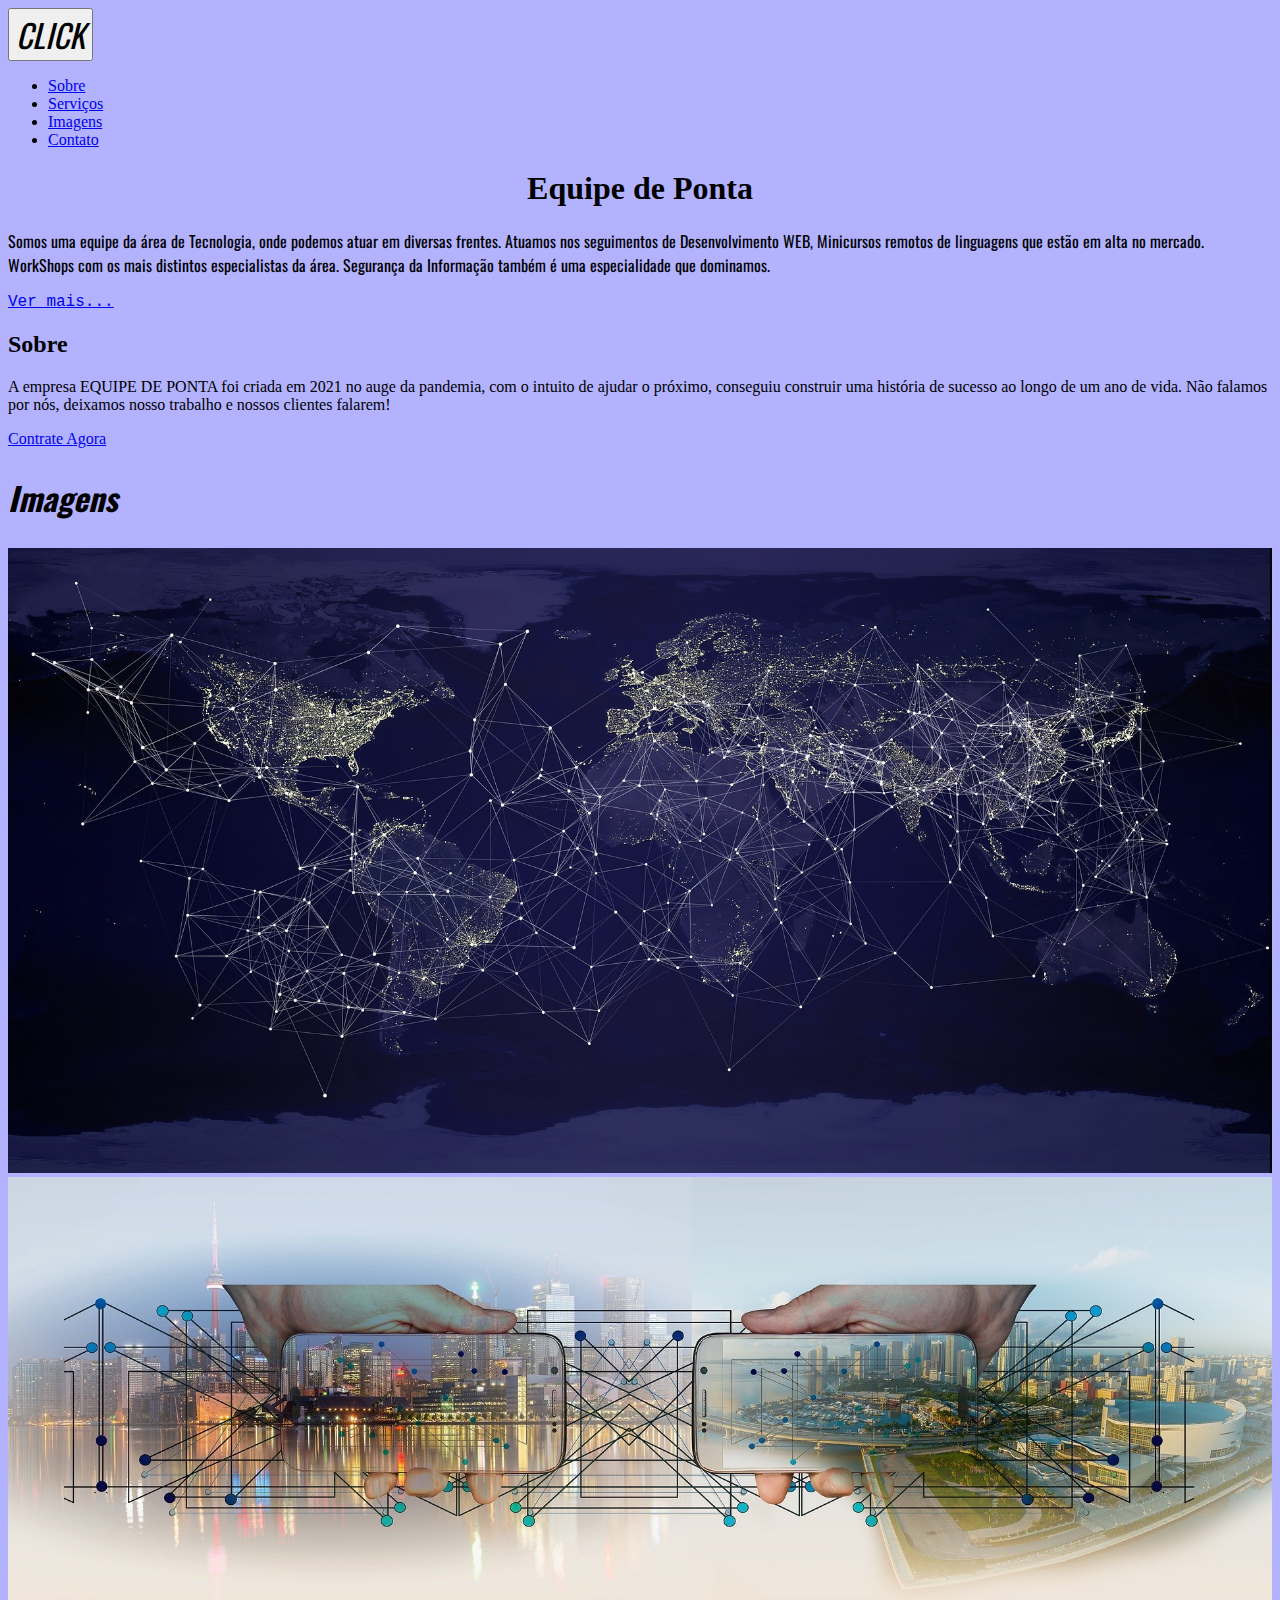
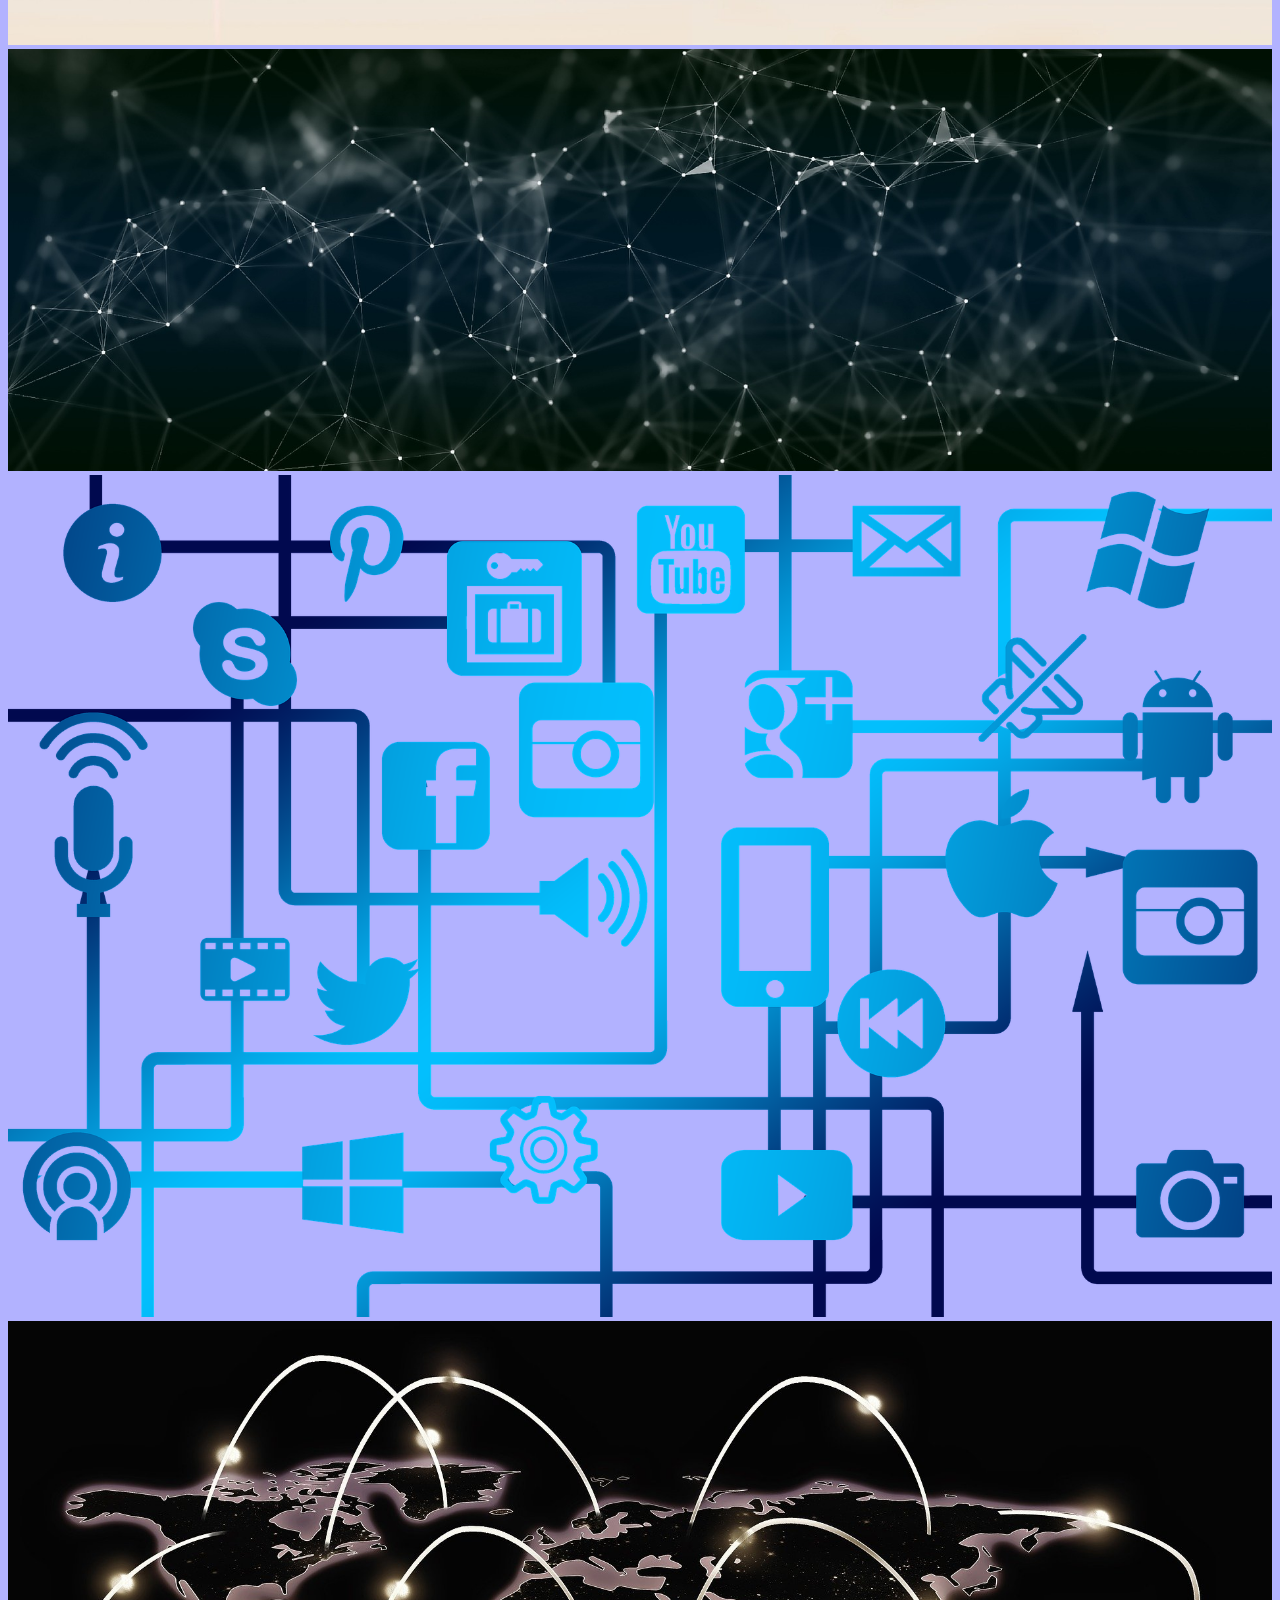
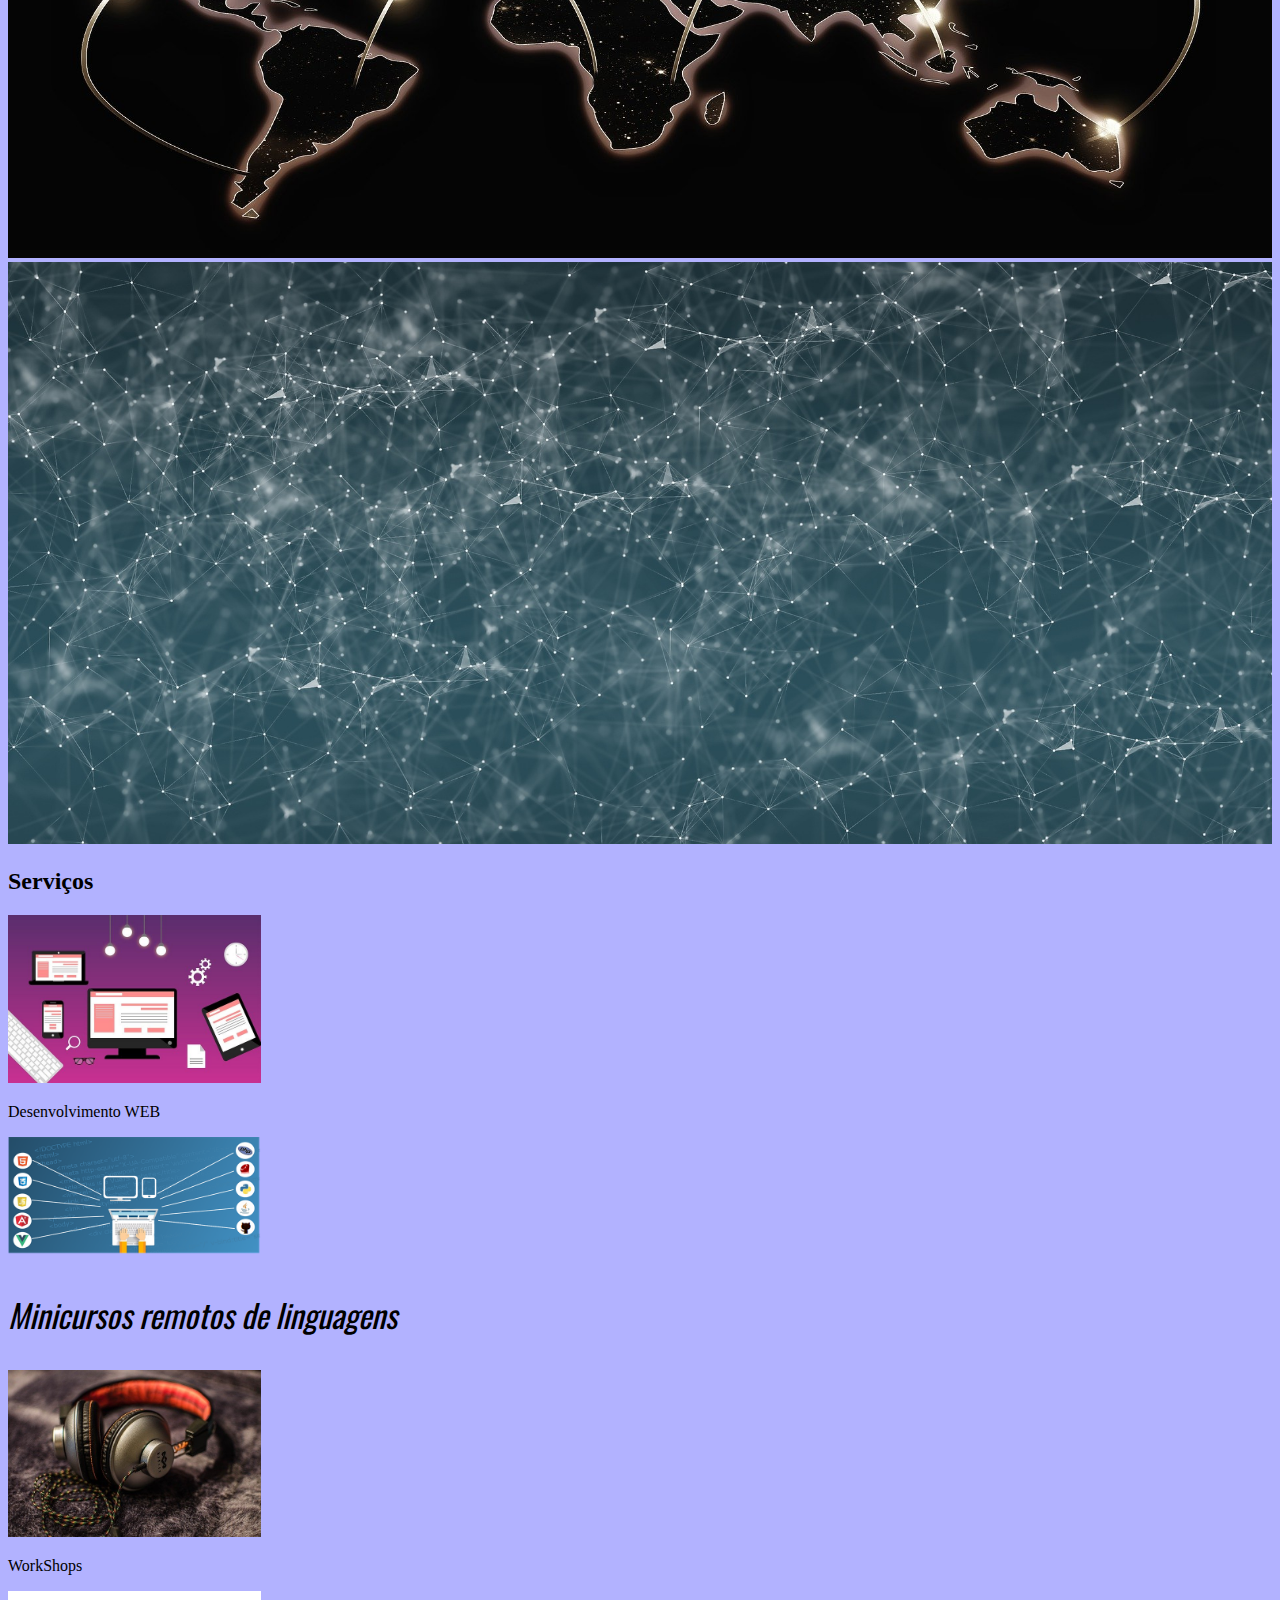
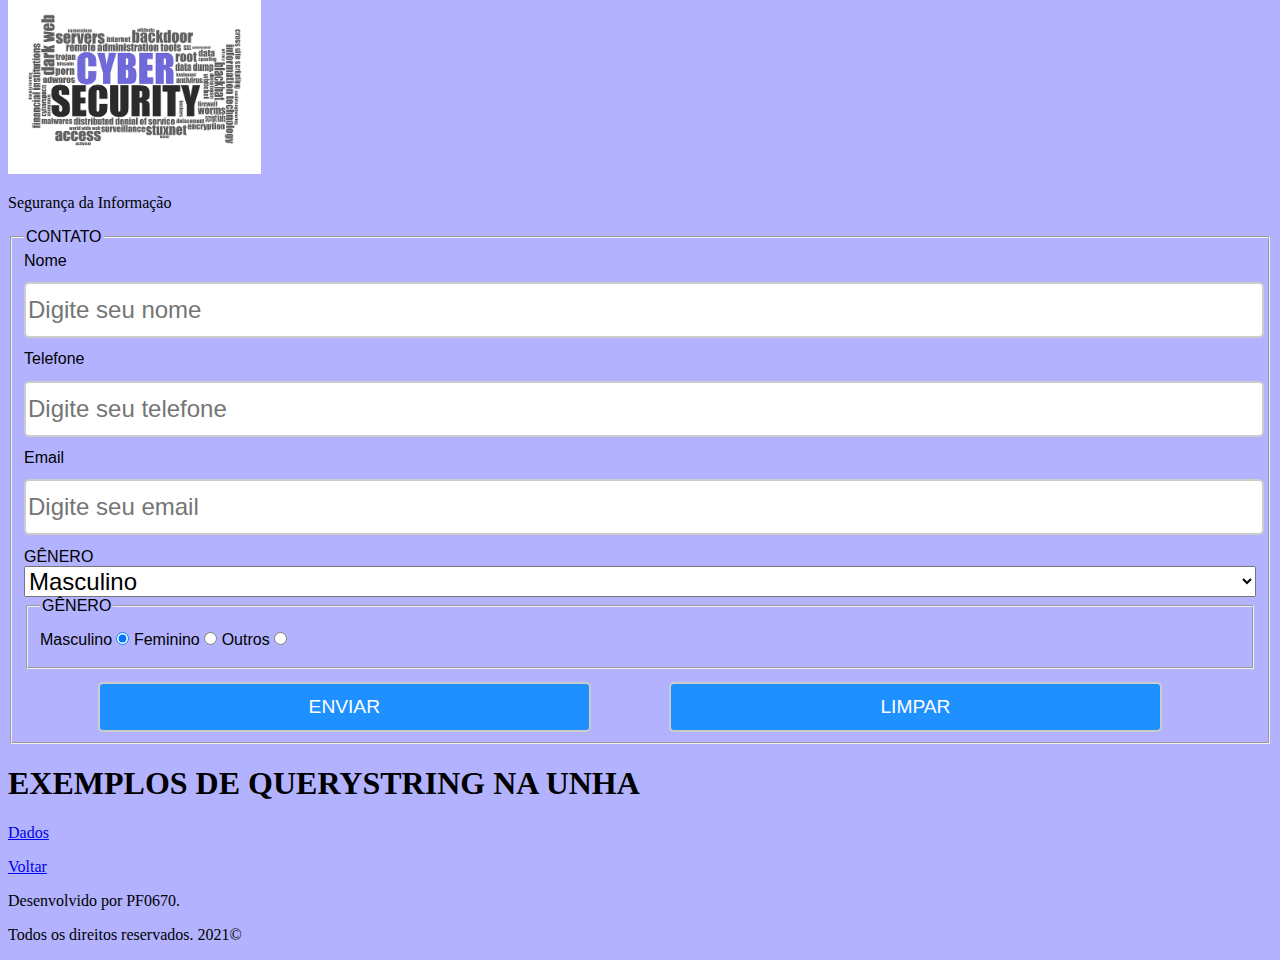
==== index.html @ 2eb3f7e7 "Merge pull request #4 from 1TDSPF-22/pf0670" ====
<!DOCTYPE html>
<html lang="pt-br">
    <head>
        <meta charset="UTF-8">
        <meta http-equiv="X-UA-Compatible" content="IE=edge">
        <meta name="viewport" content="width=device-width, initial-scale=1.0">
        <title>SERVIÇOS</title>
        
        <link rel="stylesheet" href="./css/style.css">
        

        <script>
            console.log('Alô Mundo!')
            console.log('MSG gerada no HEAD!')
        </script>

        <style>
            body{
               font-family: 'Courier New';
            }
        </style>

        


    </head>
    <body style="font-family:'Gill Sans MT';">
        <nav>
            <div>
                <button class="font-google">CLICK</button>
            </div>
            <!--
                <div>
                    <ul> unordered list
                        <li><a href="#sobre">Sobre</a></li>  List item
                    </ul>
                </div>
                
                Fórmula do Emmet para criação dinâmica de estrutura
                div>ul>li*4>a[href="#"]>{Sobre}
            -->
            
            <div>
                <ul>
                    <li><img><a href="#sobre">Sobre</a></li>
                    <li><img><a href="#servicos">Serviços</a></li>
                    <li><img><a href="#imagens">Imagens</a></li>
                    <li><img><a href="#contato">Contato</a></li>
                </ul>
            </div>
        </nav>

            <header id="topo">
                <h1>Equipe de Ponta</h1>
                <p>
                Somos uma equipe da área de Tecnologia, onde podemos atuar em diversas frentes.
                Atuamos nos seguimentos de Desenvolvimento WEB, Minicursos remotos de linguagens que estão em alta no mercado. WorkShops com os mais distintos especialistas da área.
                Segurança da Informação também é uma especialidade que dominamos.               
                </p>
                <a href="#servicos">Ver mais...</a>
            </header>

            <section id="sobre">
                <h2>Sobre</h2>
                <p>
                    A empresa EQUIPE DE PONTA foi criada em 2021 no auge da pandemia, com o intuito de ajudar o próximo, conseguiu construir uma história de sucesso ao longo de um ano de vida.
                    Não falamos por nós, deixamos nosso trabalho e nossos clientes falarem!  
                </p>
                <a href="#contato">Contrate Agora</a>
            </section>

            <!-- 
                Aqui vocês vão criar a seção IMAGENS
                Vão criar as seguintes TAGs
                1 - Section quer deve id imagens.
                Dentro da Section
                    1 - h2 que deve ter o texto Imagens.
                    6 - Tags img com as seguintes imagens, respectivamente:
                        backbone
                        cidade
                        comunicao
                        icones
                        internet
                        rede
            -->

            <section id="imagens">
                <h2 class="font-google">Imagens</h2>
                <img src="./img/backbone.jpg" alt="Backbone." width="100%">
                <img src="./img/cidade.jpg" alt="Cidade." width="100%">
                <img src="./img/comunicao.jpg" alt="Entrelaçado de Fios." width="100%">
                <img src="./img/icones.png" alt="Icones de Redes Sociais." width="100%">
                <img src="./img/internet.jpg" alt="Grande rede Interativa." width="100%">
                <img src="./img/rede.jpg" alt="Rede Virtual de Informações." width="100%">
            </section>

            <section id="servicos">
                <h2>Serviços</h2>
                <div>
                    <img src="./img/desenvolvimento.jpg" alt="Tela de Computado." title="Desenvolvimento WEB" width="20%">
                    <p>Desenvolvimento WEB</p>
                </div>
                <div>
                    <img src="./img/cursos.png" alt="Notebook" title="Linguagens de Programação" width="20%">
                    <p class="font-google">Minicursos remotos de linguagens</p>
                </div>
                <div>
                    <img src="./img/eventos.jpg" alt="Fone de Ouvido" title="Eventos com Especialistas" width="20%">
                    <p>WorkShops</p>
                </div>
                <div>
                    <img src="./img/seguranca-info.png" alt="Nuvem de Palavras" title="Segurança de Dados" width="20%">
                    <p>Segurança da Informação</p>
                </div>
            </section>

            <section id="contato">

                <div>
                    <form action="index.html" method="POST">
                        <fieldset>
                            <legend>CONTATO</legend>
                            <div>
                                <label for="nmClienteId">Nome</label>
                                <input onblur="alert('ADEUS!')" type="text" name="nmCliente" id="nmClienteId" placeholder="Digite seu nome"/>
                            </div>
                            <div>
                                <label for="telClienteId">Telefone</label>
                                <input type="tel" name="telCliente" id="telClienteId" placeholder="Digite seu telefone"/>
                            </div>
                            <div>
                                <label for="emailClienteId">Email</label>
                                <input type="email" name="emailCliente" id="emailClienteId" placeholder="Digite seu email"/>
                            </div>
                            <div>
                                <label for="genClienteId">GÊNERO</label>
                                <select name="genCliente" id="genClienteId">
                                    <option value="m">Masculino</option>
                                    <option value="f">Feminino</option>
                                    <option value="o">Outros</option>
                                </select>
                                <div>
                                    <fieldset>
                                        <legend>GÊNERO</legend>

                                        <label for="genClienteId1">Masculino</label>
                                        <input type="radio" name="genClientes" id="genClienteId1" value="m" checked/>
                                        
                                        <label for="genClienteId2">Feminino</label>
                                        <input type="radio" name="genClientes" id="genClienteId2" value="f"/>
                                        
                                        <label for="genClienteId3">Outros</label>
                                        <input type="radio" name="genClientes" id="genClienteId3" value="o"/>
                                    </fieldset>
                                </div>                            
                            </div>
                            <div>
                                <input type="submit" value="ENVIAR">
                                <input type="reset" value="LIMPAR">
                            </div>
                        </fieldset>
                    </form>
                </div>
                
                <div>
                    <h1>EXEMPLOS DE QUERYSTRING NA UNHA</h1>
                    <p><a href="index.html?tel=+5511987664322&email=profemail@fiap.com.br">Dados</a></p>
                </div>

            </section>

            <footer>
                <a href="#topo">Voltar</a>
                <p>Desenvolvido por PF0670.</p>
                <p>Todos os direitos reservados. 2021&copy;</p>
            </footer>

            <script>
                console.log('MSG gerada no BODY!')
            </script>
            <script src="./js/script.js"></script>
    </body>

</html>        


<!-- <h2>Contato</h2>
                <p>Fale Conosco</p>
                <div>
                    <img src="./img/tel.png" alt="Telefone">
                    <p><a href="tel:+5511997659099">(11)99765-9099</a></p>
                </div>
                <div>
                    <img src="./img/mail.png" alt="Envelope">
                    <p><a href="mailto:profalexandre.jesus@fiap.com.br">profalexandre.jesus@fiap.com.br</a></p>
                </div> -->
---- css/style.css ----
@import url('https://fonts.googleapis.com/css2?family=Oswald&display=swap');

body{
    font-family: 'Trebuchet MS', Verdana, Geneva, Tahoma, sans-serif;
    /*background-color: #c41cca6c;*/
    background-color: rgba(0, 0, 255,0.3);
}

#topo{
    font-family: 'Courier New', Courier, monospace, serif;
}

#topo h1{
    text-align: center;
    font-family: 'Times New Roman', serif;
}

#topo p{
    font-family: 'Oswald', sans-serif;
}

.font-google{
    font-family: 'Oswald', sans-serif;
    font-size: 2em;
    font-style: italic;
}

form{
    font-size: 16px;
    font-family: 'Trebuchet MS', Arial, sans-serif;
}

form input{
    display: block;
    margin: 1% 0;
    border-radius: 5px;
    border: solid 2px #ccc;
    height: 50px;
}

form input[type=text],input[type=tel],input[type=email], select{
    width: 100%;
    font-size: 1.5em;    
}

form input[type=radio]{
    display: inline;
    height: auto;
}

form input[type=submit],input[type=reset]{
    display: inline;
    max-width: 40%;
    width: 100%;
    margin: 1% 0 0 6%;
    background-color: #1e90ff;
    color: #FFFFFF;
    font-size: 1.2em;
}

form input[type=submit]:hover,input[type=reset]:hover{
    background-color: #0e58a1;
}
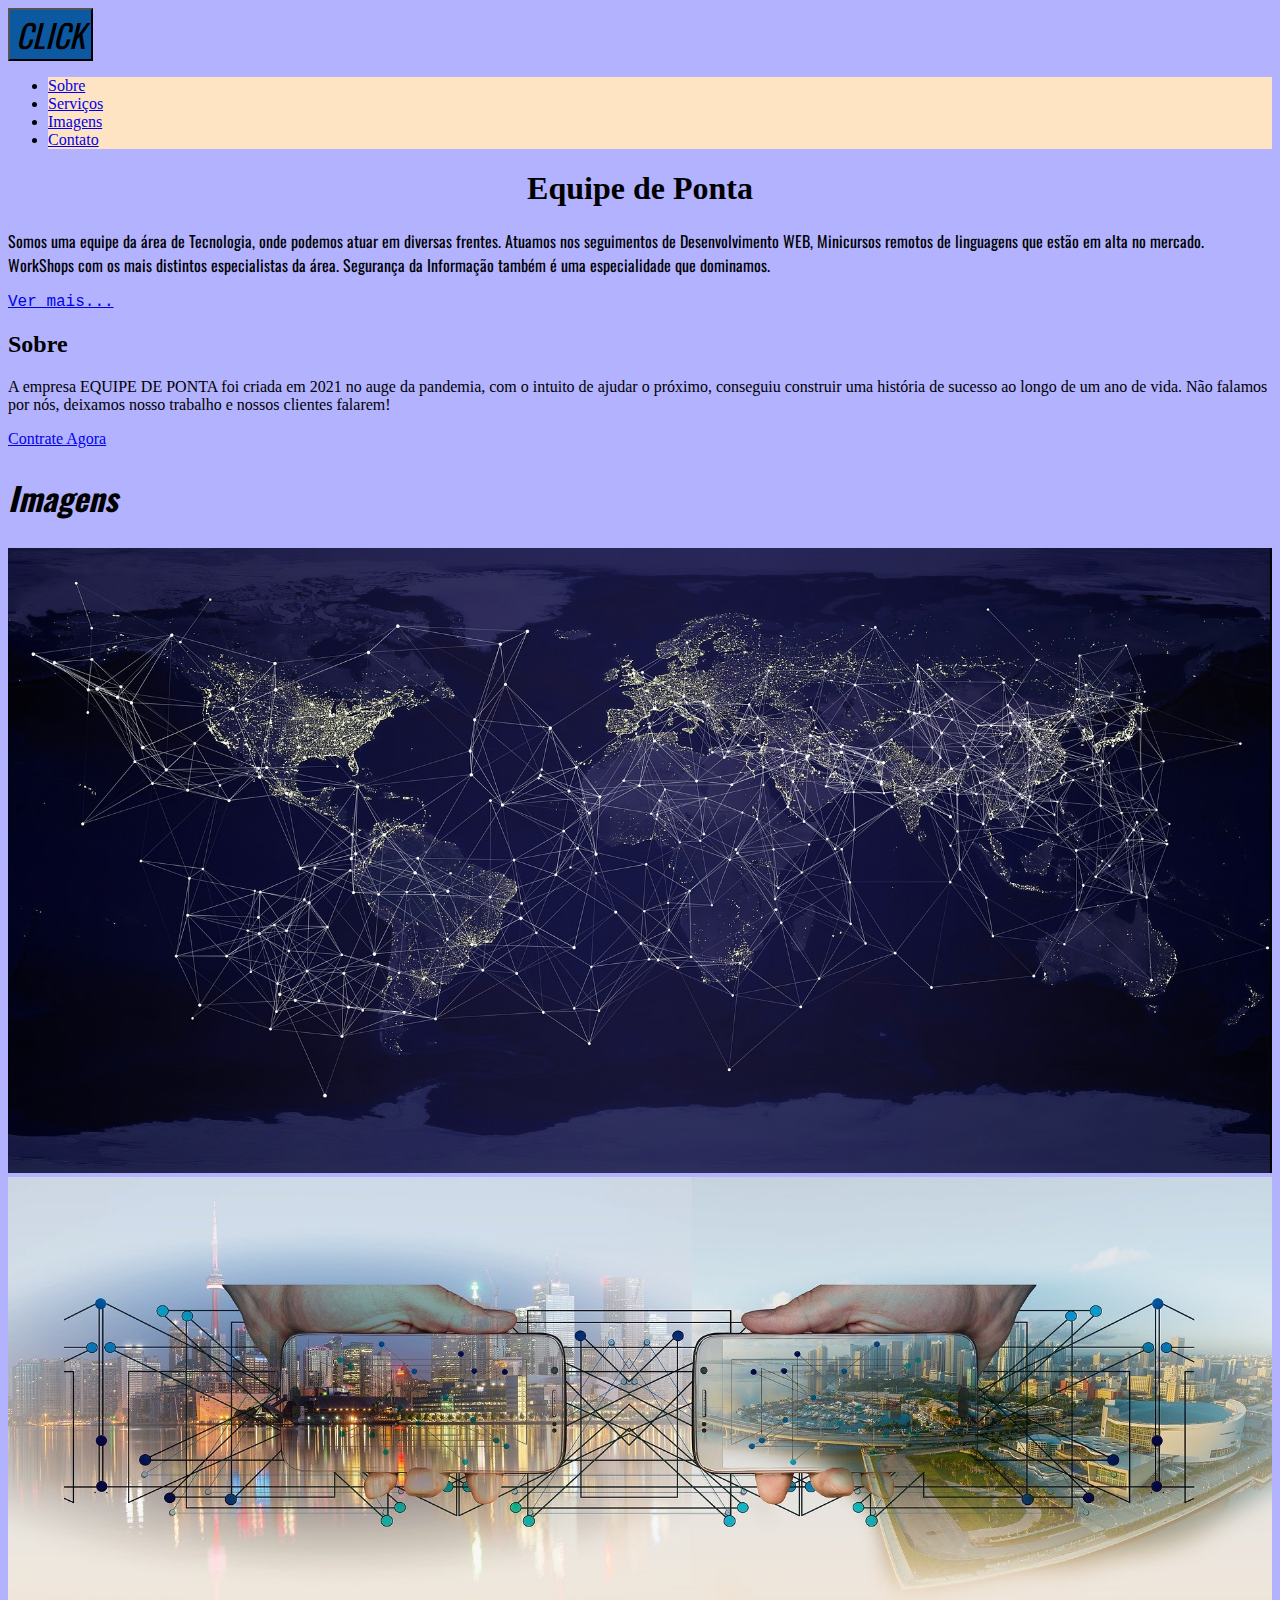
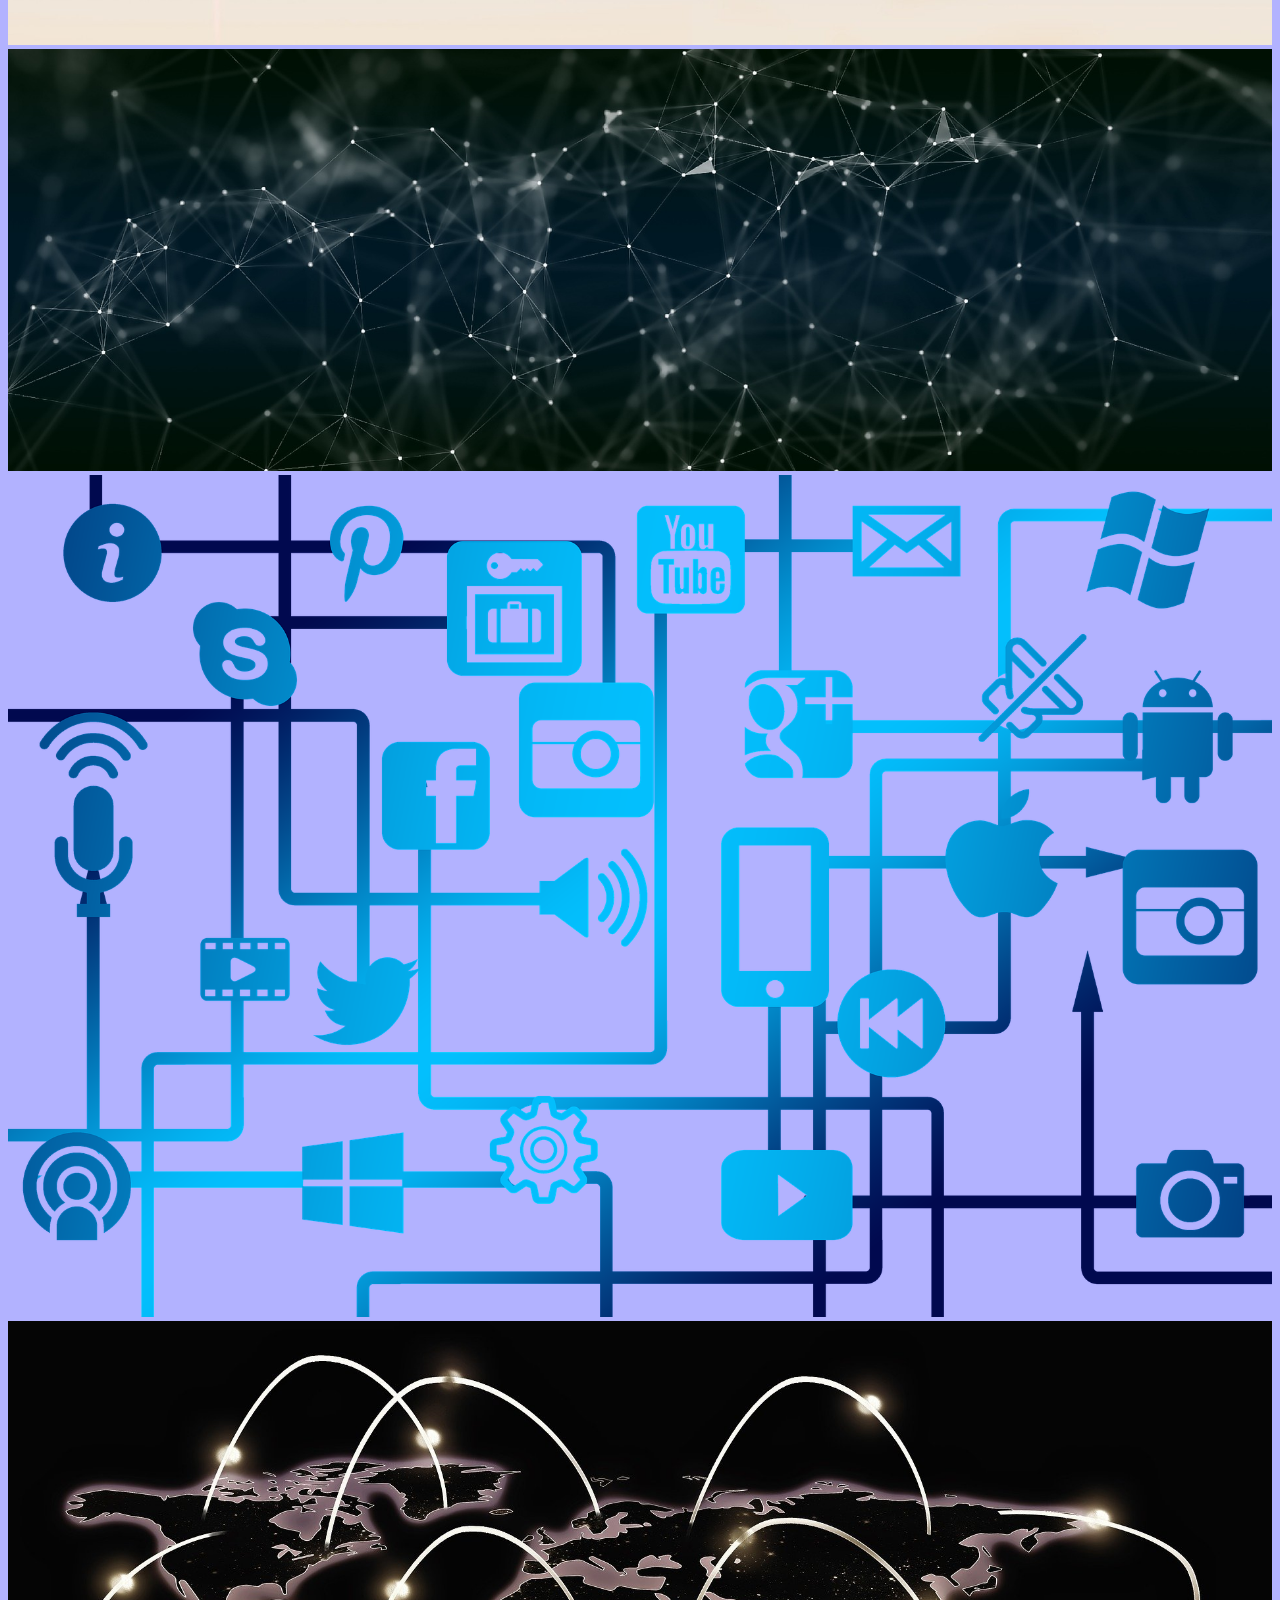
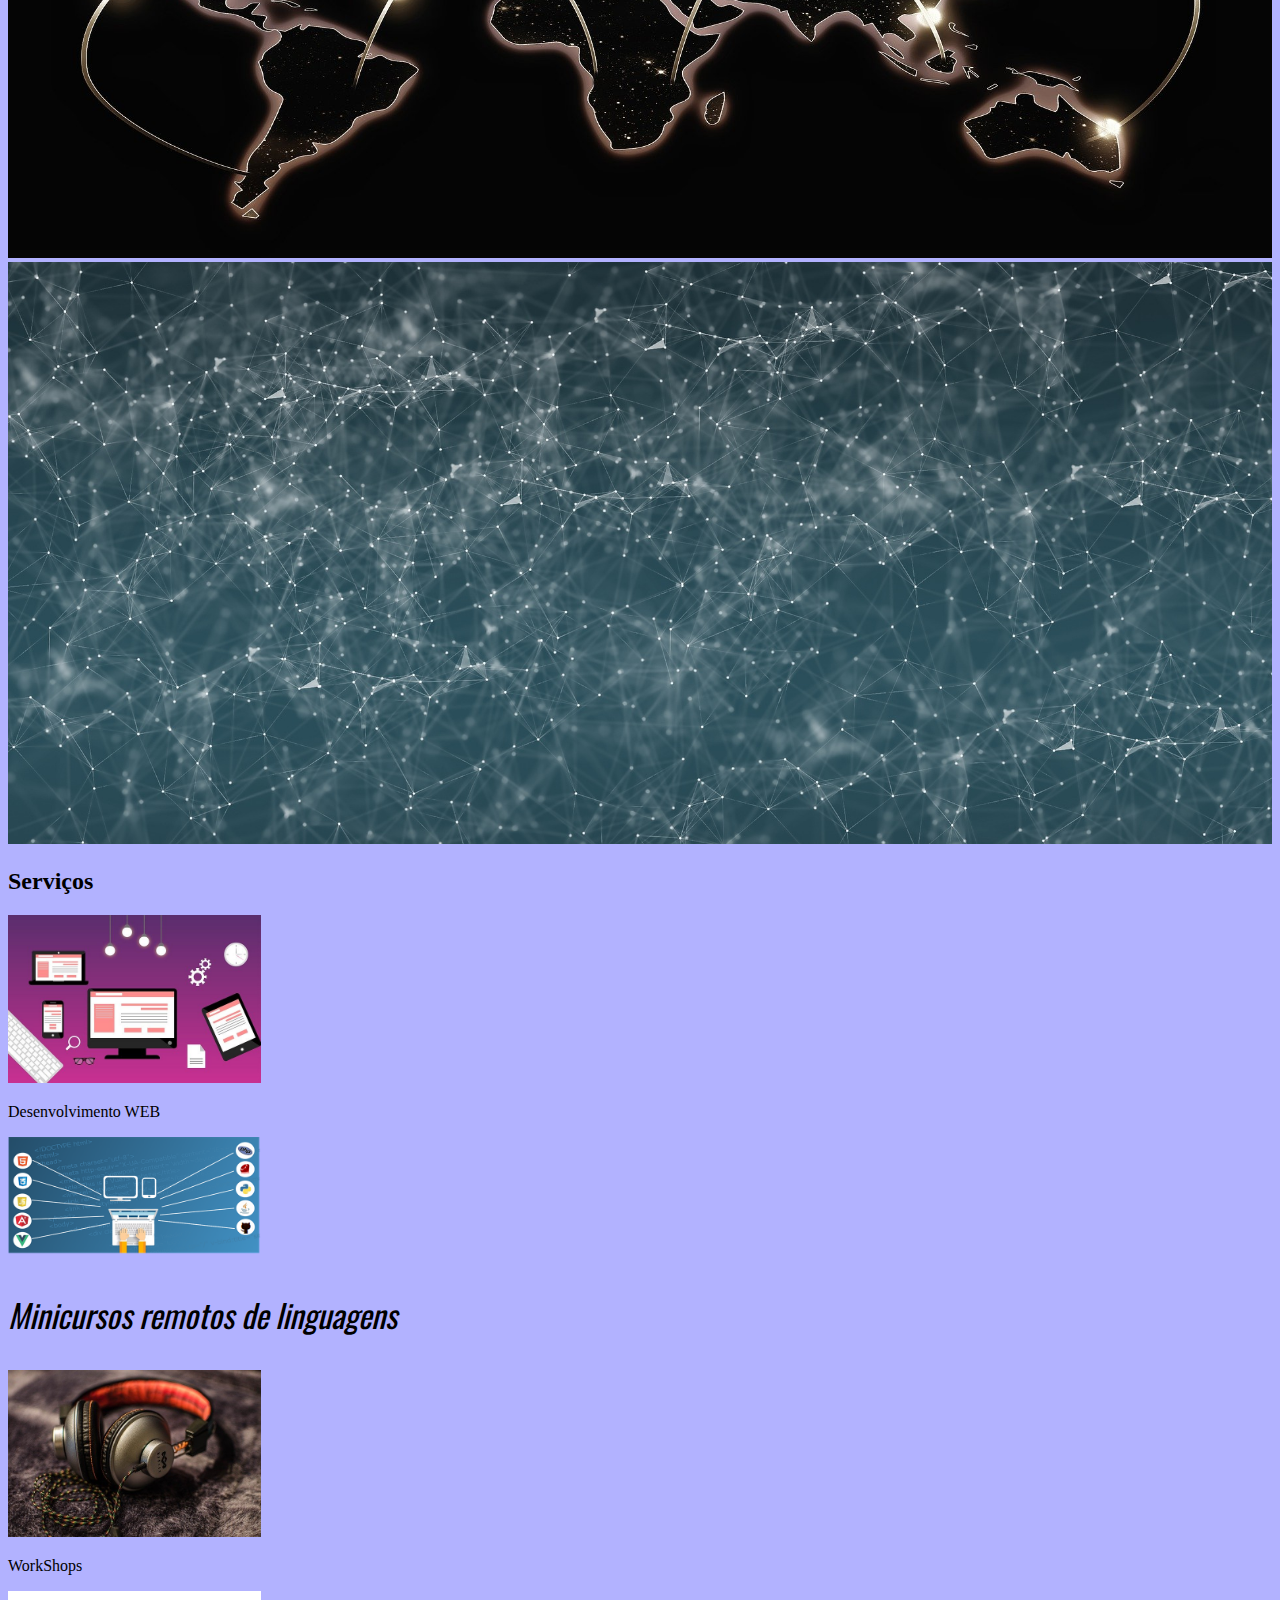
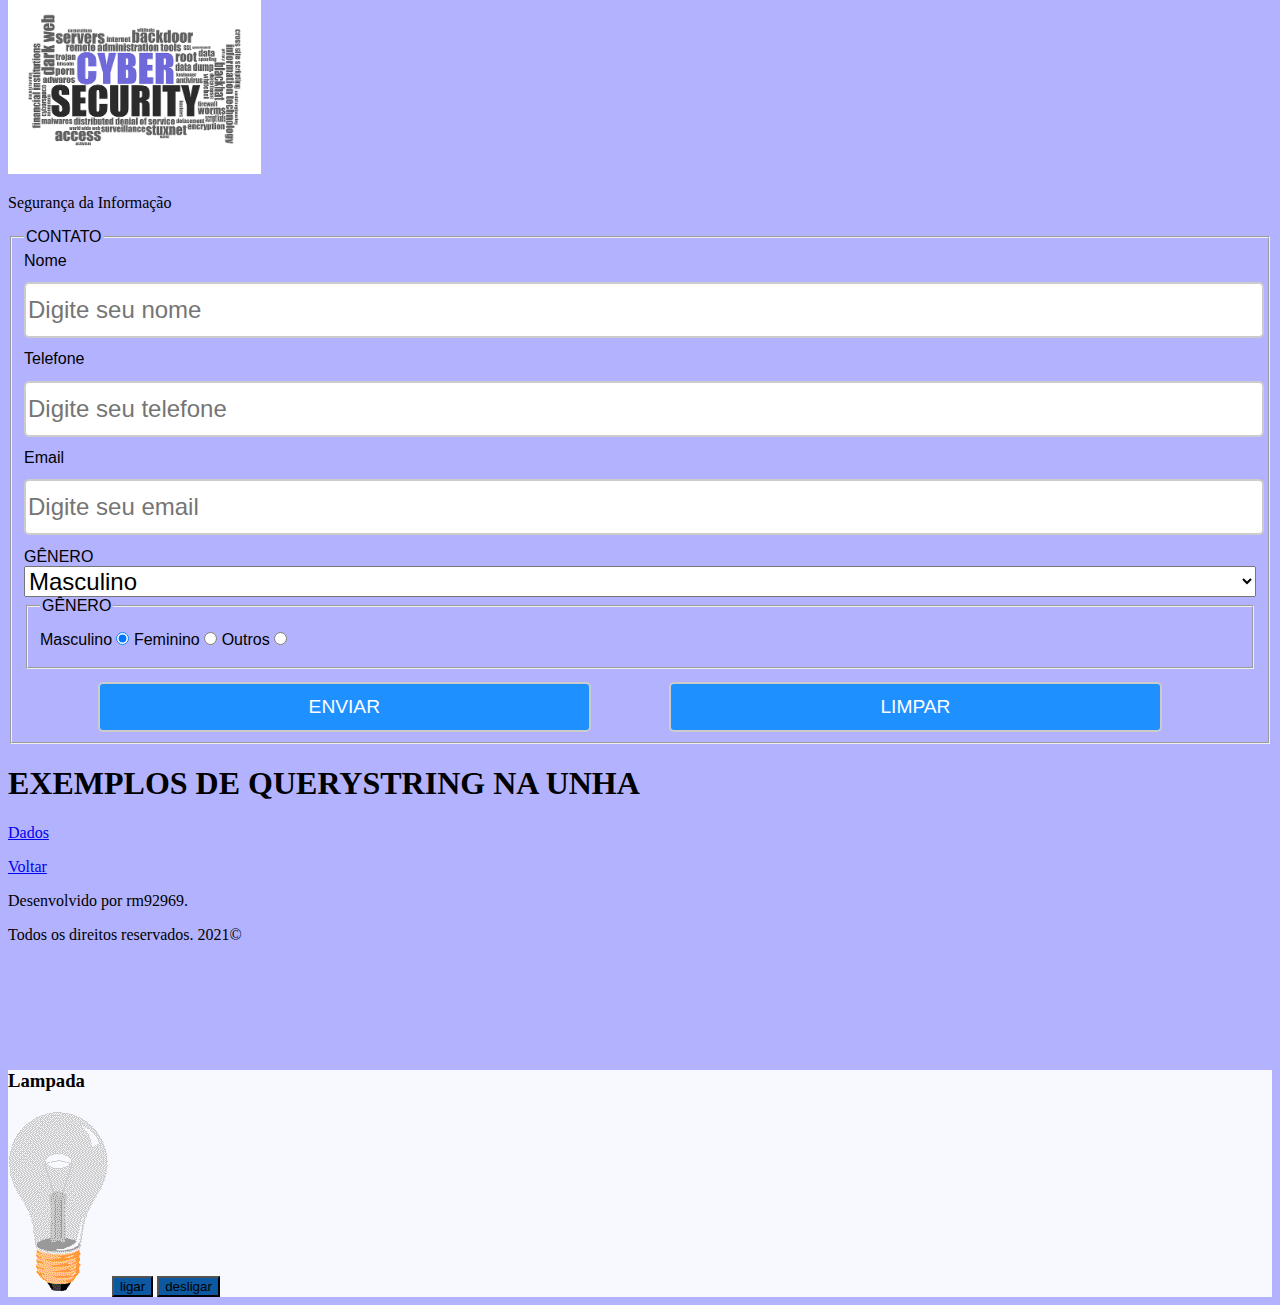
==== commit 24fc432e: "reformulação" ====
--- a/index.html
+++ b/index.html
@@ -167,30 +167,24 @@
                     <p><a href="index.html?tel=+5511987664322&email=profemail@fiap.com.br">Dados</a></p>
                 </div>
 
-            </section>
+       
+       <footer>
+           <a href="topo">Voltar</a>
+           <p>Desenvolvido por rm92969. </p>
+           <p>Todos os direitos reservados. 2021&copy;</p>
+       </footer>
 
-            <footer>
-                <a href="#topo">Voltar</a>
-                <p>Desenvolvido por PF0670.</p>
-                <p>Todos os direitos reservados. 2021&copy;</p>
-            </footer>
+       <div id="luz">
+           <h3>Lampada</h3>
+           <img id="lamp" src="./img/pic_off.gif" alt="Lampada">
+           <button onclick="ligar()">ligar</button>
+           <button onclick="desligar()">desligar</button>
+       </div>
 
-            <script>
-                console.log('MSG gerada no BODY!')
-            </script>
-            <script src="./js/script.js"></script>
-    </body>
-
-</html>        
-
-
-<!-- <h2>Contato</h2>
-                <p>Fale Conosco</p>
-                <div>
-                    <img src="./img/tel.png" alt="Telefone">
-                    <p><a href="tel:+5511997659099">(11)99765-9099</a></p>
-                </div>
-                <div>
-                    <img src="./img/mail.png" alt="Envelope">
-                    <p><a href="mailto:profalexandre.jesus@fiap.com.br">profalexandre.jesus@fiap.com.br</a></p>
-                </div> -->
+           
+       
+       <script>
+        console.log('MSg gerada no body')
+     </script>   
+</body>
+</html>--- a/css/style.css
+++ b/css/style.css
@@ -62,3 +62,15 @@
     background-color: #0e58a1;
 }
 
+button{
+    background-color: #0c58a1;
+}
+
+li {
+    background-color: bisque;
+}
+
+#luz {
+    background-color: ghostwhite;
+    margin-top: 10%;
+}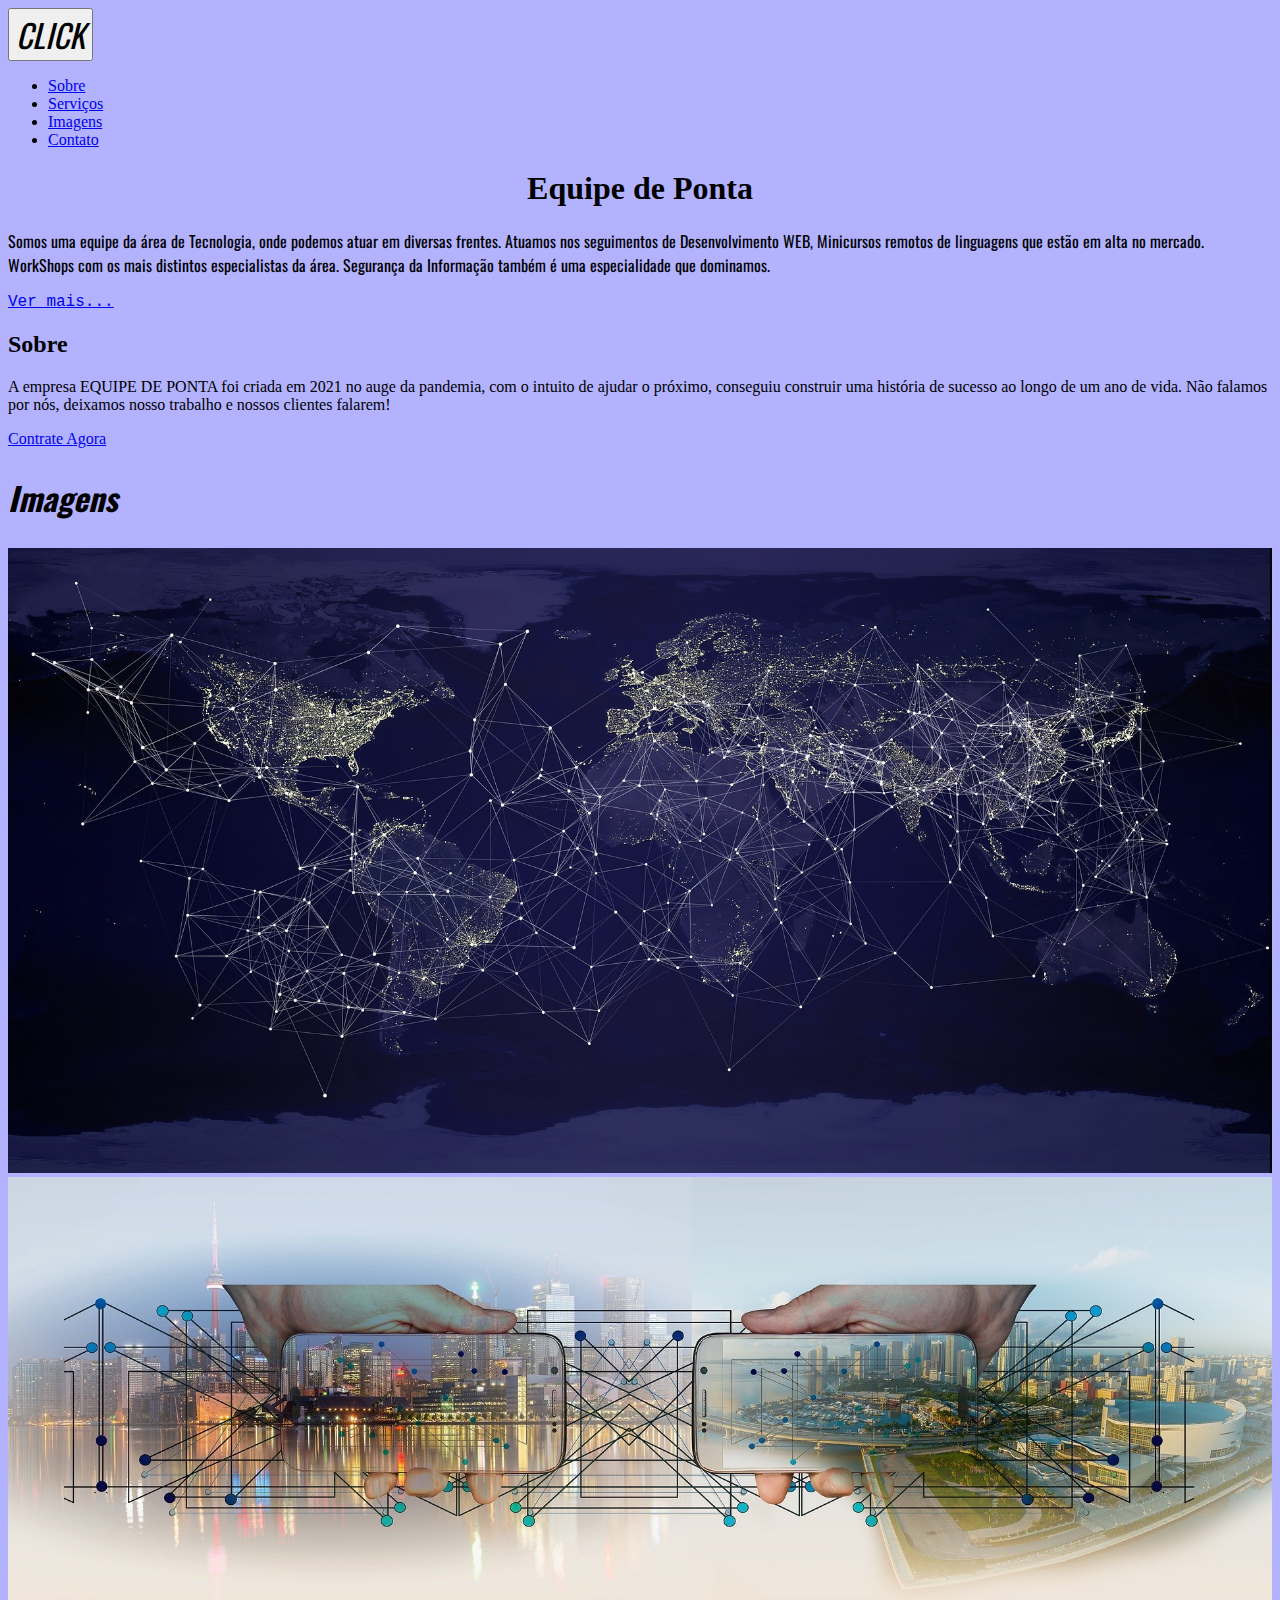
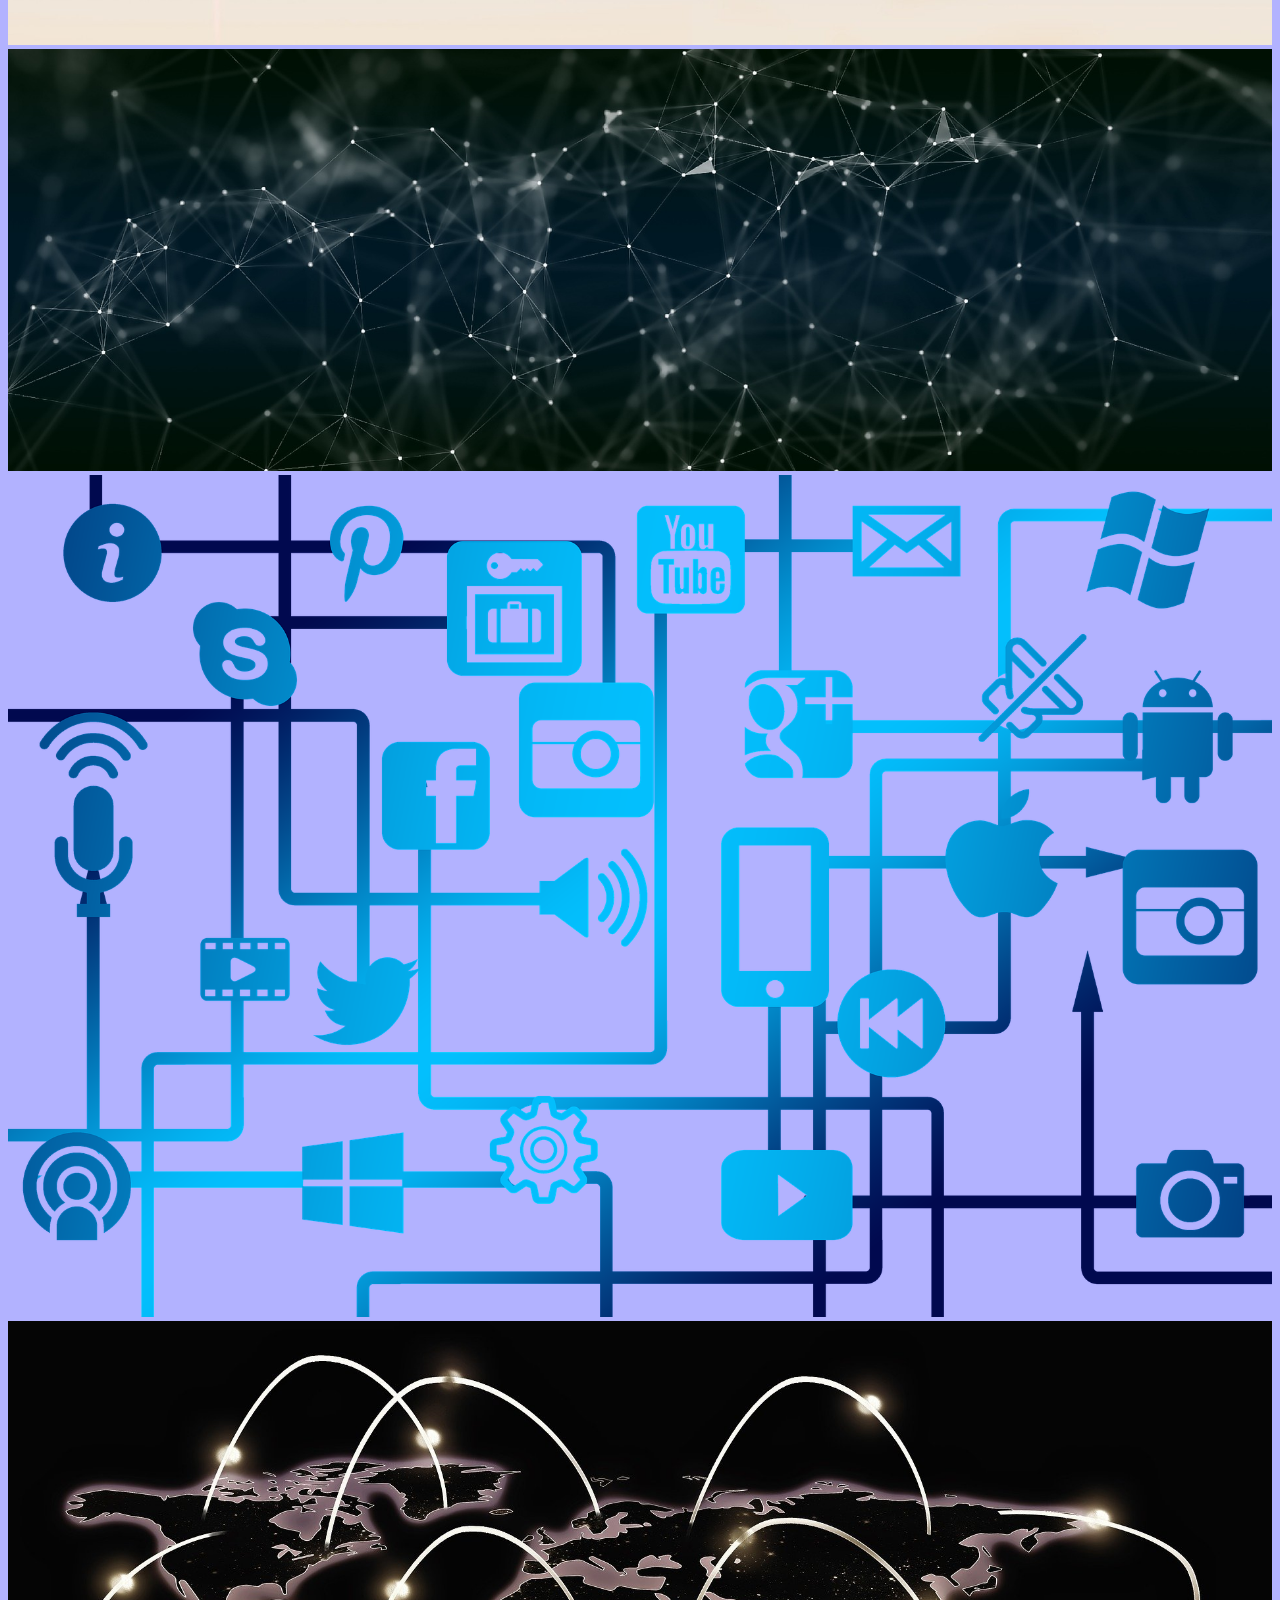
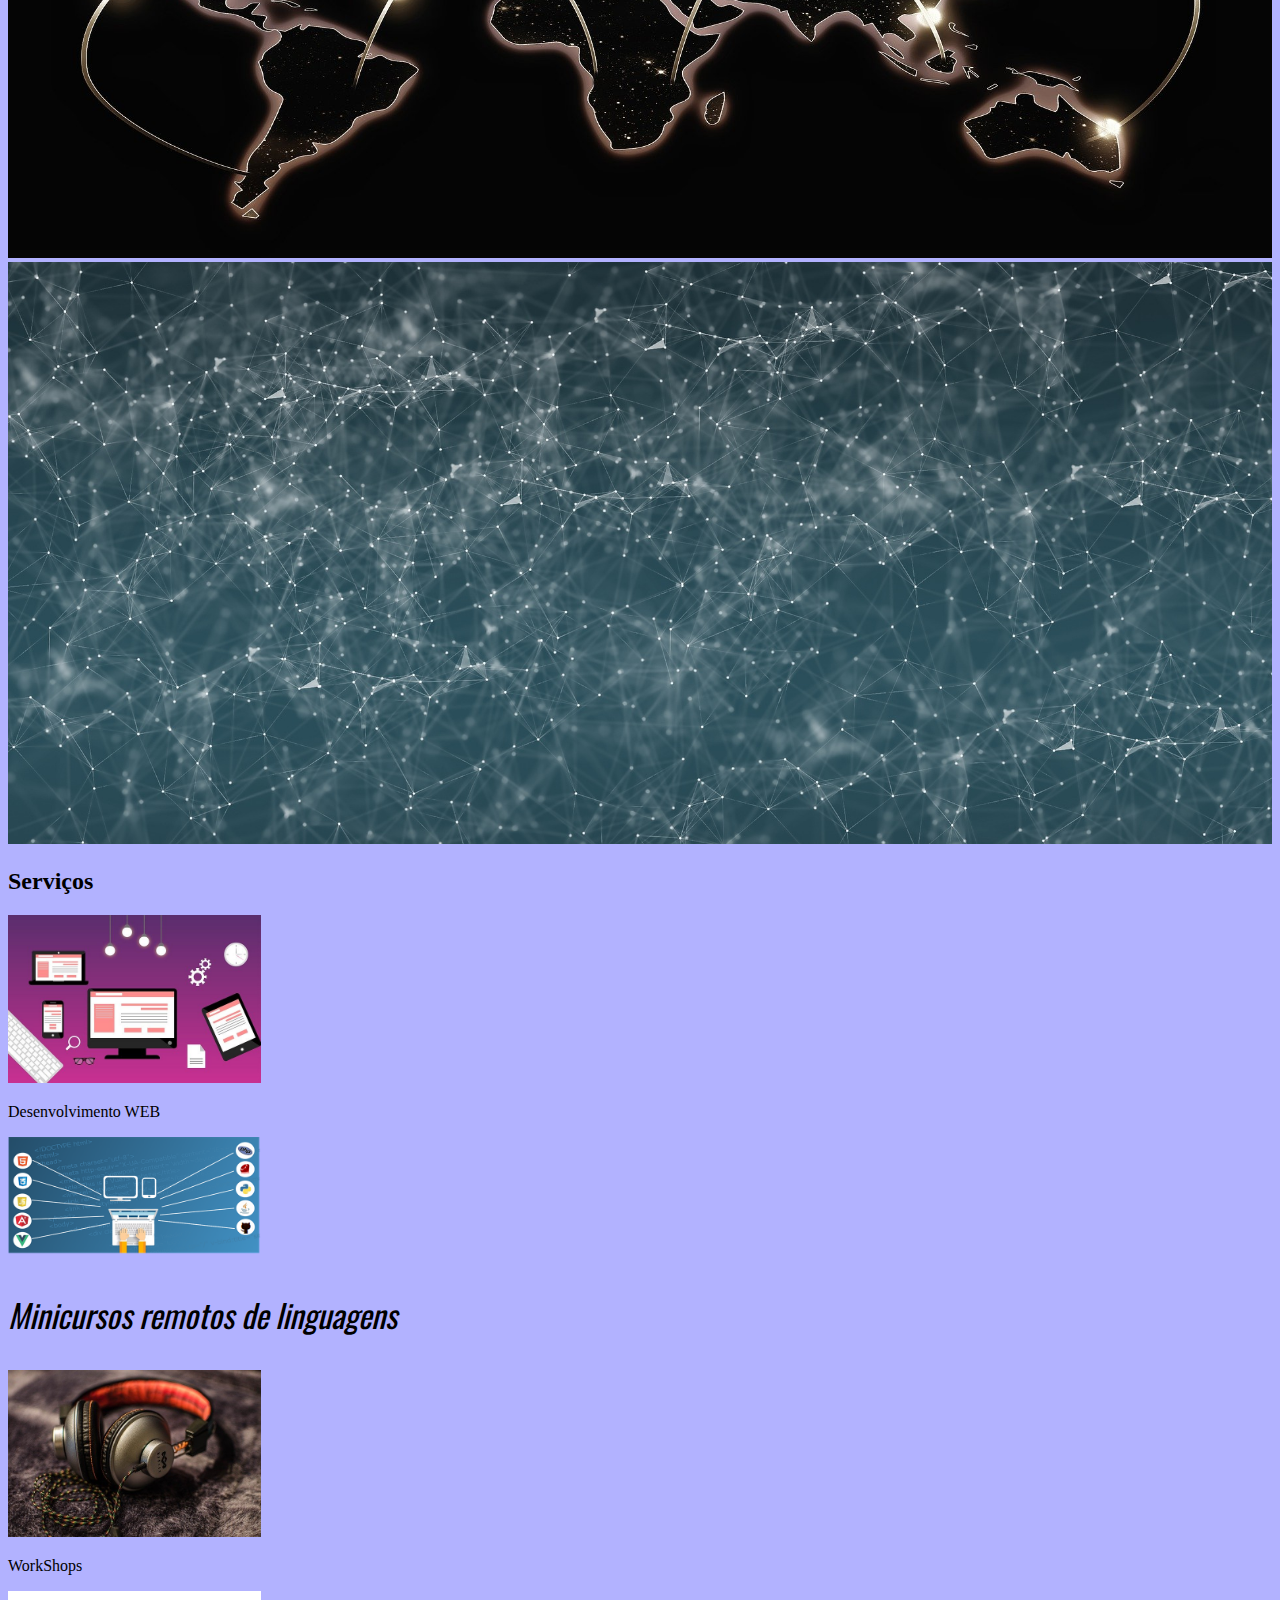
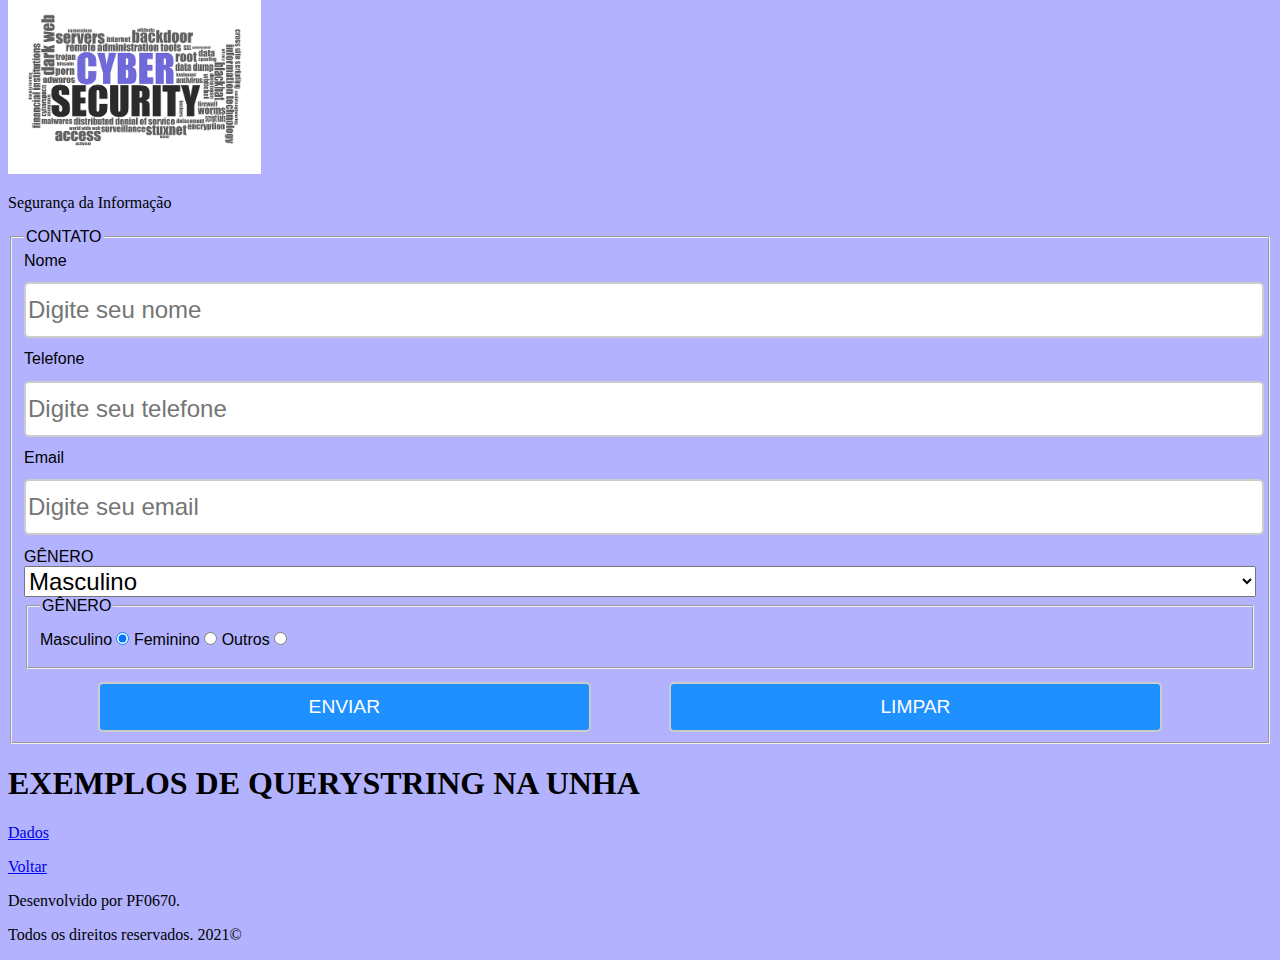
==== commit d0960bba: "Atualização js" ====
--- a/index.html
+++ b/index.html
@@ -167,24 +167,30 @@
                     <p><a href="index.html?tel=+5511987664322&email=profemail@fiap.com.br">Dados</a></p>
                 </div>
 
-       
-       <footer>
-           <a href="topo">Voltar</a>
-           <p>Desenvolvido por rm92969. </p>
-           <p>Todos os direitos reservados. 2021&copy;</p>
-       </footer>
+            </section>
 
-       <div id="luz">
-           <h3>Lampada</h3>
-           <img id="lamp" src="./img/pic_off.gif" alt="Lampada">
-           <button onclick="ligar()">ligar</button>
-           <button onclick="desligar()">desligar</button>
-       </div>
+            <footer>
+                <a href="#topo">Voltar</a>
+                <p>Desenvolvido por PF0670.</p>
+                <p>Todos os direitos reservados. 2021&copy;</p>
+            </footer>
 
-           
-       
-       <script>
-        console.log('MSg gerada no body')
-     </script>   
-</body>
-</html>+            <script>
+                console.log('MSG gerada no BODY!')
+            </script>
+            <script src="./js/script.js"></script>
+    </body>
+
+</html>        
+
+
+<!-- <h2>Contato</h2>
+                <p>Fale Conosco</p>
+                <div>
+                    <img src="./img/tel.png" alt="Telefone">
+                    <p><a href="tel:+5511997659099">(11)99765-9099</a></p>
+                </div>
+                <div>
+                    <img src="./img/mail.png" alt="Envelope">
+                    <p><a href="mailto:profalexandre.jesus@fiap.com.br">profalexandre.jesus@fiap.com.br</a></p>
+                </div> -->
--- a/css/style.css
+++ b/css/style.css
@@ -62,15 +62,3 @@
     background-color: #0e58a1;
 }
 
-button{
-    background-color: #0c58a1;
-}
-
-li {
-    background-color: bisque;
-}
-
-#luz {
-    background-color: ghostwhite;
-    margin-top: 10%;
-}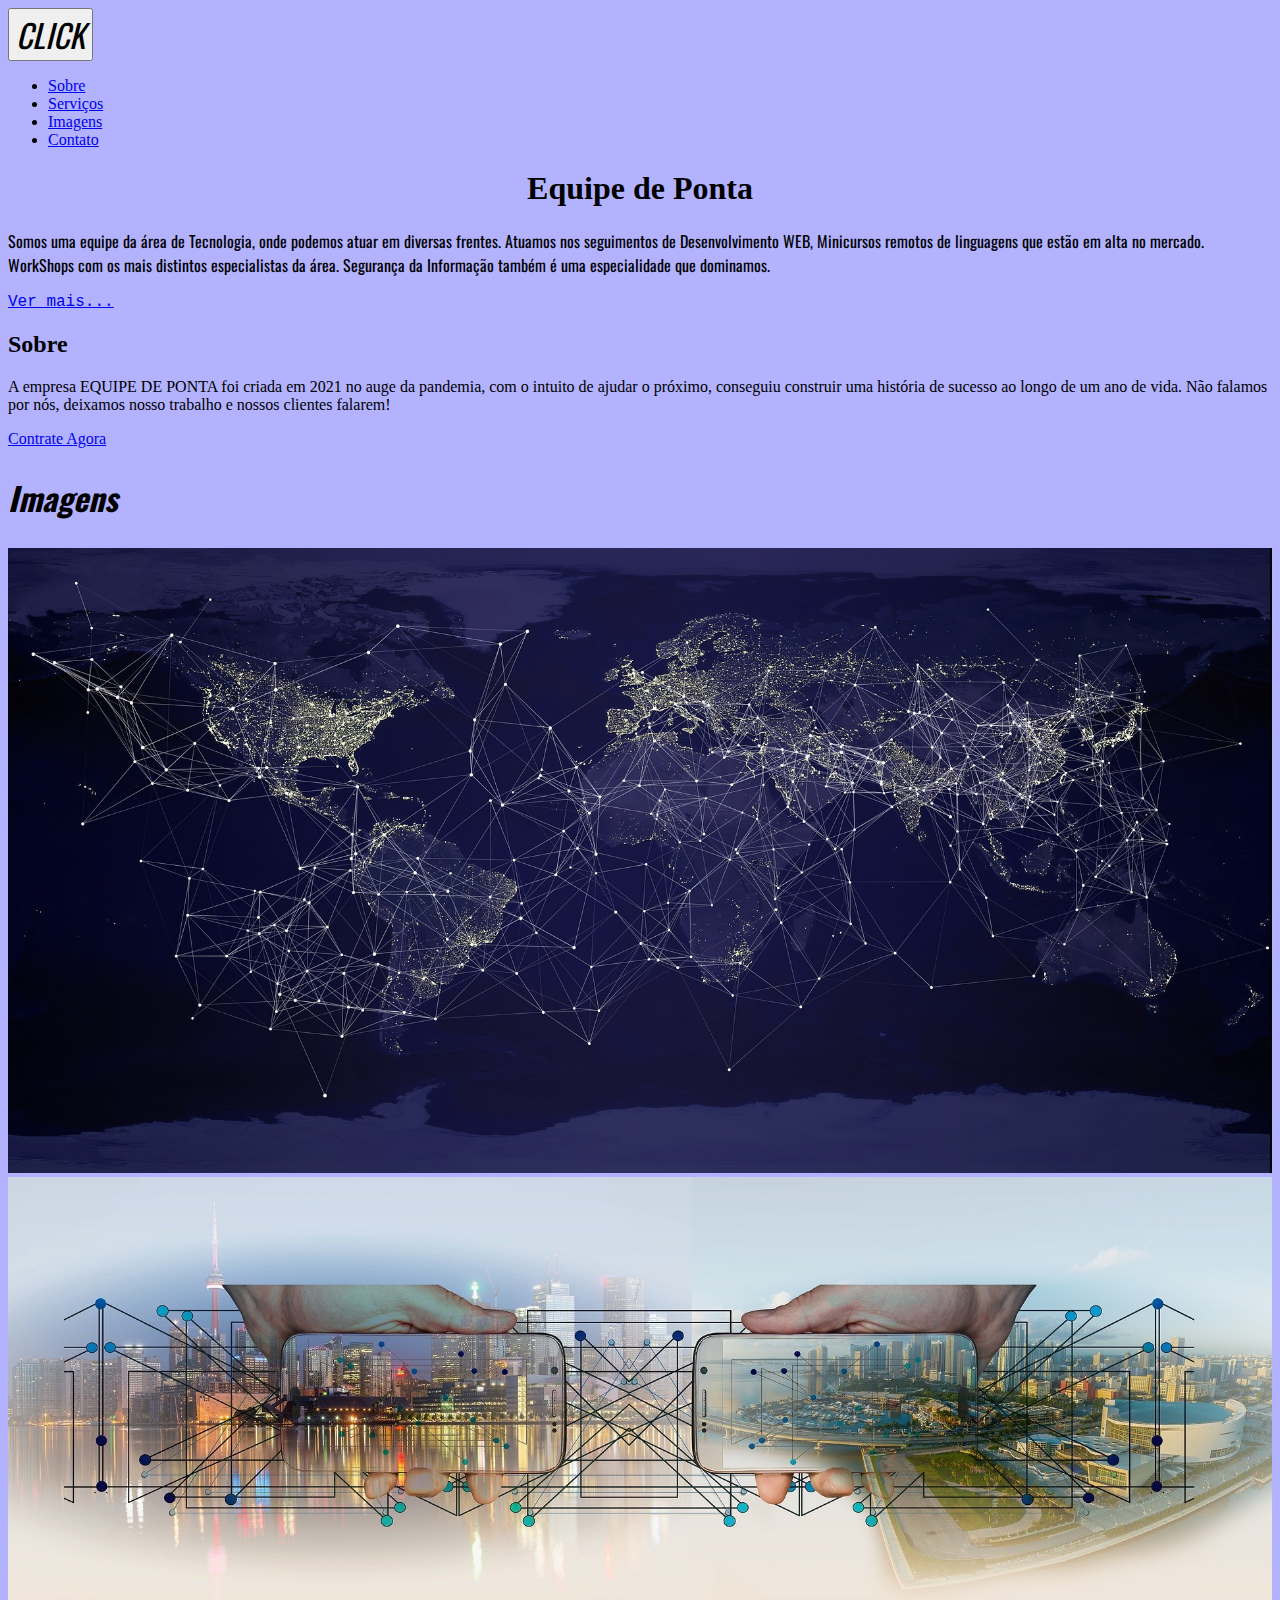
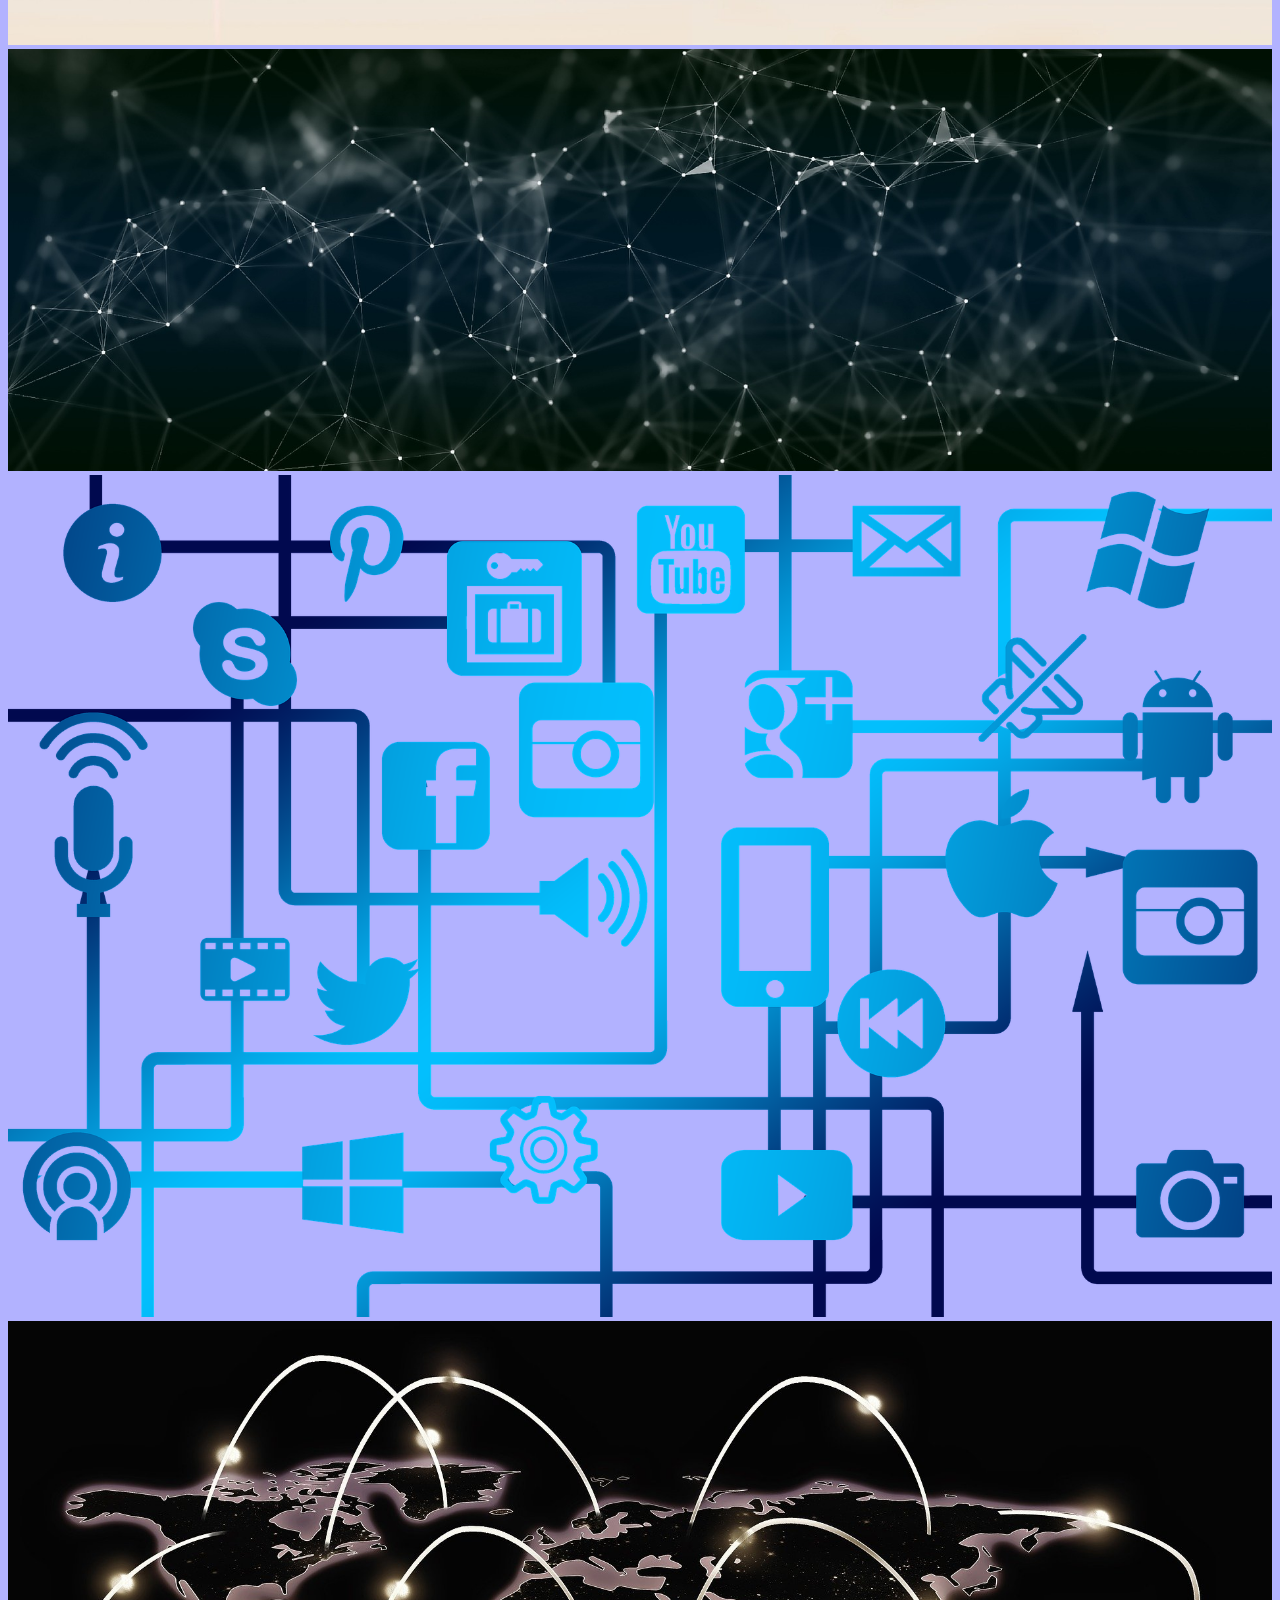
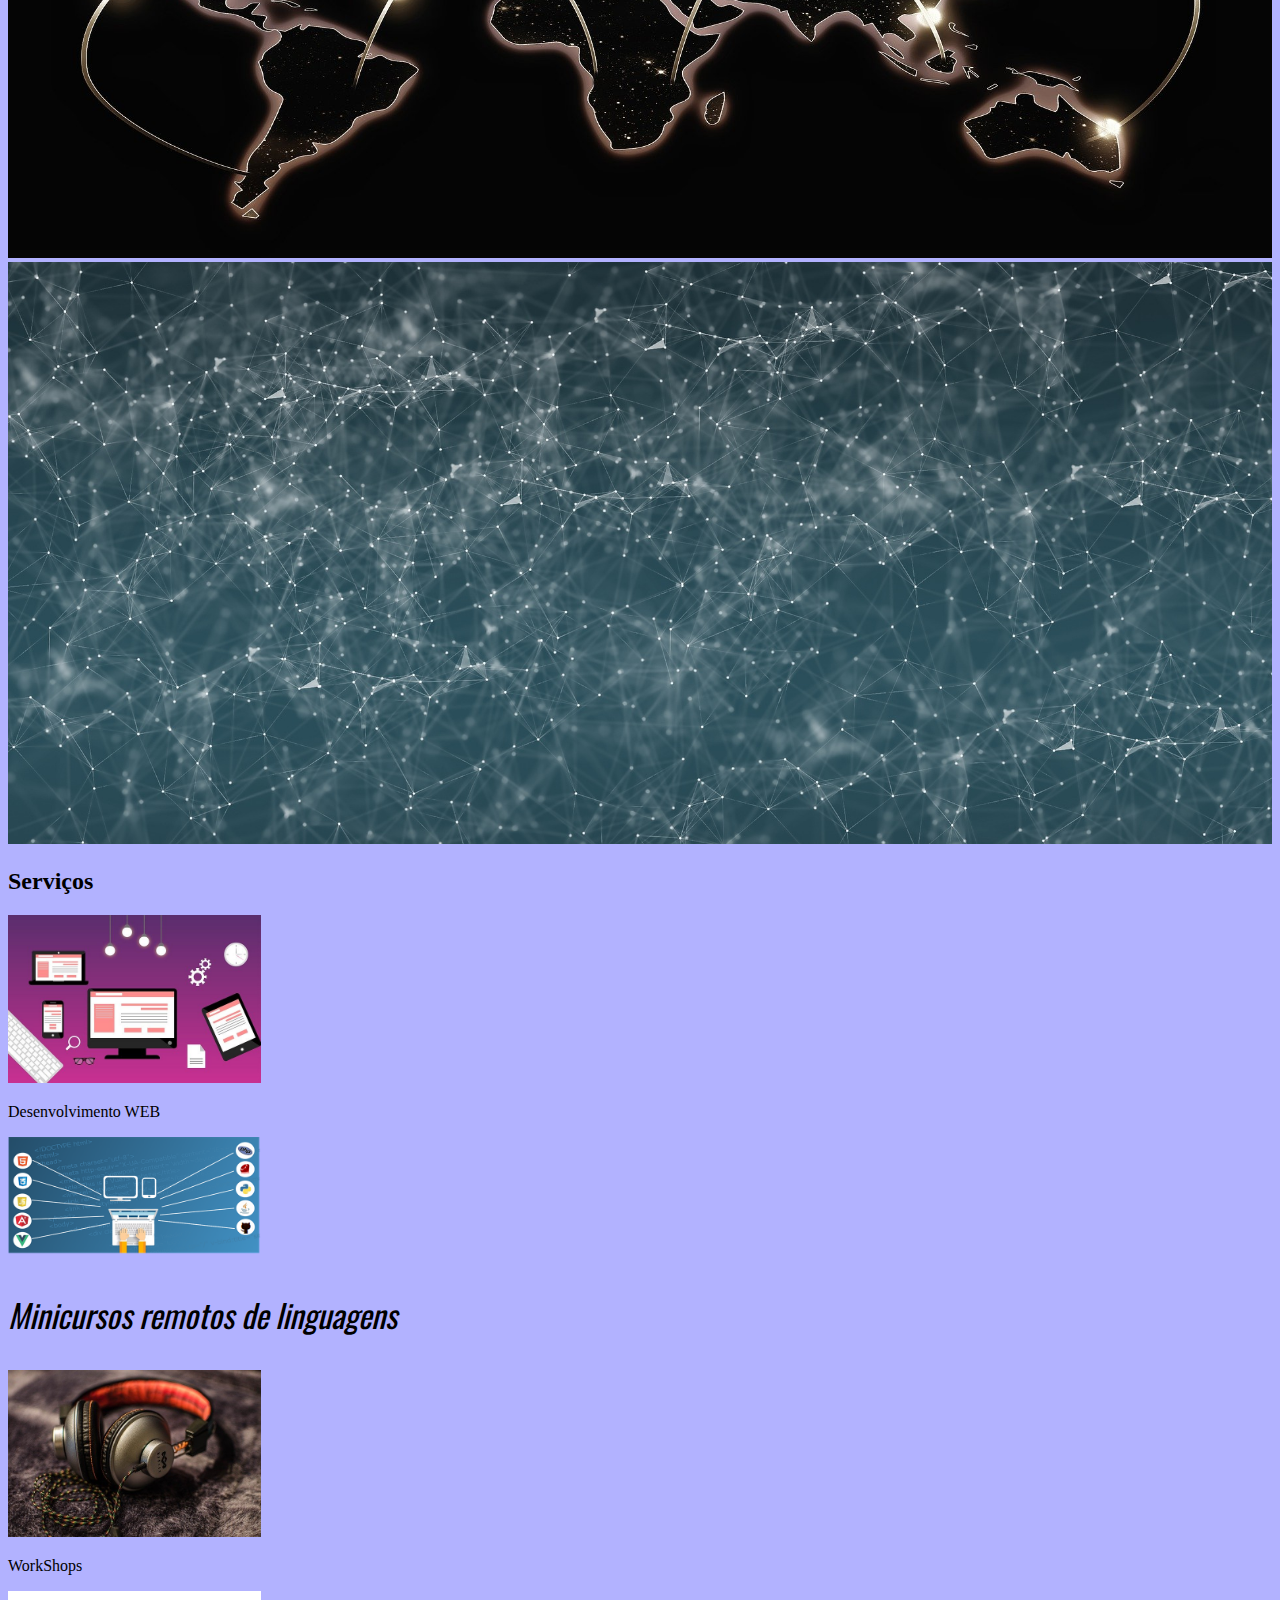
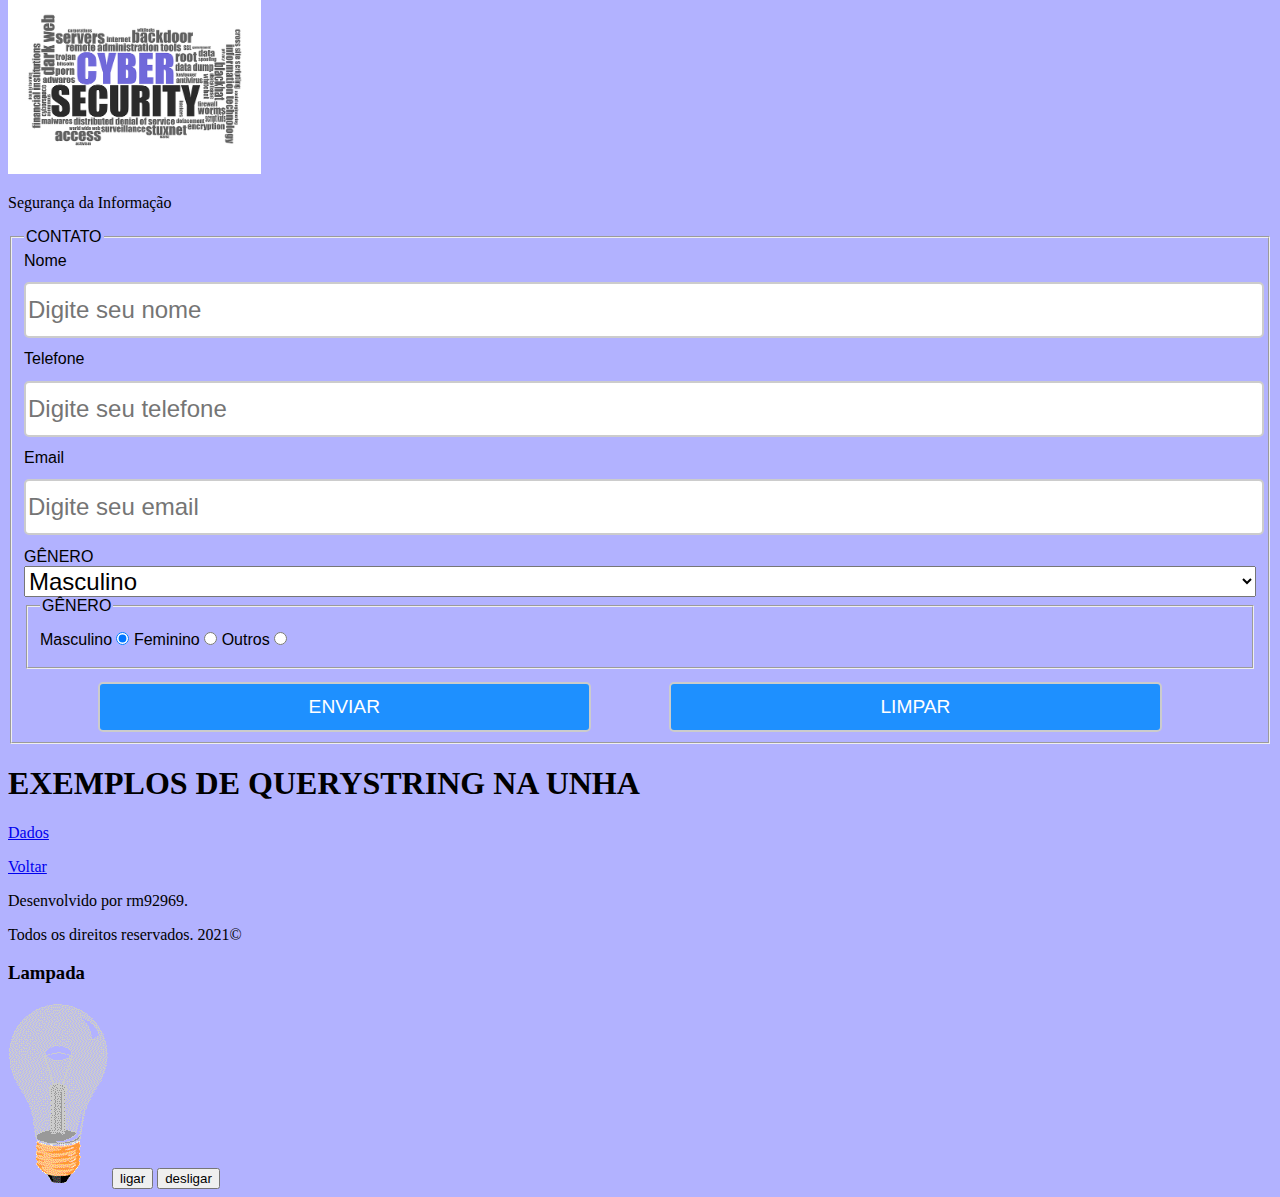
==== commit c5d61621: "13" ====
--- a/index.html
+++ b/index.html
@@ -167,30 +167,25 @@
                     <p><a href="index.html?tel=+5511987664322&email=profemail@fiap.com.br">Dados</a></p>
                 </div>
 
-            </section>
+       
+       <footer>
+           <a href="topo">Voltar</a>
+           <p>Desenvolvido por rm92969. </p>
+           <p>Todos os direitos reservados. 2021&copy;</p>
+       </footer>
 
-            <footer>
-                <a href="#topo">Voltar</a>
-                <p>Desenvolvido por PF0670.</p>
-                <p>Todos os direitos reservados. 2021&copy;</p>
-            </footer>
+       <div id="luz">
+           <h3>Lampada</h3>
+           <img id="lamp" src="./img/pic_off.gif" alt="Lampada">
+          
+          <button onclick="ligar()">ligar</button>
+           <button onclick="desligar()">desligar</button>
+       </div>
 
-            <script>
-                console.log('MSG gerada no BODY!')
-            </script>
-            <script src="./js/script.js"></script>
-    </body>
-
-</html>        
-
-
-<!-- <h2>Contato</h2>
-                <p>Fale Conosco</p>
-                <div>
-                    <img src="./img/tel.png" alt="Telefone">
-                    <p><a href="tel:+5511997659099">(11)99765-9099</a></p>
-                </div>
-                <div>
-                    <img src="./img/mail.png" alt="Envelope">
-                    <p><a href="mailto:profalexandre.jesus@fiap.com.br">profalexandre.jesus@fiap.com.br</a></p>
-                </div> -->
+           
+       
+       <script>
+        console.log('MSg gerada no body')
+     </script>   
+</body>
+</html>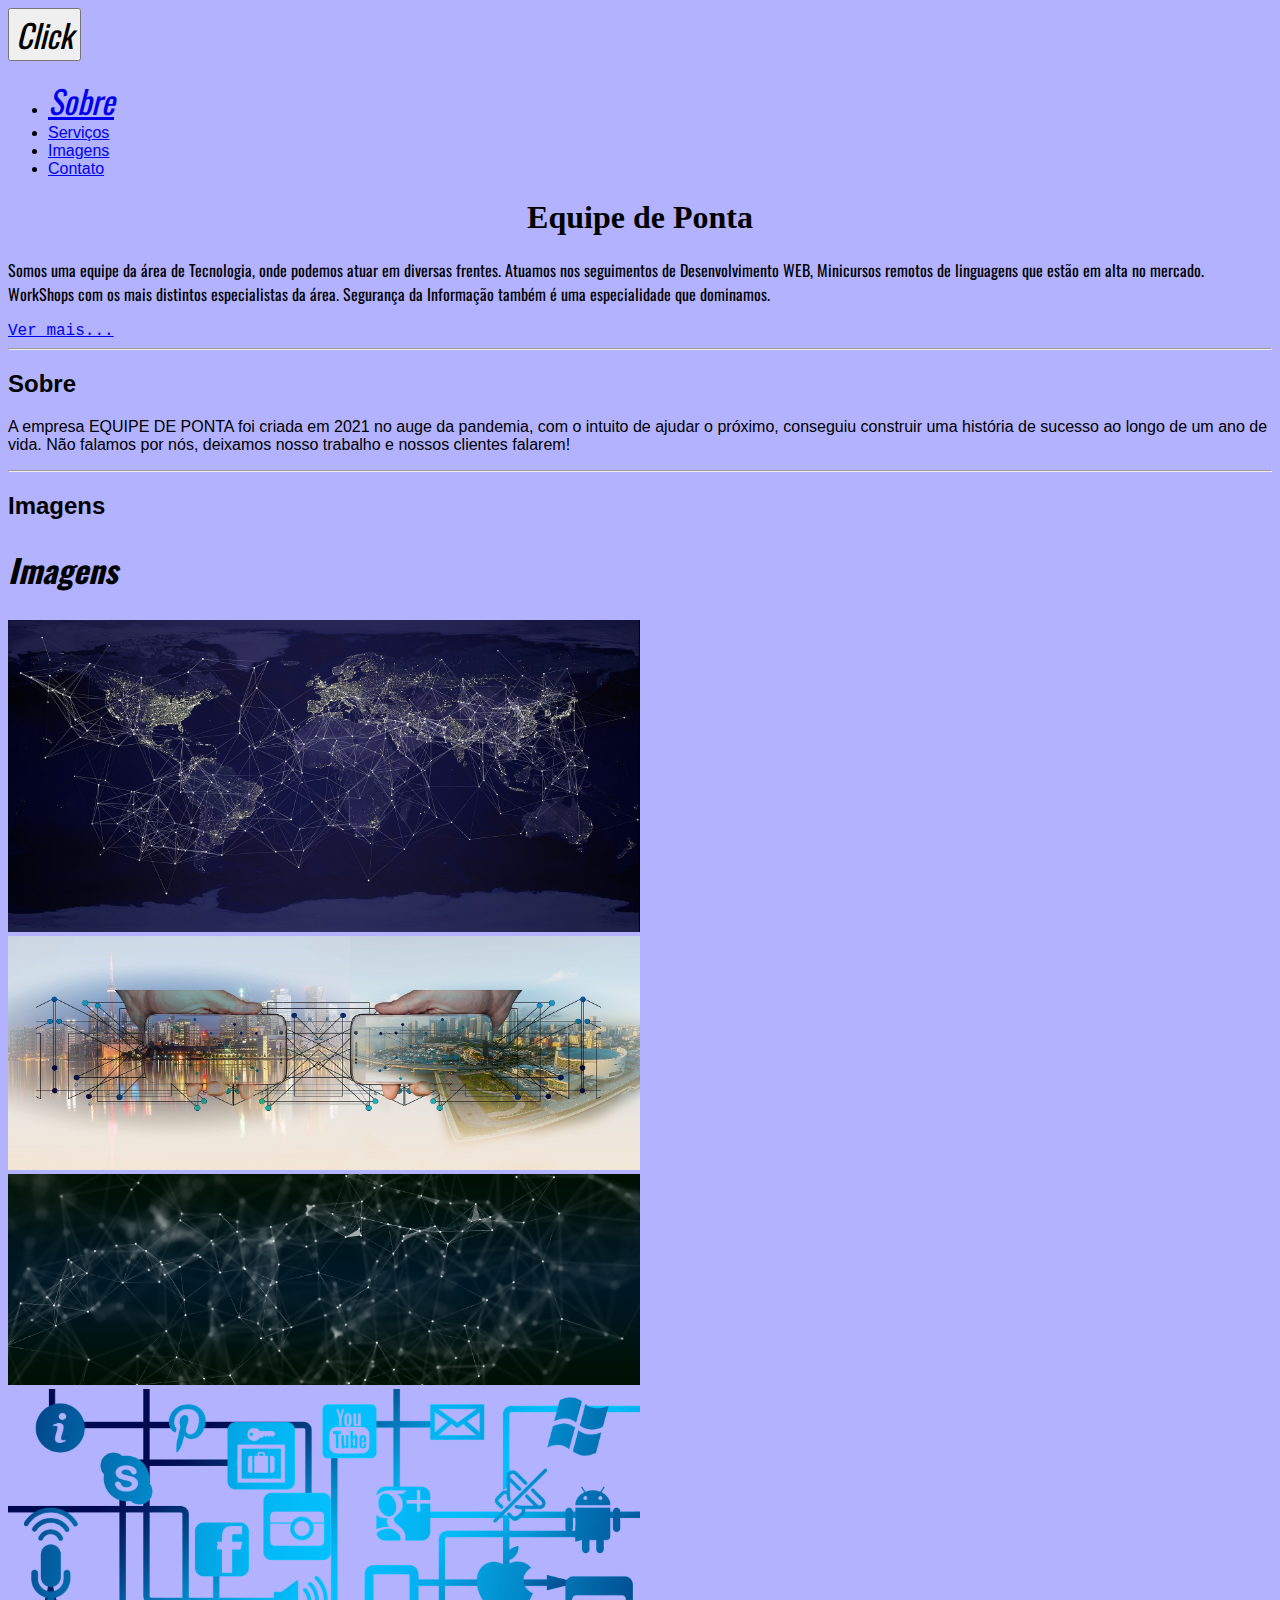
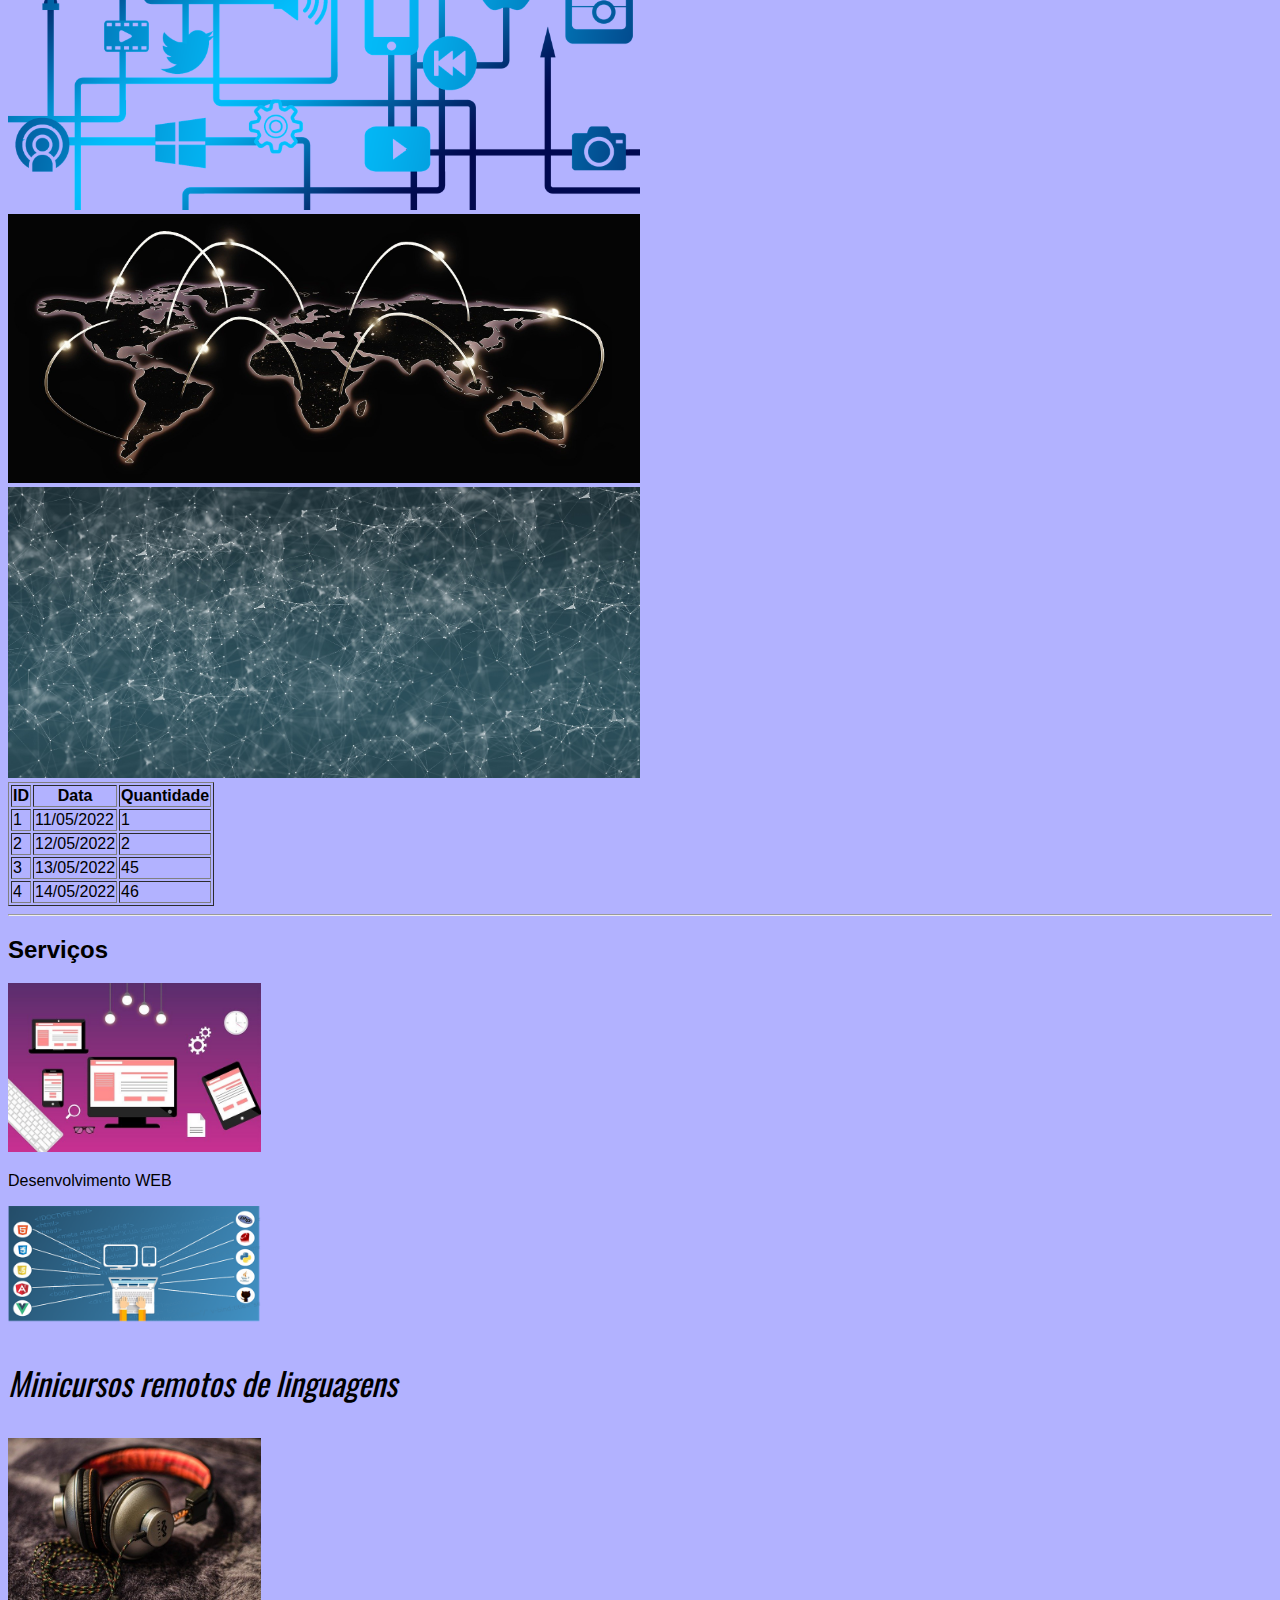
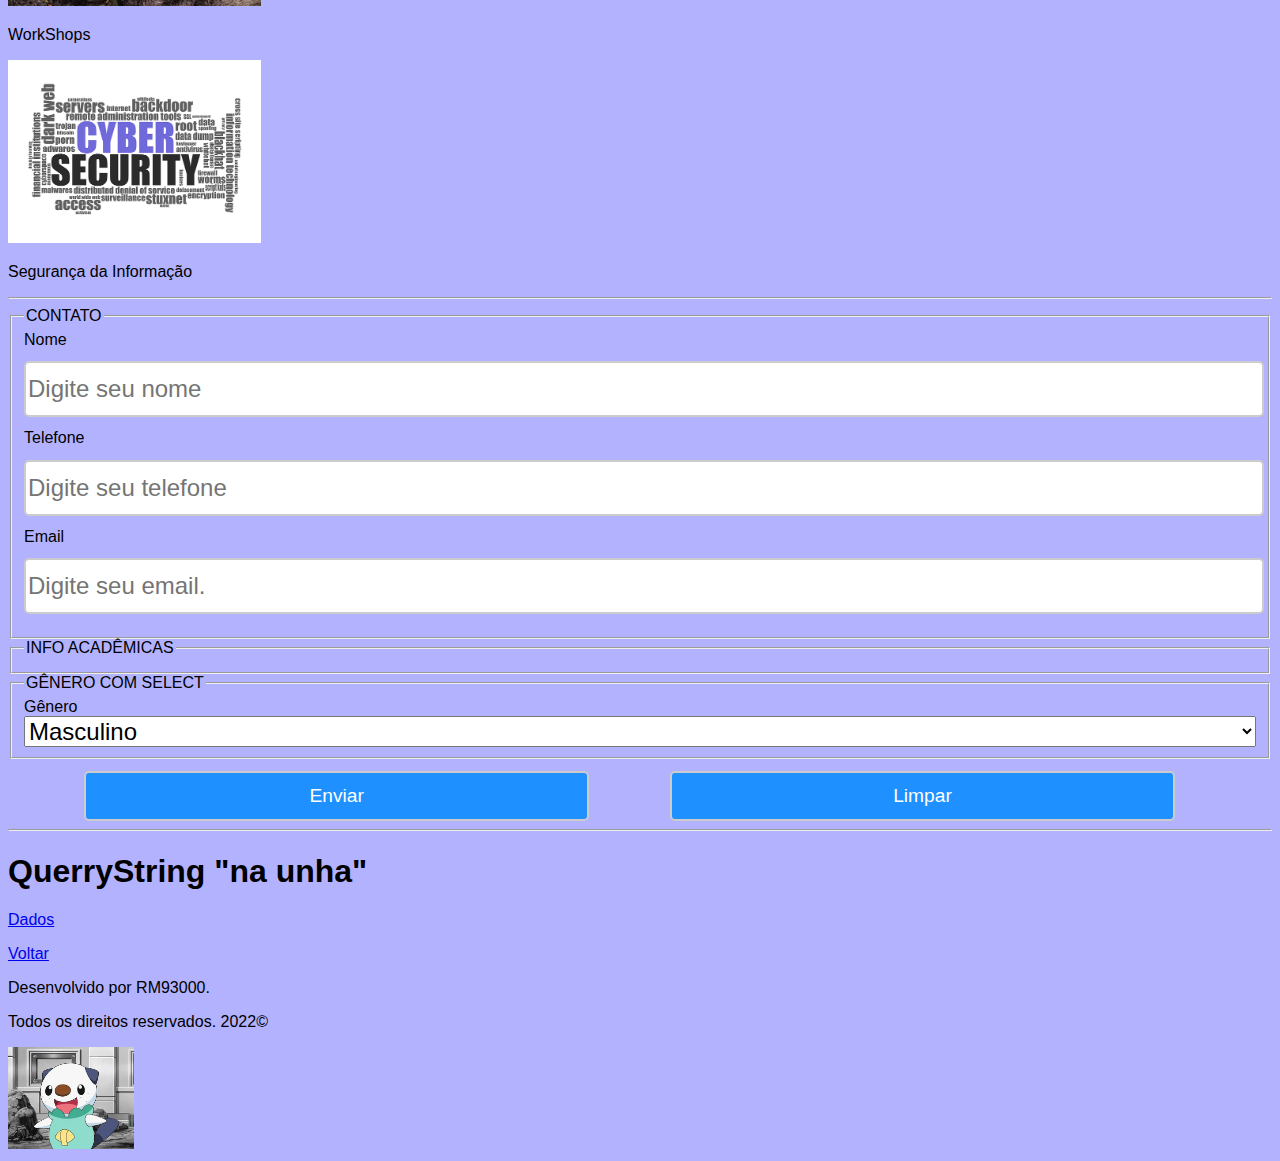
==== commit 7391872b: "Funções e acessando o DOM" ====
--- a/index.html
+++ b/index.html
@@ -1,191 +1,234 @@
 <!DOCTYPE html>
 <html lang="pt-br">
     <head>
+
         <meta charset="UTF-8">
         <meta http-equiv="X-UA-Compatible" content="IE=edge">
         <meta name="viewport" content="width=device-width, initial-scale=1.0">
-        <title>SERVIÇOS</title>
+        <title>SERVIÇOS</title> 
         
+
         <link rel="stylesheet" href="./css/style.css">
-        
-
-        <script>
-            console.log('Alô Mundo!')
-            console.log('MSG gerada no HEAD!')
-        </script>
-
-        <style>
-            body{
-               font-family: 'Courier New';
-            }
-        </style>
-
-        
-
+        <script src="./js/script.js"></script>
+
+
+        <!-- <script>
+            console.log("Hello World")
+            console.log("Mensagem gerada no HEAD")
+        </script> -->
 
     </head>
-    <body style="font-family:'Gill Sans MT';">
+
+    <body>
+
+        <!-- <script>
+            console.log("Mensagem gerada no BODY")
+        </script> -->
         <nav>
-            <div>
-                <button class="font-google">CLICK</button>
-            </div>
-            <!--
-                <div>
-                    <ul> unordered list
-                        <li><a href="#sobre">Sobre</a></li>  List item
-                    </ul>
-                </div>
-                
-                Fórmula do Emmet para criação dinâmica de estrutura
-                div>ul>li*4>a[href="#"]>{Sobre}
+
+            <div>
+                <button class="font-google">Click</button>
+            </div>
+            <!-- 
+            <div>
+                <ul> unordered list 
+                    <li><a href="#sobre">Sobre</a></li>  
+                </ul>
+            </div>
+
+            div>ul>li>a[href="#"]>{Sobre}> Cria uma lista automaticamente
             -->
+            <div>
+                <ul>
+                    <li><a href="#sobre" class="font-google">Sobre</a></li>
+                    <li><a href="#servicos">Serviços</a></li>
+                    <li><a href="#imagens">Imagens</a></li>
+                    <li><a href="#contato">Contato</a></li>
+                </ul>
+            </div>
+
+        </nav>
             
-            <div>
-                <ul>
-                    <li><img><a href="#sobre">Sobre</a></li>
-                    <li><img><a href="#servicos">Serviços</a></li>
-                    <li><img><a href="#imagens">Imagens</a></li>
-                    <li><img><a href="#contato">Contato</a></li>
-                </ul>
-            </div>
-        </nav>
-
             <header id="topo">
                 <h1>Equipe de Ponta</h1>
                 <p>
-                Somos uma equipe da área de Tecnologia, onde podemos atuar em diversas frentes.
-                Atuamos nos seguimentos de Desenvolvimento WEB, Minicursos remotos de linguagens que estão em alta no mercado. WorkShops com os mais distintos especialistas da área.
-                Segurança da Informação também é uma especialidade que dominamos.               
+                    Somos uma equipe da área de Tecnologia, onde podemos atuar em diversas frentes.
+                    Atuamos nos seguimentos de Desenvolvimento WEB, Minicursos remotos de linguagens que estão em alta no mercado. WorkShops com os mais distintos especialistas da área.
+                    Segurança da Informação também é uma especialidade que dominamos.
                 </p>
                 <a href="#servicos">Ver mais...</a>
             </header>
 
+           <!-- section#sobre>h2{Sobre}p> --> 
+            <hr>
+
             <section id="sobre">
                 <h2>Sobre</h2>
-                <p>
-                    A empresa EQUIPE DE PONTA foi criada em 2021 no auge da pandemia, com o intuito de ajudar o próximo, conseguiu construir uma história de sucesso ao longo de um ano de vida.
-                    Não falamos por nós, deixamos nosso trabalho e nossos clientes falarem!  
-                </p>
-                <a href="#contato">Contrate Agora</a>
-            </section>
-
-            <!-- 
-                Aqui vocês vão criar a seção IMAGENS
-                Vão criar as seguintes TAGs
-                1 - Section quer deve id imagens.
-                Dentro da Section
-                    1 - h2 que deve ter o texto Imagens.
-                    6 - Tags img com as seguintes imagens, respectivamente:
-                        backbone
-                        cidade
-                        comunicao
-                        icones
-                        internet
-                        rede
-            -->
+                <div>
+                    <p>
+                        A empresa EQUIPE DE PONTA foi criada em 2021 no auge da pandemia, com o intuito de ajudar o próximo, conseguiu construir uma história de sucesso ao longo de um ano de vida.
+                        Não falamos por nós, deixamos nosso trabalho e nossos clientes falarem!
+                    </p>
+                </div>
+            </section>
+
+            <hr>
 
             <section id="imagens">
+                <h2>Imagens</h2>
                 <h2 class="font-google">Imagens</h2>
-                <img src="./img/backbone.jpg" alt="Backbone." width="100%">
-                <img src="./img/cidade.jpg" alt="Cidade." width="100%">
-                <img src="./img/comunicao.jpg" alt="Entrelaçado de Fios." width="100%">
-                <img src="./img/icones.png" alt="Icones de Redes Sociais." width="100%">
-                <img src="./img/internet.jpg" alt="Grande rede Interativa." width="100%">
-                <img src="./img/rede.jpg" alt="Rede Virtual de Informações." width="100%">
-            </section>
+                <img src="./img/backbone.jpg" alt="Backbone." width="50%">
+                <img src="./img/cidade.jpg" alt="Cidade." width="50%">
+                <img src="./img/comunicao.jpg" alt="Entrelaçado de Fios." width="50%">
+                <img src="./img/icones.png" alt="Icones de Redes Sociais." width="50%">
+                <img src="./img/internet.jpg" alt="Grande rede Interativa." width="50%">
+                <img src="./img/rede.jpg" alt="Rede Virtual de Informações." width="50%">
+                
+                <div>
+                    <table border="inline">
+
+                        <tbody>
+                            <tr>
+                                <th>ID</th> <th>Data</th> <th>Quantidade</th>
+                            </tr>
+    
+                            <tr>
+                                <td>1</td> <td>11/05/2022</td> <td>1</td>
+                            </tr>
+    
+                            <tr>
+                                <td>2</td> <td>12/05/2022</td> <td>2</td>
+                            </tr>
+    
+                            <tr>
+                                <td>3</td> <td>13/05/2022</td> <td>45</td>
+                            </tr>
+                        </tbody>
+
+                        <tfoot>
+                            <td>4</td> <td>14/05/2022</td> <td>46</td>
+                        </tfoot>
+
+                    </table>
+                </div>
+
+            </section>
+
+            <!-- section#servicos>h2{Serviços}div>img -->
+            <hr>
 
             <section id="servicos">
                 <h2>Serviços</h2>
                 <div>
-                    <img src="./img/desenvolvimento.jpg" alt="Tela de Computado." title="Desenvolvimento WEB" width="20%">
+                    <img src="./img/desenvolvimento.jpg" alt="Tela de Computador." title="Desenvolvimento WEB" width="20%">
                     <p>Desenvolvimento WEB</p>
                 </div>
+
                 <div>
                     <img src="./img/cursos.png" alt="Notebook" title="Linguagens de Programação" width="20%">
                     <p class="font-google">Minicursos remotos de linguagens</p>
                 </div>
+
                 <div>
                     <img src="./img/eventos.jpg" alt="Fone de Ouvido" title="Eventos com Especialistas" width="20%">
                     <p>WorkShops</p>
                 </div>
+
                 <div>
                     <img src="./img/seguranca-info.png" alt="Nuvem de Palavras" title="Segurança de Dados" width="20%">
                     <p>Segurança da Informação</p>
                 </div>
             </section>
+            
+            <hr>
 
             <section id="contato">
-
-                <div>
-                    <form action="index.html" method="POST">
+                <div>
+                    <form action="index.html" method="post">
                         <fieldset>
                             <legend>CONTATO</legend>
                             <div>
                                 <label for="nmClienteId">Nome</label>
-                                <input onblur="alert('ADEUS!')" type="text" name="nmCliente" id="nmClienteId" placeholder="Digite seu nome"/>
+                                <input type="text" name="nmCliente" id="nmClienteId"  placeholder="Digite seu nome">
                             </div>
+
                             <div>
                                 <label for="telClienteId">Telefone</label>
-                                <input type="tel" name="telCliente" id="telClienteId" placeholder="Digite seu telefone"/>
+                                <input type="tel" name="telCliente" id="telClienteId"  placeholder="Digite seu telefone">
                             </div>
+
                             <div>
                                 <label for="emailClienteId">Email</label>
-                                <input type="email" name="emailCliente" id="emailClienteId" placeholder="Digite seu email"/>
-                            </div>
-                            <div>
-                                <label for="genClienteId">GÊNERO</label>
-                                <select name="genCliente" id="genClienteId">
-                                    <option value="m">Masculino</option>
-                                    <option value="f">Feminino</option>
-                                    <option value="o">Outros</option>
-                                </select>
-                                <div>
-                                    <fieldset>
-                                        <legend>GÊNERO</legend>
-
-                                        <label for="genClienteId1">Masculino</label>
-                                        <input type="radio" name="genClientes" id="genClienteId1" value="m" checked/>
-                                        
-                                        <label for="genClienteId2">Feminino</label>
-                                        <input type="radio" name="genClientes" id="genClienteId2" value="f"/>
-                                        
-                                        <label for="genClienteId3">Outros</label>
-                                        <input type="radio" name="genClientes" id="genClienteId3" value="o"/>
-                                    </fieldset>
-                                </div>                            
-                            </div>
-                            <div>
-                                <input type="submit" value="ENVIAR">
-                                <input type="reset" value="LIMPAR">
+                                <input type="email" name="emailCliente" id="emailClienteId" placeholder="Digite seu email.">
                             </div>
                         </fieldset>
+
+                        <fieldset>
+                            <legend>INFO ACADÊMICAS</legend>
+                        </fieldset>
+
+                        <fieldset>
+                            <legend>GÊNERO COM SELECT</legend>
+                            <label for="genClienteId">Gênero</label>
+
+                            <select name="genCliente" id="genClienteId">
+                                <option value="m">Masculino</option>
+                                <option value="f">Feminino</option>
+                                <option value="nb">Não binário</option>
+                                <option value="o">Outro</option>
+                                <option value="null">Prefiro não dizer</option>
+
+                            </select>
+                        </fieldset>
+
+                        
+                        <!-- <div>
+                            <fieldset>
+                                <legend>GÊNERO COM RADIO</legend>
+
+                                <label for="genClienteId1">Masculino</label>
+                                <input type="radio" name="genCliente" id="genClienteId1" value="m" checked>
+
+                                <label for="genClienteId2">Feminino</label>
+                                <input type="radio" name="genCliente" id="genClienteId2" value="f">
+
+                                <label for="genClienteId3">Não binário</label>
+                                <input type="radio" name="genCliente" id="genClienteId3" value="nb">
+
+                                <label for="genClienteId4">Outro</label>
+                                <input type="radio" name="genCliente" id="genClienteId4" value="o">
+
+                                <label for="genClienteId5">Prefiro não dizer</label>
+                                <input type="radio" name="genCliente" id="genClienteId5" value="null">
+                            </fieldset>
+                        </div> -->
+
+                        <div>
+                            <input type="submit" value="Enviar">
+                            <input type="reset" value="Limpar">
+                        </div>
+
                     </form>
                 </div>
-                
-                <div>
-                    <h1>EXEMPLOS DE QUERYSTRING NA UNHA</h1>
-                    <p><a href="index.html?tel=+5511987664322&email=profemail@fiap.com.br">Dados</a></p>
-                </div>
-
-       
-       <footer>
-           <a href="topo">Voltar</a>
-           <p>Desenvolvido por rm92969. </p>
-           <p>Todos os direitos reservados. 2021&copy;</p>
-       </footer>
-
-       <div id="luz">
-           <h3>Lampada</h3>
-           <img id="lamp" src="./img/pic_off.gif" alt="Lampada">
-          
-          <button onclick="ligar()">ligar</button>
-           <button onclick="desligar()">desligar</button>
-       </div>
-
-           
-       
-       <script>
-        console.log('MSg gerada no body')
-     </script>   
-</body>
+            </section>
+
+            <hr>
+
+            <div>
+                <h1>QuerryString "na unha"</h1>
+                <p><a href="index.html?tel=+551101234123&email=haironewdawn@gmail.com ">Dados</a></p>
+                <!-- A querry sempre pega chave e valor, concatenado com um &
+                os parametros são passados depois de um ? -->
+            </div>
+
+            <footer>
+                <a href="#topo">Voltar</a>
+                <p>Desenvolvido por RM93000.</p>
+                <p>Todos os direitos reservados. 2022&copy;</p>
+                <img src="./img/Oshawott.gif" alt="Pokemon buffando feliz" width="10%">
+            </footer>
+
+
+
+    </body>
 </html>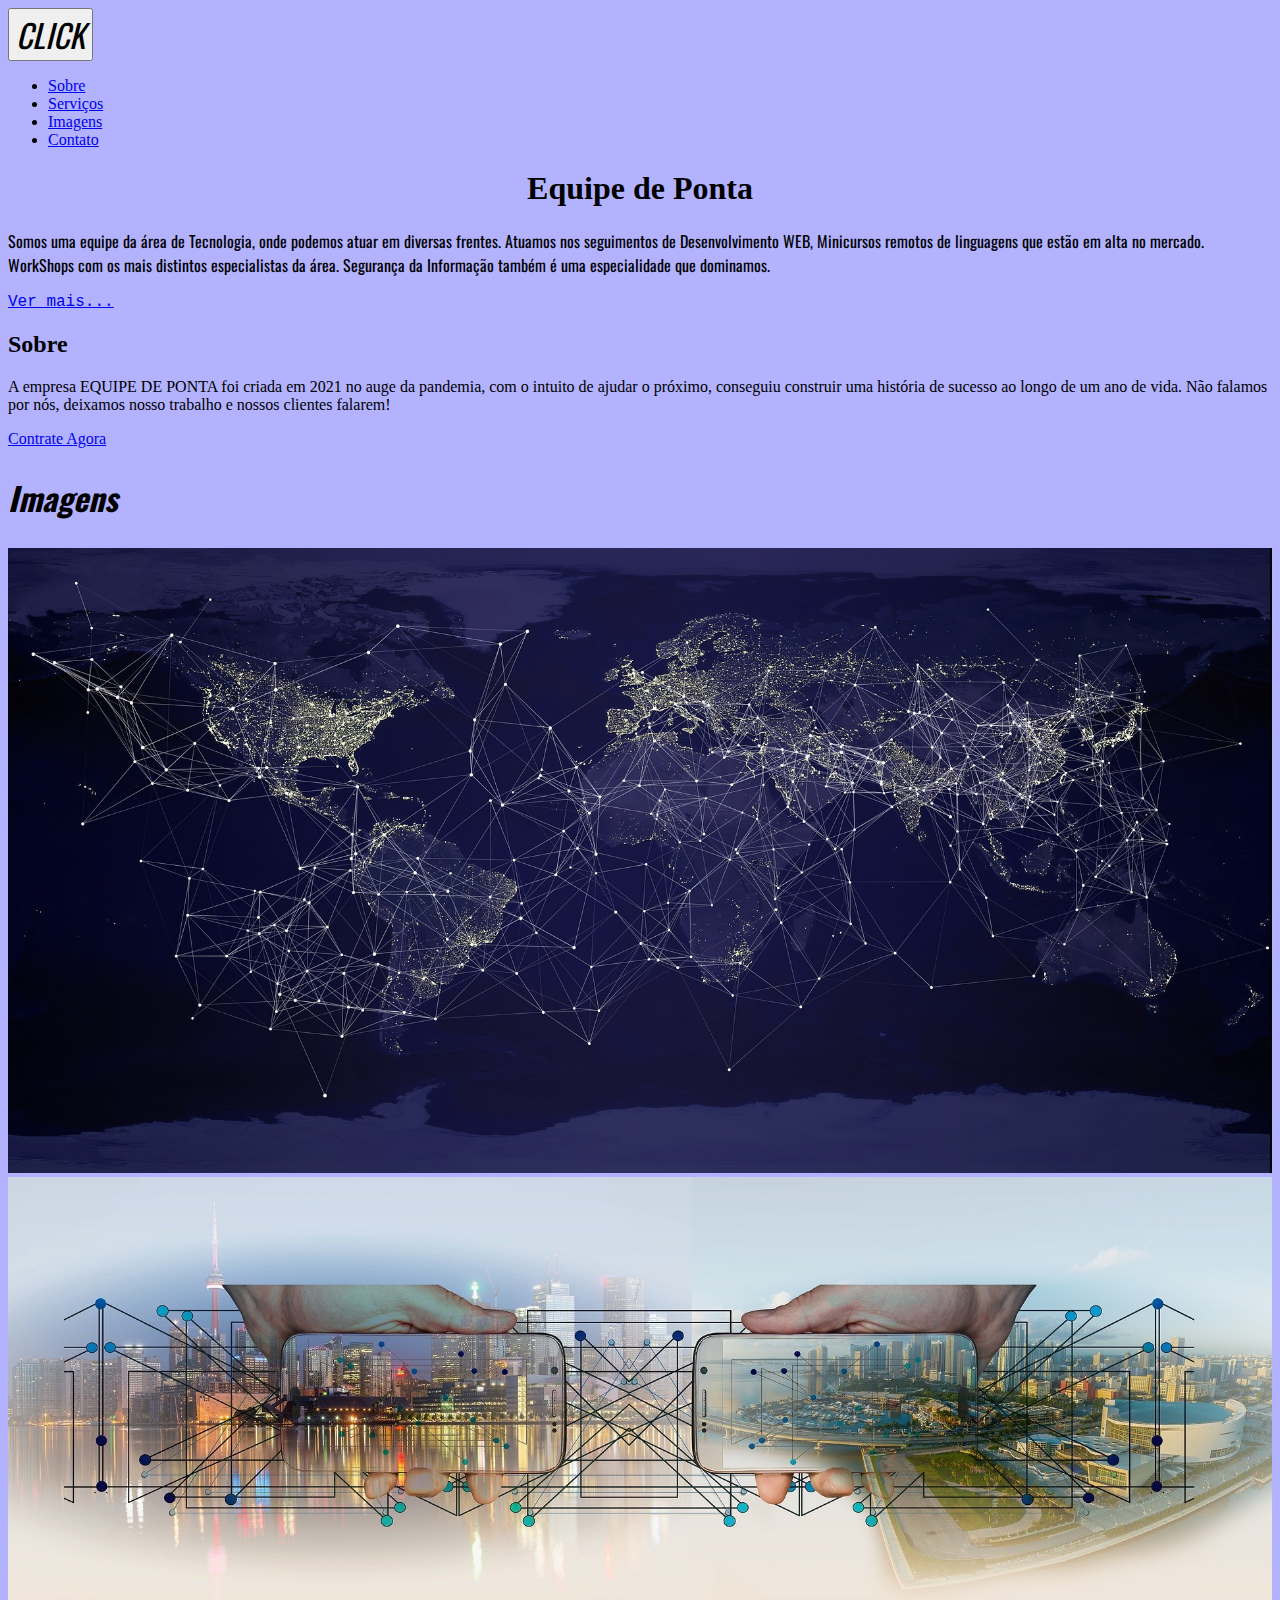
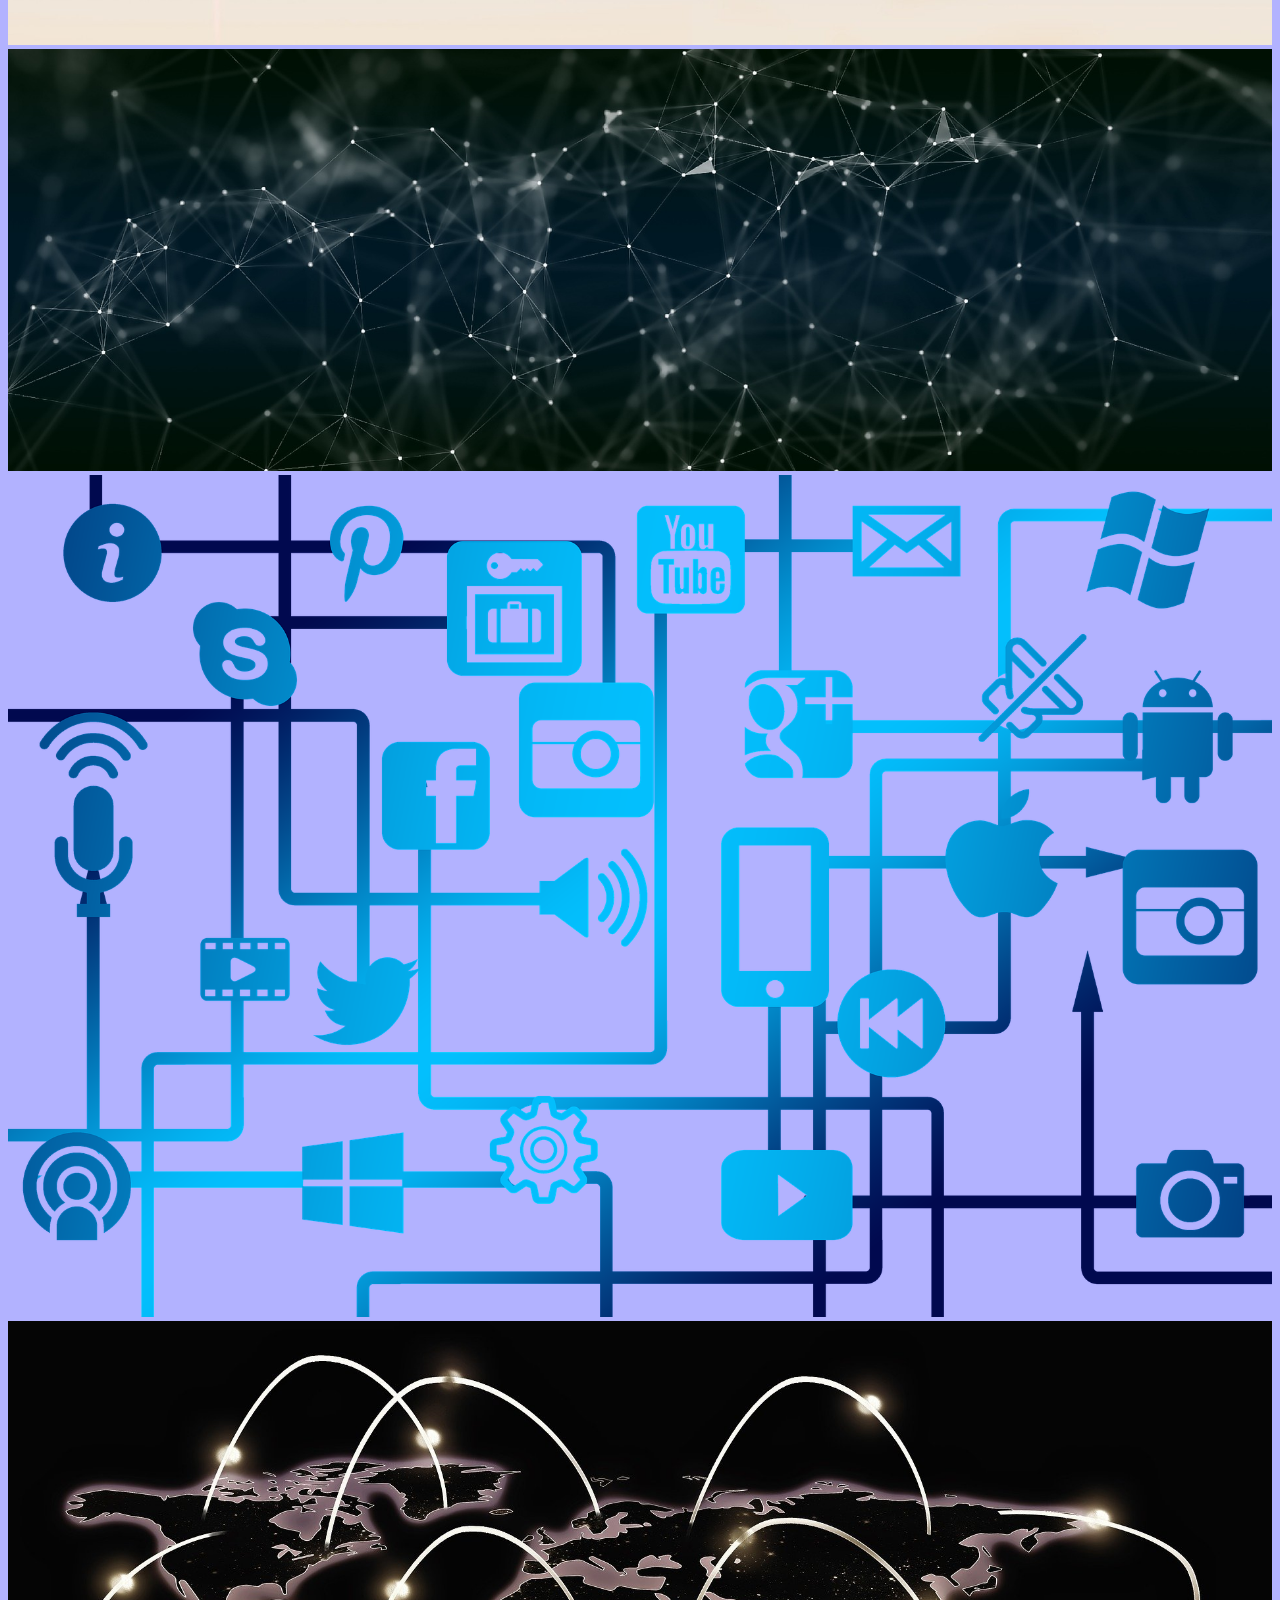
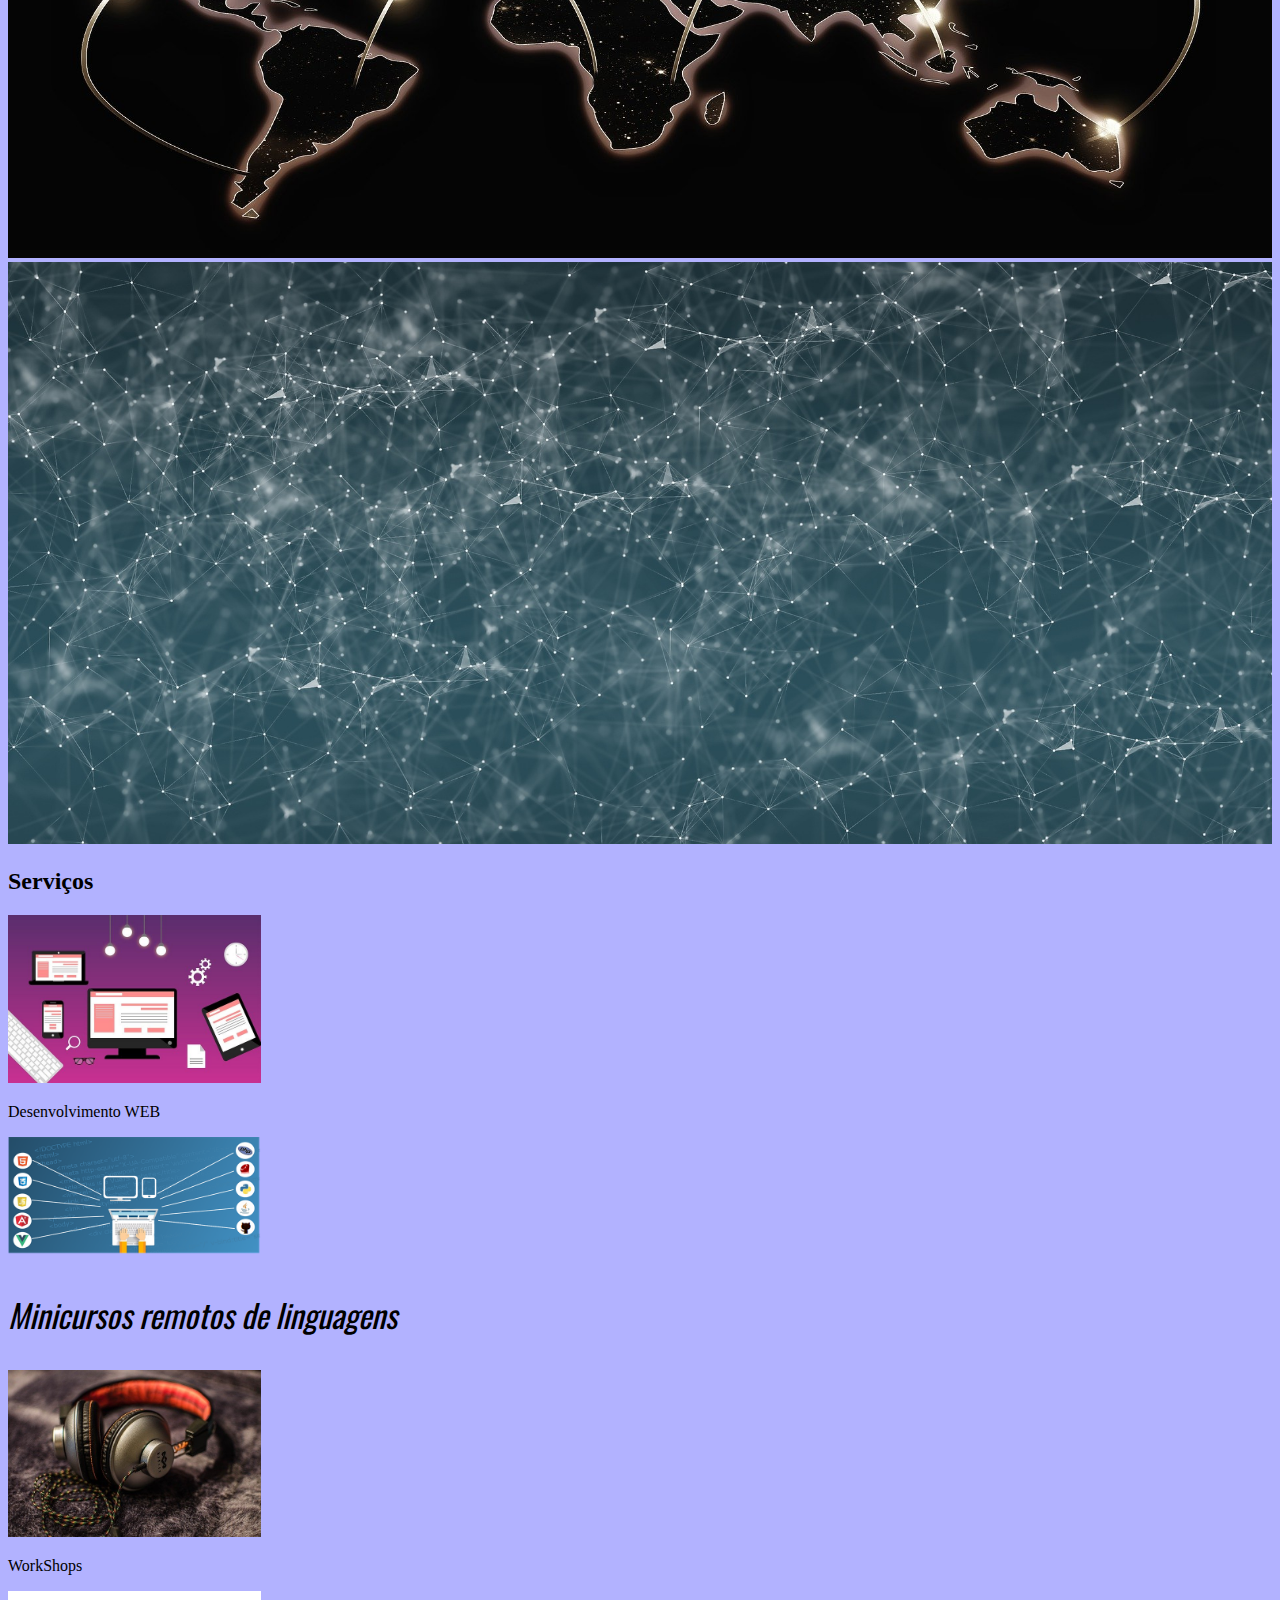
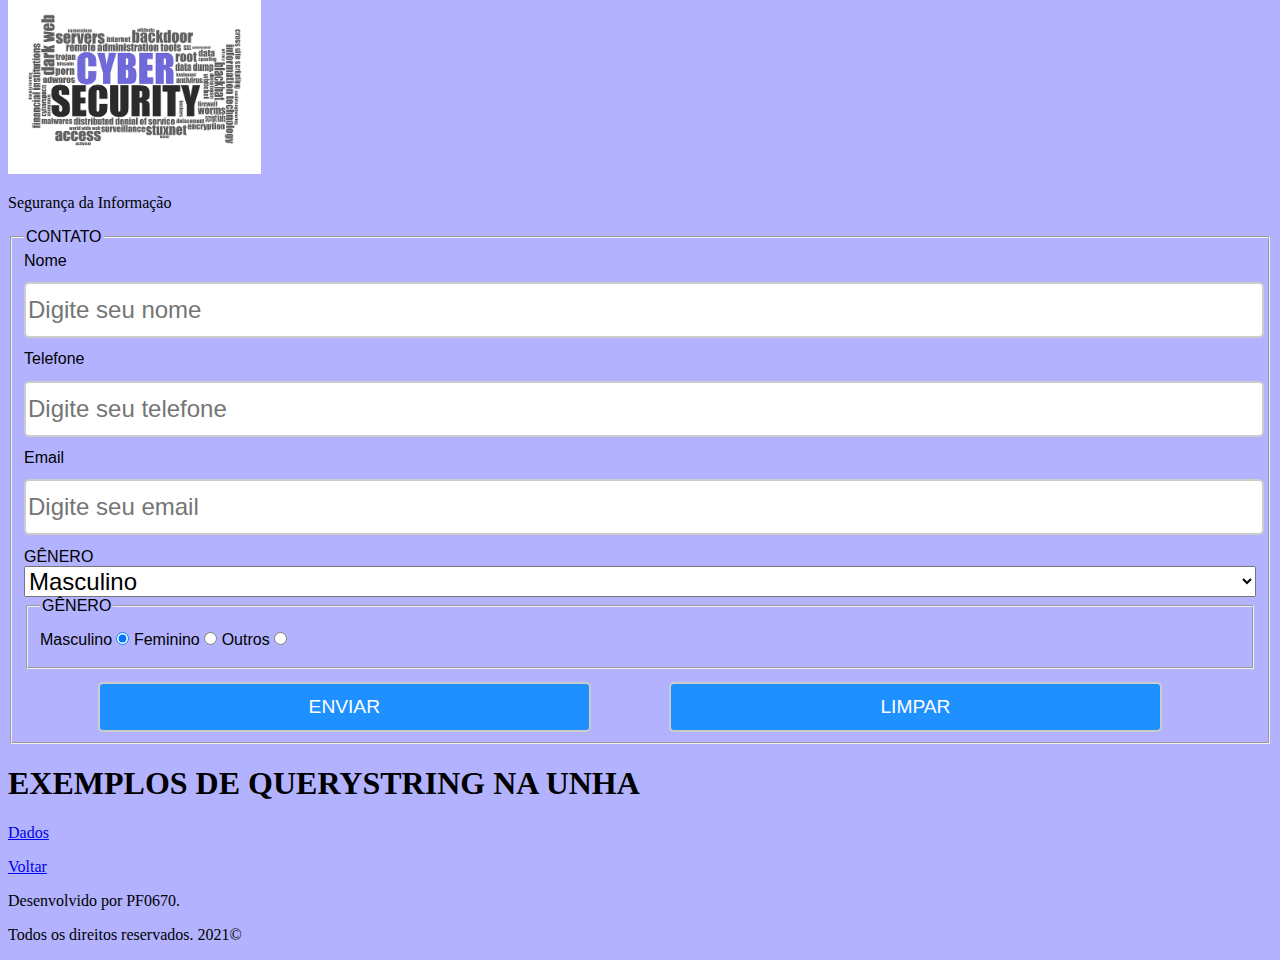
==== commit 8ce72cec: "Javascript / Functions" ====
--- a/index.html
+++ b/index.html
@@ -1,234 +1,193 @@
 <!DOCTYPE html>
 <html lang="pt-br">
     <head>
-
         <meta charset="UTF-8">
         <meta http-equiv="X-UA-Compatible" content="IE=edge">
         <meta name="viewport" content="width=device-width, initial-scale=1.0">
-        <title>SERVIÇOS</title> 
+        <title>SERVIÇOS</title>
+        
+        <link rel="stylesheet" href="./css/style.css">
         
 
-        <link rel="stylesheet" href="./css/style.css">
-        <script src="./js/script.js"></script>
+        <script>
+            console.log('Alô Mundo!')
+            console.log('MSG gerada no HEAD!')
+        </script>
 
-
-        <!-- <script>
-            console.log("Hello World")
-            console.log("Mensagem gerada no HEAD")
-        </script> -->
+        <style>
+            body{
+               font-family: 'Courier New';
+            }
+        </style>
 
     </head>
-
-    <body>
-
-        <!-- <script>
-            console.log("Mensagem gerada no BODY")
-        </script> -->
+    <body style="font-family:'Gill Sans MT';">
         <nav>
-
             <div>
-                <button class="font-google">Click</button>
+                <button class="font-google">CLICK</button>
             </div>
-            <!-- 
+            <!--
+                <div>
+                    <ul> unordered list
+                        <li><a href="#sobre">Sobre</a></li>  List item
+                    </ul>
+                </div>
+                
+                Fórmula do Emmet para criação dinâmica de estrutura
+                div>ul>li*4>a[href="#"]>{Sobre}
+            -->
+            
             <div>
-                <ul> unordered list 
-                    <li><a href="#sobre">Sobre</a></li>  
+                <ul>
+                    <li><img><a href="#sobre">Sobre</a></li>
+                    <li><img><a href="#servicos">Serviços</a></li>
+                    <li><img><a href="#imagens">Imagens</a></li>
+                    <li><img><a href="#contato">Contato</a></li>
                 </ul>
             </div>
+        </nav>
 
-            div>ul>li>a[href="#"]>{Sobre}> Cria uma lista automaticamente
-            -->
-            <div>
-                <ul>
-                    <li><a href="#sobre" class="font-google">Sobre</a></li>
-                    <li><a href="#servicos">Serviços</a></li>
-                    <li><a href="#imagens">Imagens</a></li>
-                    <li><a href="#contato">Contato</a></li>
-                </ul>
-            </div>
-
-        </nav>
-            
             <header id="topo">
                 <h1>Equipe de Ponta</h1>
                 <p>
-                    Somos uma equipe da área de Tecnologia, onde podemos atuar em diversas frentes.
-                    Atuamos nos seguimentos de Desenvolvimento WEB, Minicursos remotos de linguagens que estão em alta no mercado. WorkShops com os mais distintos especialistas da área.
-                    Segurança da Informação também é uma especialidade que dominamos.
+                Somos uma equipe da área de Tecnologia, onde podemos atuar em diversas frentes.
+                Atuamos nos seguimentos de Desenvolvimento WEB, Minicursos remotos de linguagens que estão em alta no mercado. WorkShops com os mais distintos especialistas da área.
+                Segurança da Informação também é uma especialidade que dominamos.               
                 </p>
                 <a href="#servicos">Ver mais...</a>
             </header>
 
-           <!-- section#sobre>h2{Sobre}p> --> 
-            <hr>
-
             <section id="sobre">
                 <h2>Sobre</h2>
-                <div>
-                    <p>
-                        A empresa EQUIPE DE PONTA foi criada em 2021 no auge da pandemia, com o intuito de ajudar o próximo, conseguiu construir uma história de sucesso ao longo de um ano de vida.
-                        Não falamos por nós, deixamos nosso trabalho e nossos clientes falarem!
-                    </p>
-                </div>
+                <p>
+                    A empresa EQUIPE DE PONTA foi criada em 2021 no auge da pandemia, com o intuito de ajudar o próximo, conseguiu construir uma história de sucesso ao longo de um ano de vida.
+                    Não falamos por nós, deixamos nosso trabalho e nossos clientes falarem!  
+                </p>
+                <a href="#contato">Contrate Agora</a>
             </section>
 
-            <hr>
+            <!-- 
+                Aqui vocês vão criar a seção IMAGENS
+                Vão criar as seguintes TAGs
+                1 - Section quer deve id imagens.
+                Dentro da Section
+                    1 - h2 que deve ter o texto Imagens.
+                    6 - Tags img com as seguintes imagens, respectivamente:
+                        backbone
+                        cidade
+                        comunicao
+                        icones
+                        internet
+                        rede
+            -->
 
             <section id="imagens">
-                <h2>Imagens</h2>
                 <h2 class="font-google">Imagens</h2>
-                <img src="./img/backbone.jpg" alt="Backbone." width="50%">
-                <img src="./img/cidade.jpg" alt="Cidade." width="50%">
-                <img src="./img/comunicao.jpg" alt="Entrelaçado de Fios." width="50%">
-                <img src="./img/icones.png" alt="Icones de Redes Sociais." width="50%">
-                <img src="./img/internet.jpg" alt="Grande rede Interativa." width="50%">
-                <img src="./img/rede.jpg" alt="Rede Virtual de Informações." width="50%">
-                
-                <div>
-                    <table border="inline">
-
-                        <tbody>
-                            <tr>
-                                <th>ID</th> <th>Data</th> <th>Quantidade</th>
-                            </tr>
-    
-                            <tr>
-                                <td>1</td> <td>11/05/2022</td> <td>1</td>
-                            </tr>
-    
-                            <tr>
-                                <td>2</td> <td>12/05/2022</td> <td>2</td>
-                            </tr>
-    
-                            <tr>
-                                <td>3</td> <td>13/05/2022</td> <td>45</td>
-                            </tr>
-                        </tbody>
-
-                        <tfoot>
-                            <td>4</td> <td>14/05/2022</td> <td>46</td>
-                        </tfoot>
-
-                    </table>
-                </div>
-
+                <img src="./img/backbone.jpg" alt="Backbone." width="100%">
+                <img src="./img/cidade.jpg" alt="Cidade." width="100%">
+                <img src="./img/comunicao.jpg" alt="Entrelaçado de Fios." width="100%">
+                <img src="./img/icones.png" alt="Icones de Redes Sociais." width="100%">
+                <img src="./img/internet.jpg" alt="Grande rede Interativa." width="100%">
+                <img src="./img/rede.jpg" alt="Rede Virtual de Informações." width="100%">
             </section>
-
-            <!-- section#servicos>h2{Serviços}div>img -->
-            <hr>
 
             <section id="servicos">
                 <h2>Serviços</h2>
                 <div>
-                    <img src="./img/desenvolvimento.jpg" alt="Tela de Computador." title="Desenvolvimento WEB" width="20%">
+                    <img src="./img/desenvolvimento.jpg" alt="Tela de Computado." title="Desenvolvimento WEB" width="20%">
                     <p>Desenvolvimento WEB</p>
                 </div>
-
                 <div>
                     <img src="./img/cursos.png" alt="Notebook" title="Linguagens de Programação" width="20%">
                     <p class="font-google">Minicursos remotos de linguagens</p>
                 </div>
-
                 <div>
                     <img src="./img/eventos.jpg" alt="Fone de Ouvido" title="Eventos com Especialistas" width="20%">
                     <p>WorkShops</p>
                 </div>
-
                 <div>
                     <img src="./img/seguranca-info.png" alt="Nuvem de Palavras" title="Segurança de Dados" width="20%">
                     <p>Segurança da Informação</p>
                 </div>
             </section>
-            
-            <hr>
 
             <section id="contato">
+
                 <div>
-                    <form action="index.html" method="post">
+                    <form action="index.html" method="POST">
                         <fieldset>
                             <legend>CONTATO</legend>
                             <div>
                                 <label for="nmClienteId">Nome</label>
-                                <input type="text" name="nmCliente" id="nmClienteId"  placeholder="Digite seu nome">
+                                <input onblur="alert('ADEUS!')" type="text" name="nmCliente" id="nmClienteId" placeholder="Digite seu nome"/>
                             </div>
-
                             <div>
                                 <label for="telClienteId">Telefone</label>
-                                <input type="tel" name="telCliente" id="telClienteId"  placeholder="Digite seu telefone">
+                                <input type="tel" name="telCliente" id="telClienteId" placeholder="Digite seu telefone"/>
                             </div>
-
                             <div>
                                 <label for="emailClienteId">Email</label>
-                                <input type="email" name="emailCliente" id="emailClienteId" placeholder="Digite seu email.">
+                                <input type="email" name="emailCliente" id="emailClienteId" placeholder="Digite seu email"/>
+                            </div>
+                            <div>
+                                <label for="genClienteId">GÊNERO</label>
+                                <select name="genCliente" id="genClienteId">
+                                    <option value="m">Masculino</option>
+                                    <option value="f">Feminino</option>
+                                    <option value="o">Outros</option>
+                                </select>
+                                <div>
+                                    <fieldset>
+                                        <legend>GÊNERO</legend>
+
+                                        <label for="genClienteId1">Masculino</label>
+                                        <input type="radio" name="genClientes" id="genClienteId1" value="m" checked/>
+                                        
+                                        <label for="genClienteId2">Feminino</label>
+                                        <input type="radio" name="genClientes" id="genClienteId2" value="f"/>
+                                        
+                                        <label for="genClienteId3">Outros</label>
+                                        <input type="radio" name="genClientes" id="genClienteId3" value="o"/>
+                                    </fieldset>
+                                </div>                            
+                            </div>
+                            <div>
+                                <input type="submit" value="ENVIAR">
+                                <input type="reset" value="LIMPAR">
                             </div>
                         </fieldset>
-
-                        <fieldset>
-                            <legend>INFO ACADÊMICAS</legend>
-                        </fieldset>
-
-                        <fieldset>
-                            <legend>GÊNERO COM SELECT</legend>
-                            <label for="genClienteId">Gênero</label>
-
-                            <select name="genCliente" id="genClienteId">
-                                <option value="m">Masculino</option>
-                                <option value="f">Feminino</option>
-                                <option value="nb">Não binário</option>
-                                <option value="o">Outro</option>
-                                <option value="null">Prefiro não dizer</option>
-
-                            </select>
-                        </fieldset>
-
-                        
-                        <!-- <div>
-                            <fieldset>
-                                <legend>GÊNERO COM RADIO</legend>
-
-                                <label for="genClienteId1">Masculino</label>
-                                <input type="radio" name="genCliente" id="genClienteId1" value="m" checked>
-
-                                <label for="genClienteId2">Feminino</label>
-                                <input type="radio" name="genCliente" id="genClienteId2" value="f">
-
-                                <label for="genClienteId3">Não binário</label>
-                                <input type="radio" name="genCliente" id="genClienteId3" value="nb">
-
-                                <label for="genClienteId4">Outro</label>
-                                <input type="radio" name="genCliente" id="genClienteId4" value="o">
-
-                                <label for="genClienteId5">Prefiro não dizer</label>
-                                <input type="radio" name="genCliente" id="genClienteId5" value="null">
-                            </fieldset>
-                        </div> -->
-
-                        <div>
-                            <input type="submit" value="Enviar">
-                            <input type="reset" value="Limpar">
-                        </div>
-
                     </form>
                 </div>
+                
+                <div>
+                    <h1>EXEMPLOS DE QUERYSTRING NA UNHA</h1>
+                    <p><a href="index.html?tel=+5511987664322&email=profemail@fiap.com.br">Dados</a></p>
+                </div>
+
             </section>
-
-            <hr>
-
-            <div>
-                <h1>QuerryString "na unha"</h1>
-                <p><a href="index.html?tel=+551101234123&email=haironewdawn@gmail.com ">Dados</a></p>
-                <!-- A querry sempre pega chave e valor, concatenado com um &
-                os parametros são passados depois de um ? -->
-            </div>
 
             <footer>
                 <a href="#topo">Voltar</a>
-                <p>Desenvolvido por RM93000.</p>
-                <p>Todos os direitos reservados. 2022&copy;</p>
-                <img src="./img/Oshawott.gif" alt="Pokemon buffando feliz" width="10%">
+                <p>Desenvolvido por PF0670.</p>
+                <p>Todos os direitos reservados. 2021&copy;</p>
             </footer>
 
+            <script>
+                console.log('MSG gerada no BODY!')
+            </script>
+            <script src="./js/script.js"></script>
+    </body>
+
+</html>        
 
 
-    </body>
-</html>+<!-- <h2>Contato</h2>
+                <p>Fale Conosco</p>
+                <div>
+                    <img src="./img/tel.png" alt="Telefone">
+                    <p><a href="tel:+5511997659099">(11)99765-9099</a></p>
+                </div>
+                <div>
+                    <img src="./img/mail.png" alt="Envelope">
+                    <p><a href="mailto:profalexandre.jesus@fiap.com.br">profalexandre.jesus@fiap.com.br</a></p>
+                </div> -->
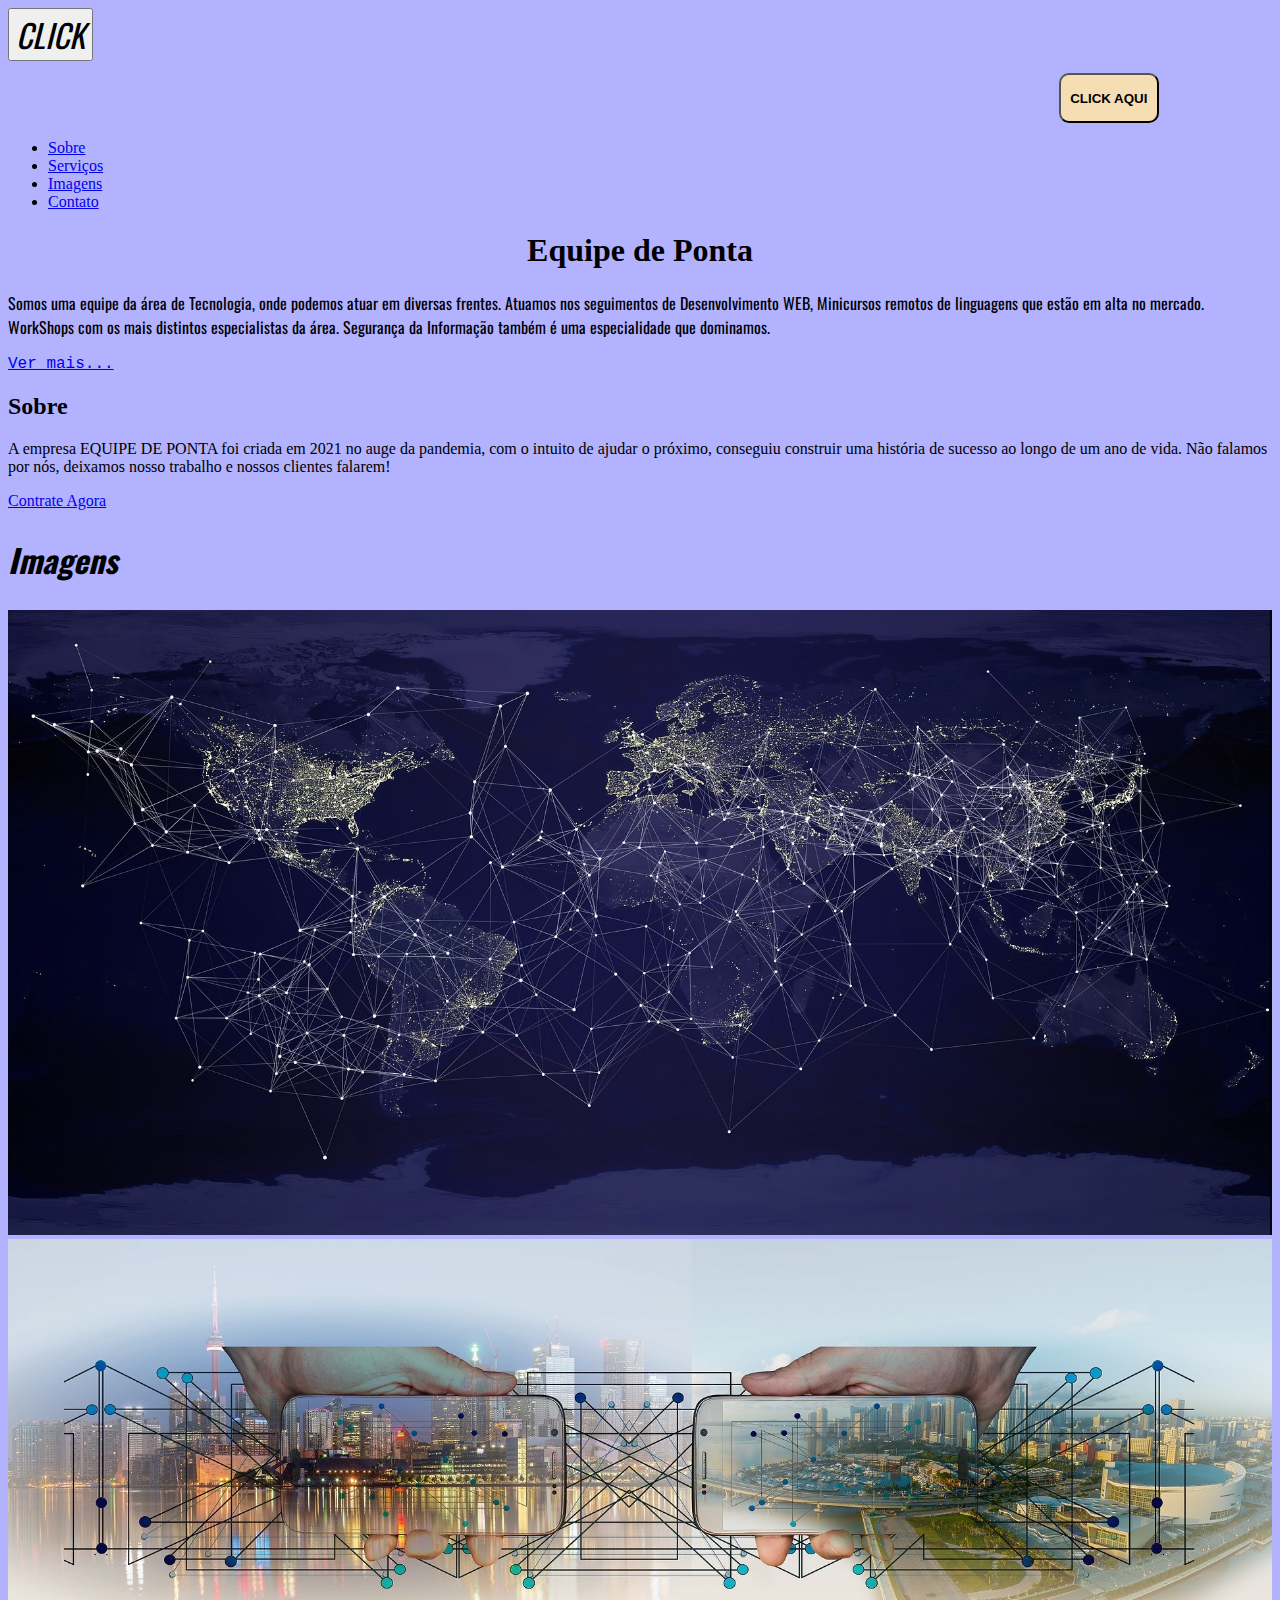
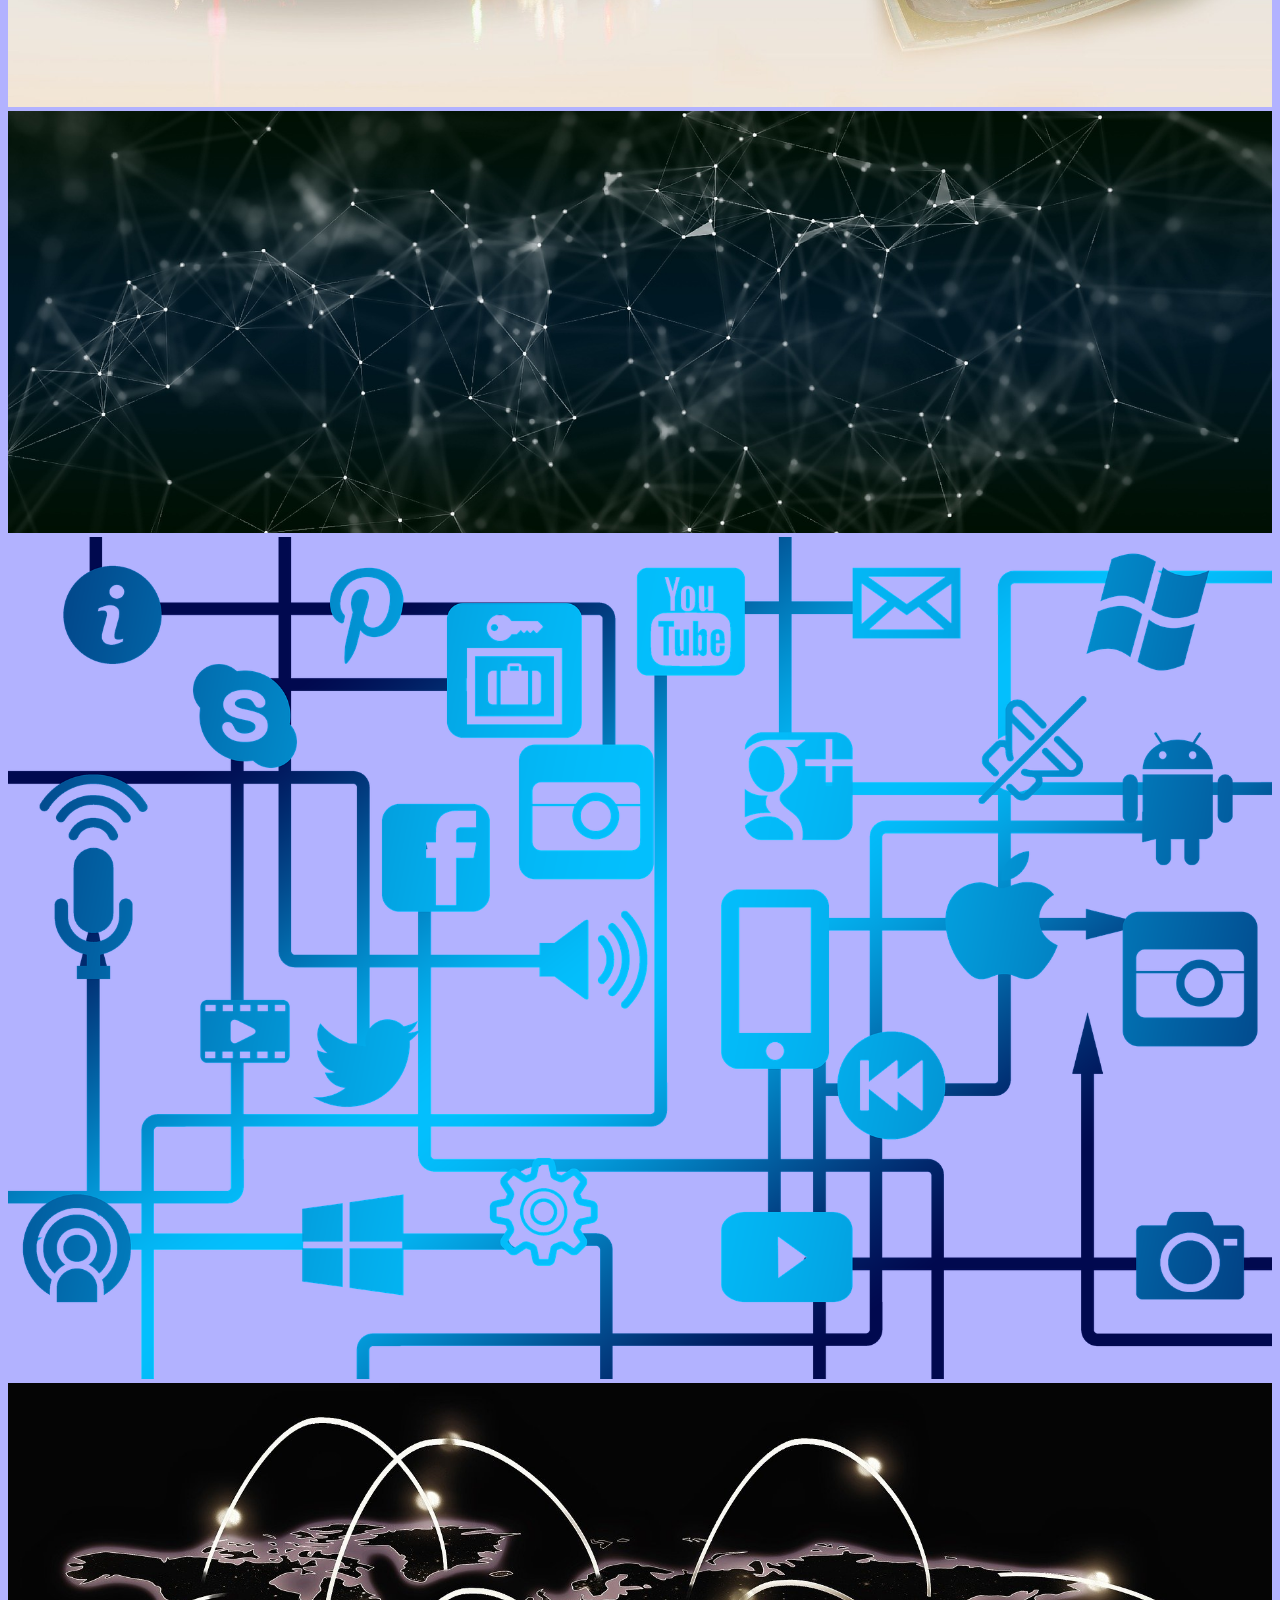
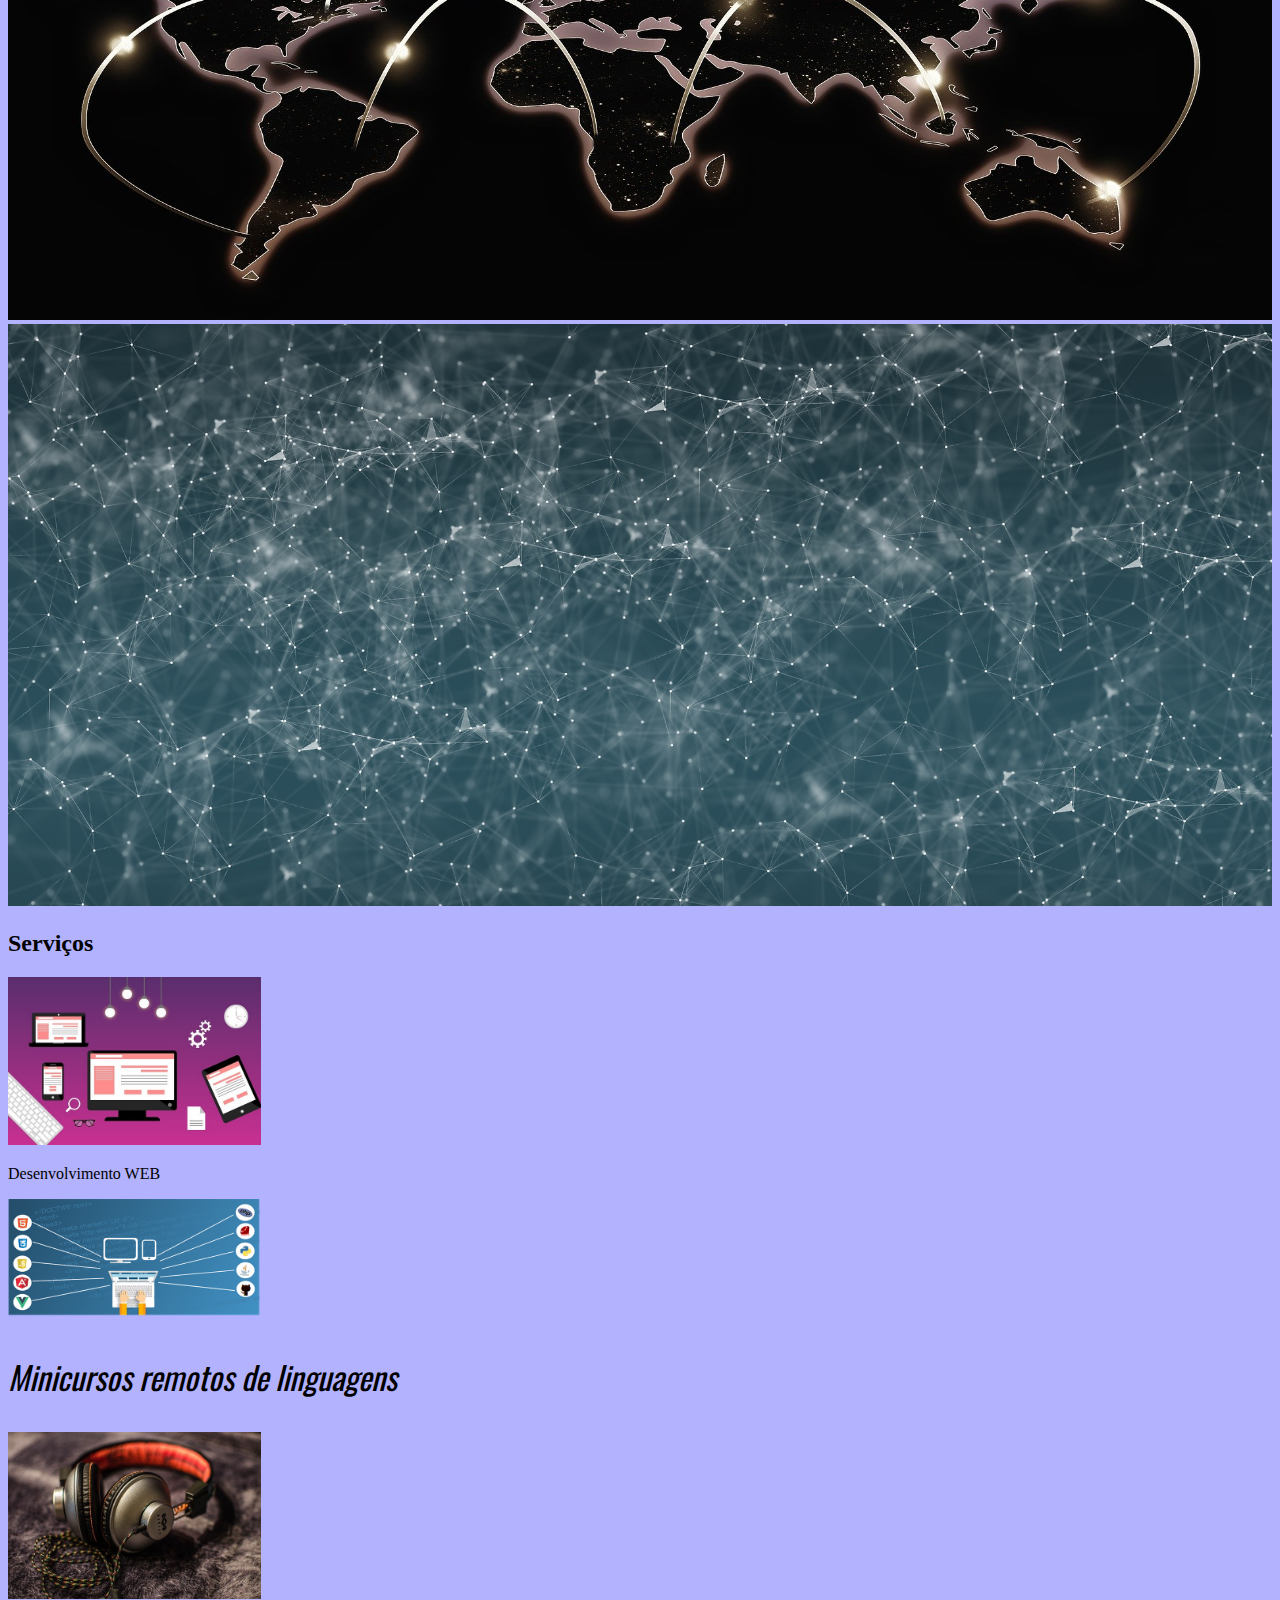
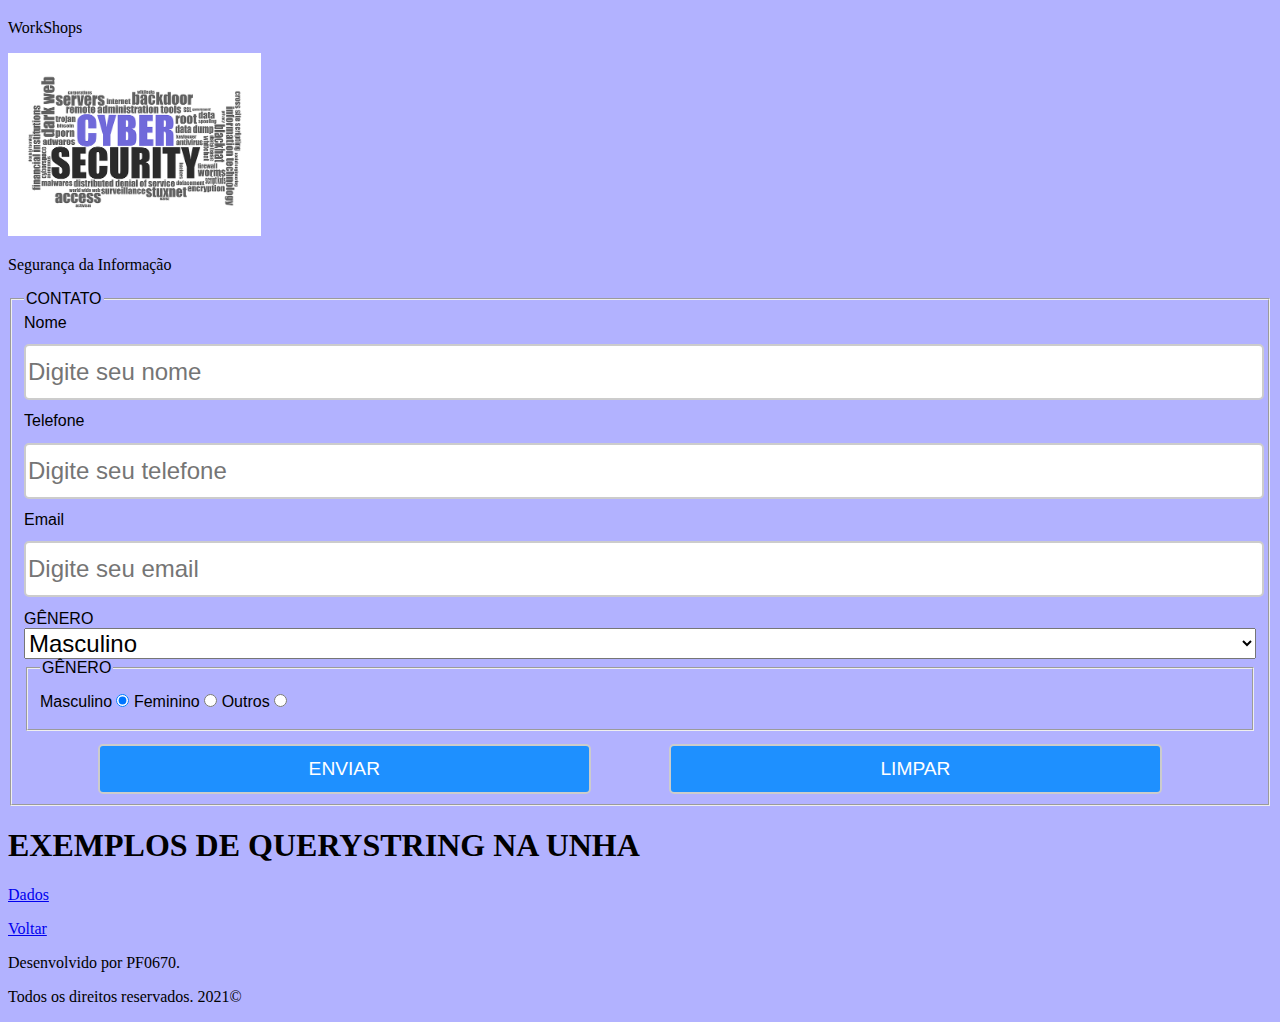
==== commit 9be26d08: "Exemplo em JS com o método Math.random" ====
--- a/index.html
+++ b/index.html
@@ -5,20 +5,13 @@
         <meta http-equiv="X-UA-Compatible" content="IE=edge">
         <meta name="viewport" content="width=device-width, initial-scale=1.0">
         <title>SERVIÇOS</title>
-        
+
         <link rel="stylesheet" href="./css/style.css">
-        
 
         <script>
             console.log('Alô Mundo!')
             console.log('MSG gerada no HEAD!')
         </script>
-
-        <style>
-            body{
-               font-family: 'Courier New';
-            }
-        </style>
 
     </head>
     <body style="font-family:'Gill Sans MT';">
@@ -26,17 +19,22 @@
             <div>
                 <button class="font-google">CLICK</button>
             </div>
+
+            <div id="ligar-desligar">
+                <button id="btn"></button>
+                <img id="img-lampada" src="" alt="">
+            </div>
             <!--
                 <div>
                     <ul> unordered list
                         <li><a href="#sobre">Sobre</a></li>  List item
                     </ul>
                 </div>
-                
+
                 Fórmula do Emmet para criação dinâmica de estrutura
                 div>ul>li*4>a[href="#"]>{Sobre}
             -->
-            
+
             <div>
                 <ul>
                     <li><img><a href="#sobre">Sobre</a></li>
@@ -158,7 +156,7 @@
                         </fieldset>
                     </form>
                 </div>
-                
+
                 <div>
                     <h1>EXEMPLOS DE QUERYSTRING NA UNHA</h1>
                     <p><a href="index.html?tel=+5511987664322&email=profemail@fiap.com.br">Dados</a></p>
@@ -178,7 +176,7 @@
             <script src="./js/script.js"></script>
     </body>
 
-</html>        
+</html>
 
 
 <!-- <h2>Contato</h2>
--- a/css/style.css
+++ b/css/style.css
@@ -4,6 +4,24 @@
     font-family: 'Trebuchet MS', Verdana, Geneva, Tahoma, sans-serif;
     /*background-color: #c41cca6c;*/
     background-color: rgba(0, 0, 255,0.3);
+}
+
+#ligar-desligar{
+    display: flex;
+    justify-content: end;
+    margin-right:  5%;
+}
+
+#ligar-desligar button{
+    height: 50px;
+    width: 100px;
+    border-radius: 10px;
+    margin-top: 12px;
+}
+
+#img-lampada{
+    width: 40px;
+    margin-left: 10px;
 }
 
 #topo{
@@ -40,7 +58,7 @@
 
 form input[type=text],input[type=tel],input[type=email], select{
     width: 100%;
-    font-size: 1.5em;    
+    font-size: 1.5em;
 }
 
 form input[type=radio]{
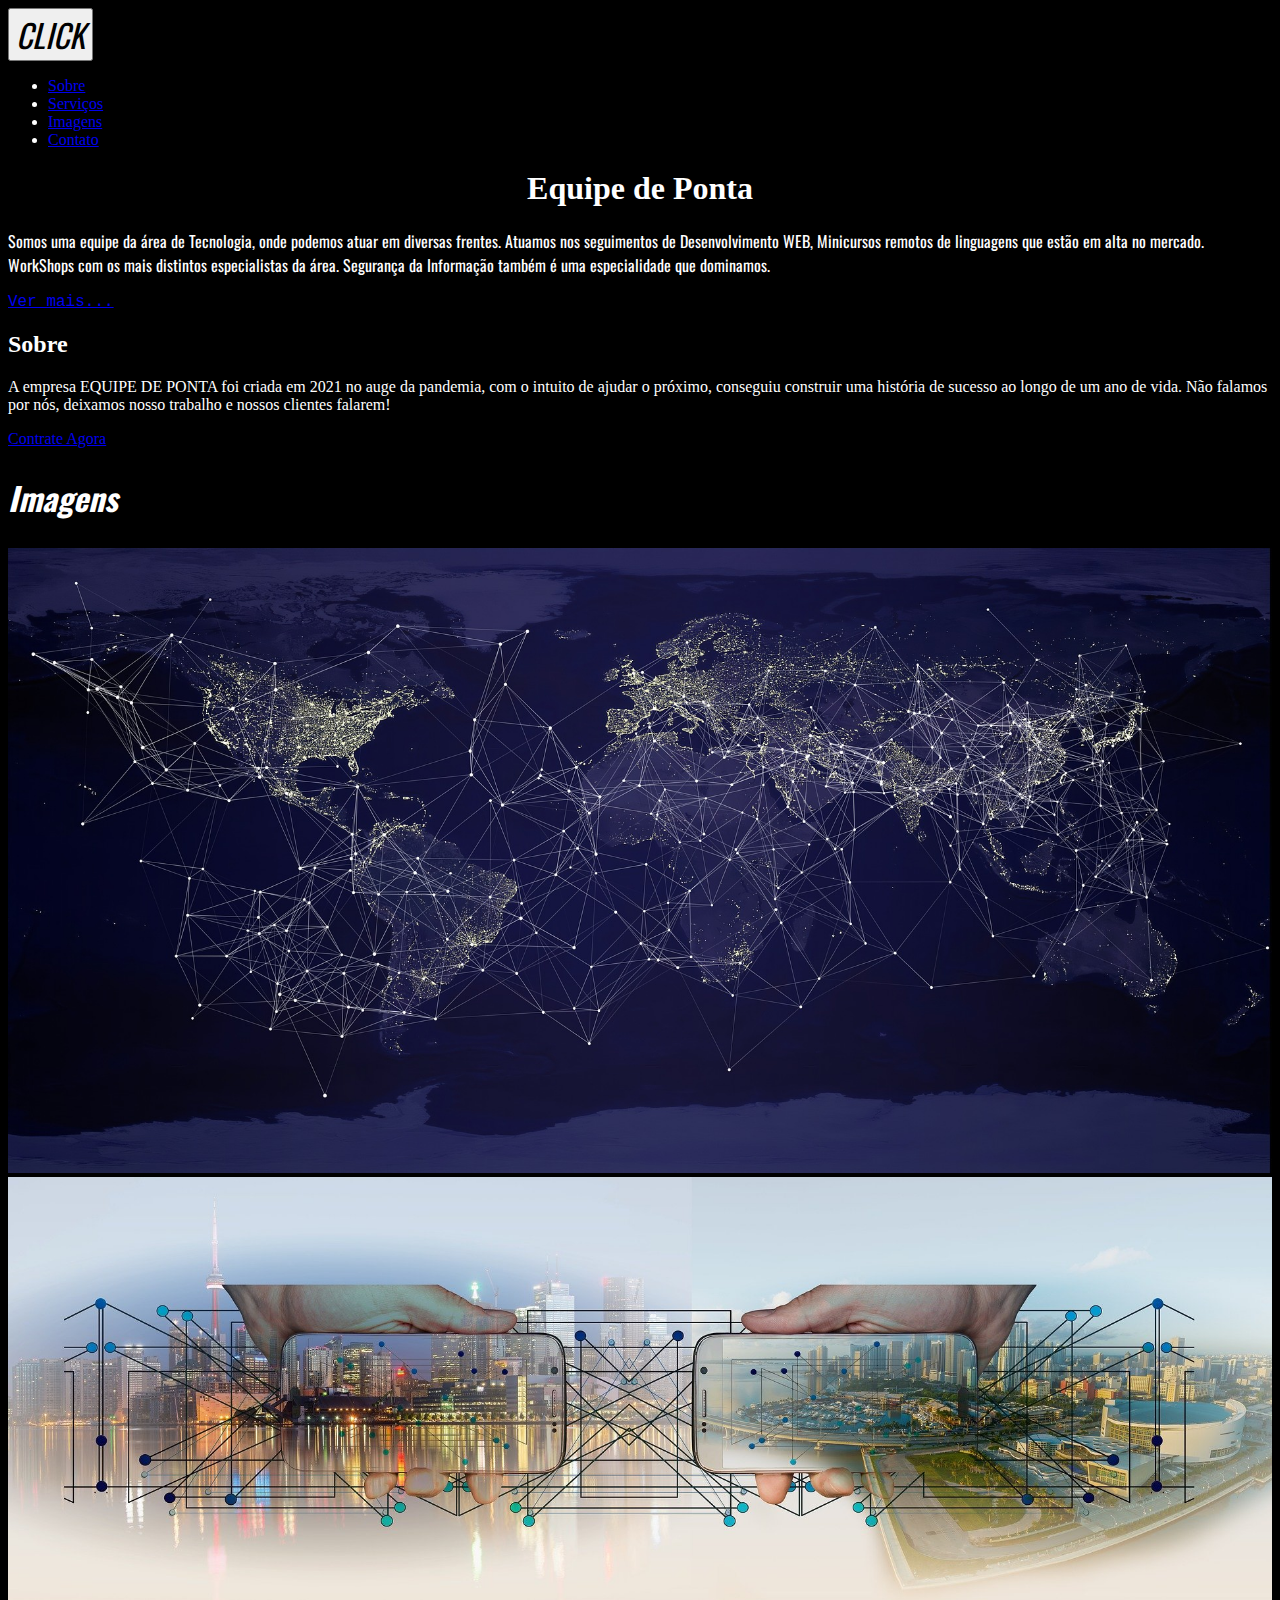
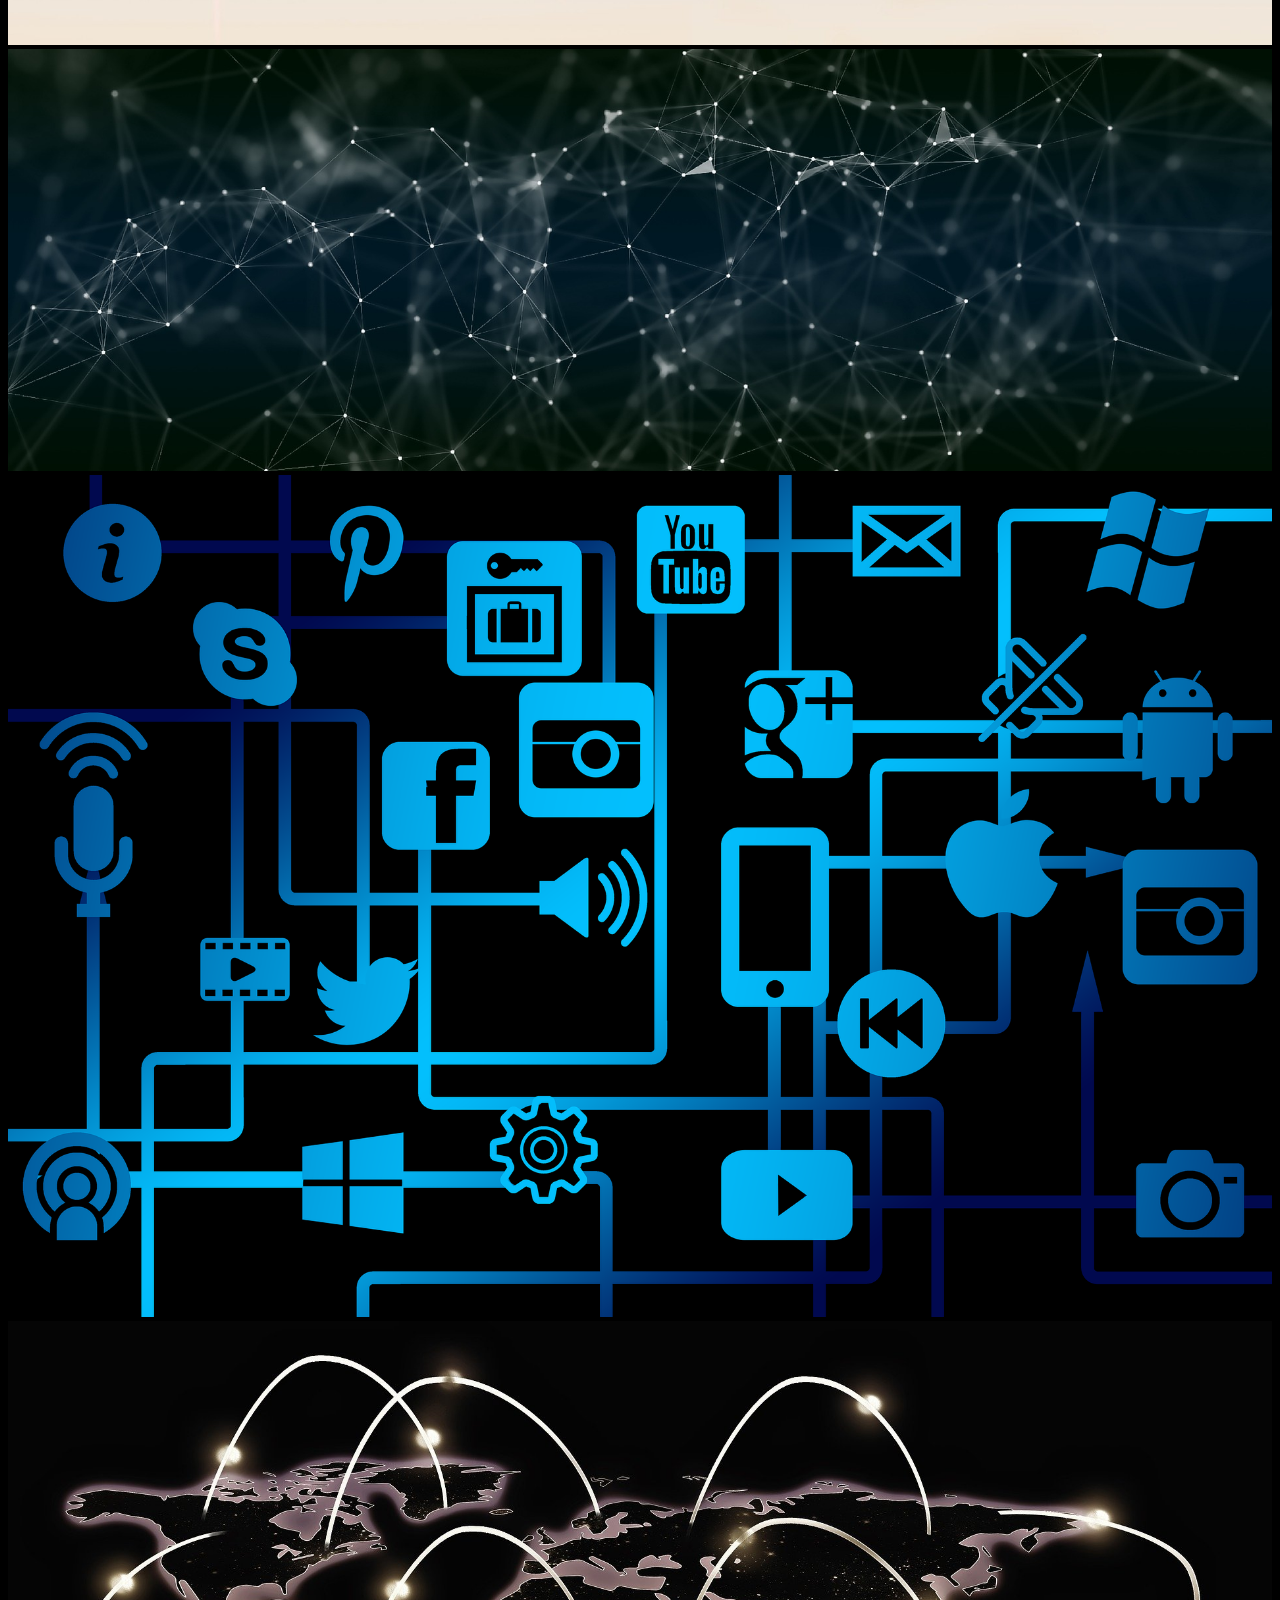
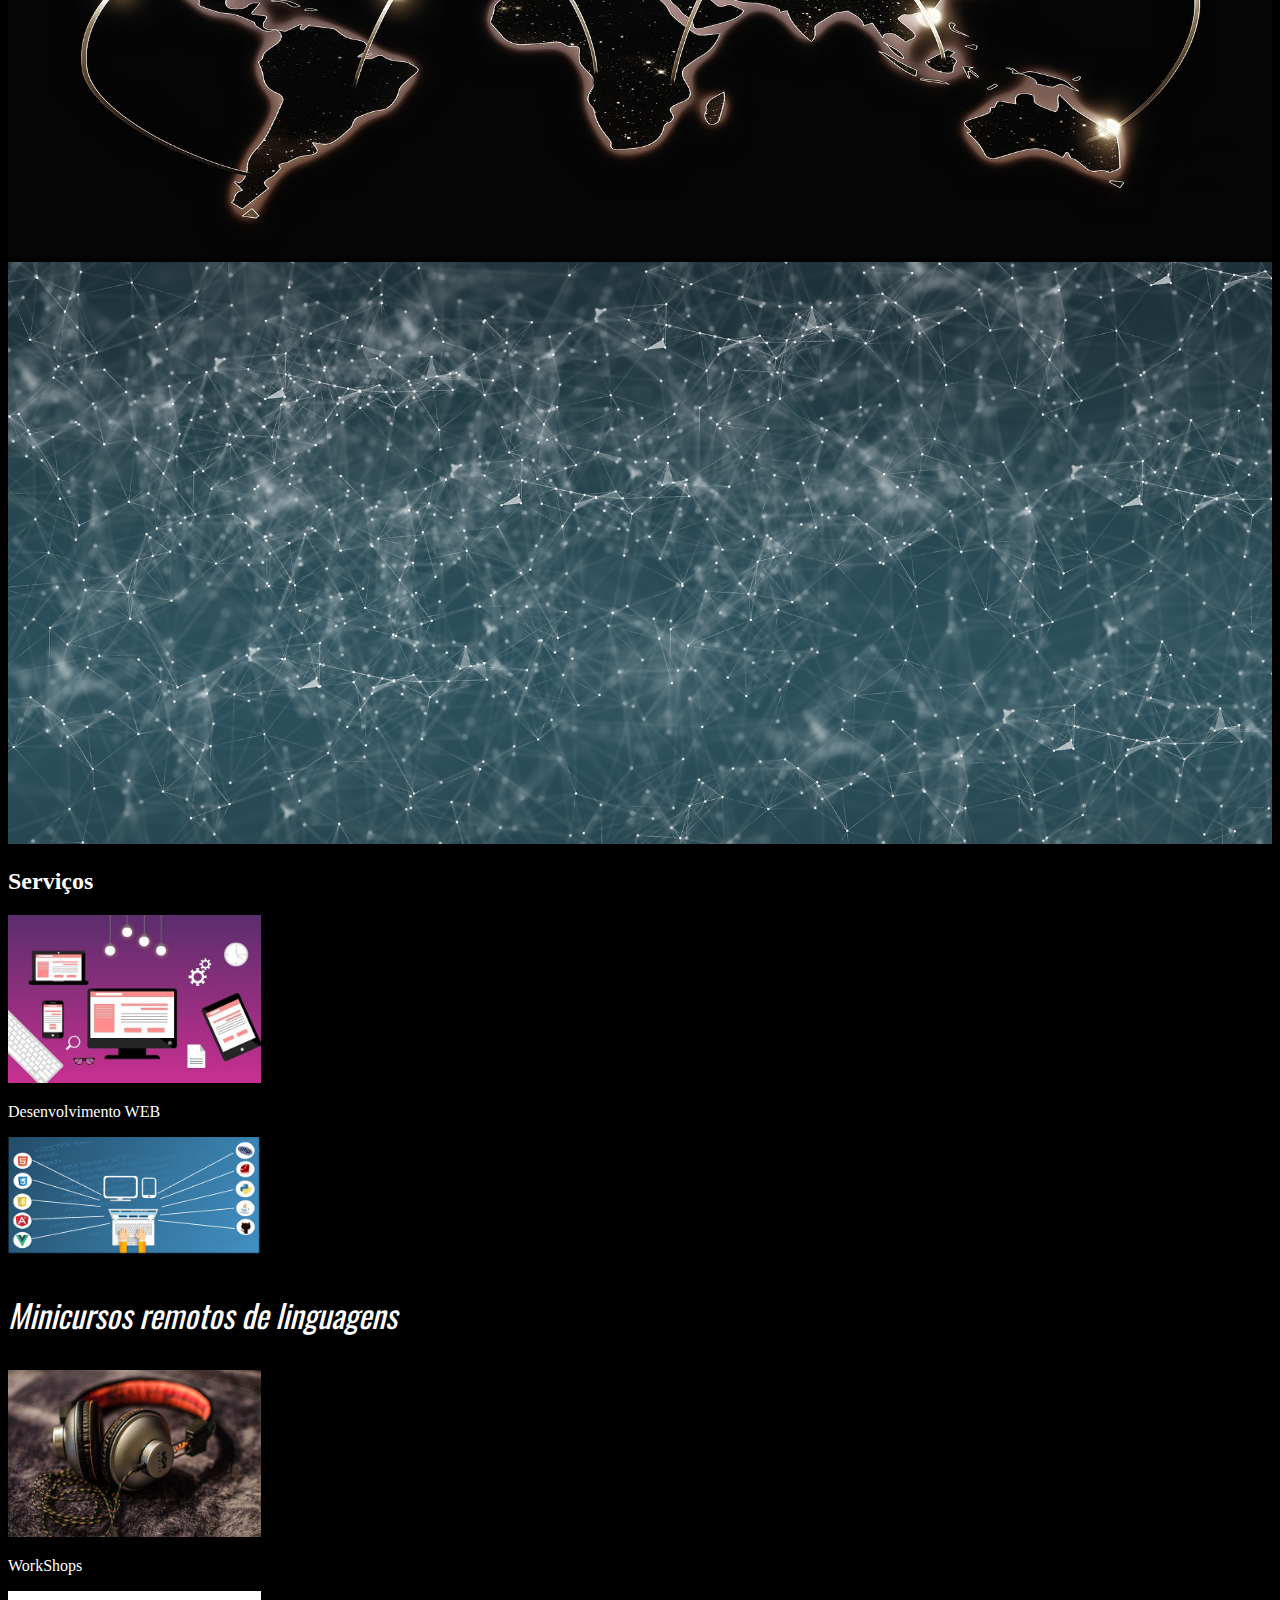
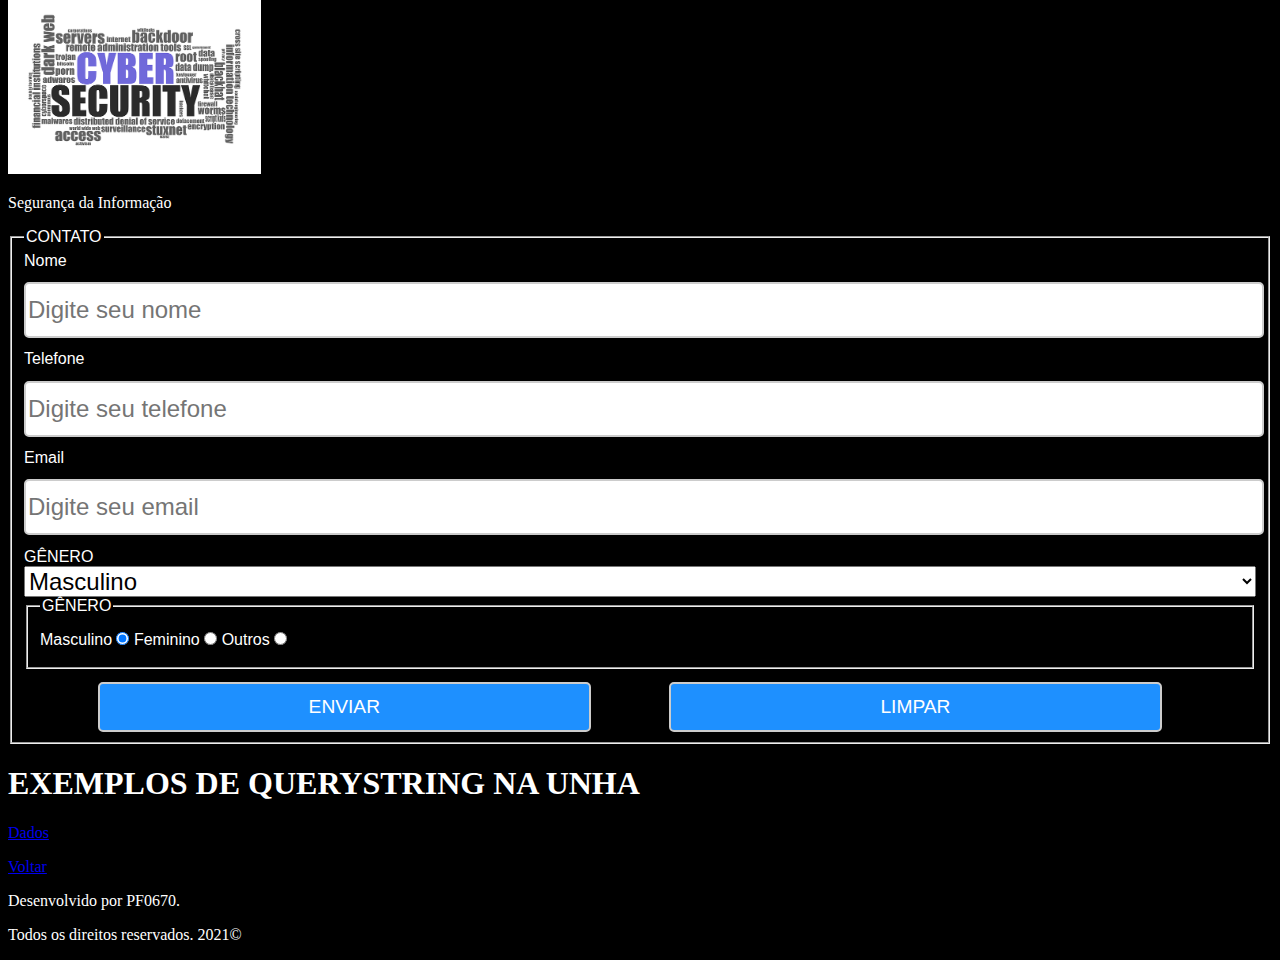
==== commit cc9059cc: "js" ====
--- a/index.html
+++ b/index.html
@@ -5,13 +5,23 @@
         <meta http-equiv="X-UA-Compatible" content="IE=edge">
         <meta name="viewport" content="width=device-width, initial-scale=1.0">
         <title>SERVIÇOS</title>
-
+        
         <link rel="stylesheet" href="./css/style.css">
+        
 
         <script>
             console.log('Alô Mundo!')
             console.log('MSG gerada no HEAD!')
         </script>
+
+        <style>
+            body{
+               font-family: 'Courier New';
+            }
+        </style>
+
+        
+
 
     </head>
     <body style="font-family:'Gill Sans MT';">
@@ -19,22 +29,17 @@
             <div>
                 <button class="font-google">CLICK</button>
             </div>
-
-            <div id="ligar-desligar">
-                <button id="btn"></button>
-                <img id="img-lampada" src="" alt="">
-            </div>
             <!--
                 <div>
                     <ul> unordered list
                         <li><a href="#sobre">Sobre</a></li>  List item
                     </ul>
                 </div>
-
+                
                 Fórmula do Emmet para criação dinâmica de estrutura
                 div>ul>li*4>a[href="#"]>{Sobre}
             -->
-
+            
             <div>
                 <ul>
                     <li><img><a href="#sobre">Sobre</a></li>
@@ -156,7 +161,7 @@
                         </fieldset>
                     </form>
                 </div>
-
+                
                 <div>
                     <h1>EXEMPLOS DE QUERYSTRING NA UNHA</h1>
                     <p><a href="index.html?tel=+5511987664322&email=profemail@fiap.com.br">Dados</a></p>
@@ -176,7 +181,7 @@
             <script src="./js/script.js"></script>
     </body>
 
-</html>
+</html>        
 
 
 <!-- <h2>Contato</h2>
@@ -188,4 +193,4 @@
                 <div>
                     <img src="./img/mail.png" alt="Envelope">
                     <p><a href="mailto:profalexandre.jesus@fiap.com.br">profalexandre.jesus@fiap.com.br</a></p>
-                </div> -->
+                </div> -->--- a/css/style.css
+++ b/css/style.css
@@ -1,27 +1,10 @@
 @import url('https://fonts.googleapis.com/css2?family=Oswald&display=swap');
+@import url('https://fonts.googleapis.com/css2?family=Asap:ital,wght@1,500;1,600&family=Nunito:wght@700&family=Oswald:wght@500;700&display=swap');
 
 body{
     font-family: 'Trebuchet MS', Verdana, Geneva, Tahoma, sans-serif;
-    /*background-color: #c41cca6c;*/
-    background-color: rgba(0, 0, 255,0.3);
-}
-
-#ligar-desligar{
-    display: flex;
-    justify-content: end;
-    margin-right:  5%;
-}
-
-#ligar-desligar button{
-    height: 50px;
-    width: 100px;
-    border-radius: 10px;
-    margin-top: 12px;
-}
-
-#img-lampada{
-    width: 40px;
-    margin-left: 10px;
+    background-color: #000000;
+    color: #ffffff
 }
 
 #topo{
@@ -58,7 +41,7 @@
 
 form input[type=text],input[type=tel],input[type=email], select{
     width: 100%;
-    font-size: 1.5em;
+    font-size: 1.5em;    
 }
 
 form input[type=radio]{
@@ -78,5 +61,4 @@
 
 form input[type=submit]:hover,input[type=reset]:hover{
     background-color: #0e58a1;
-}
-
+}